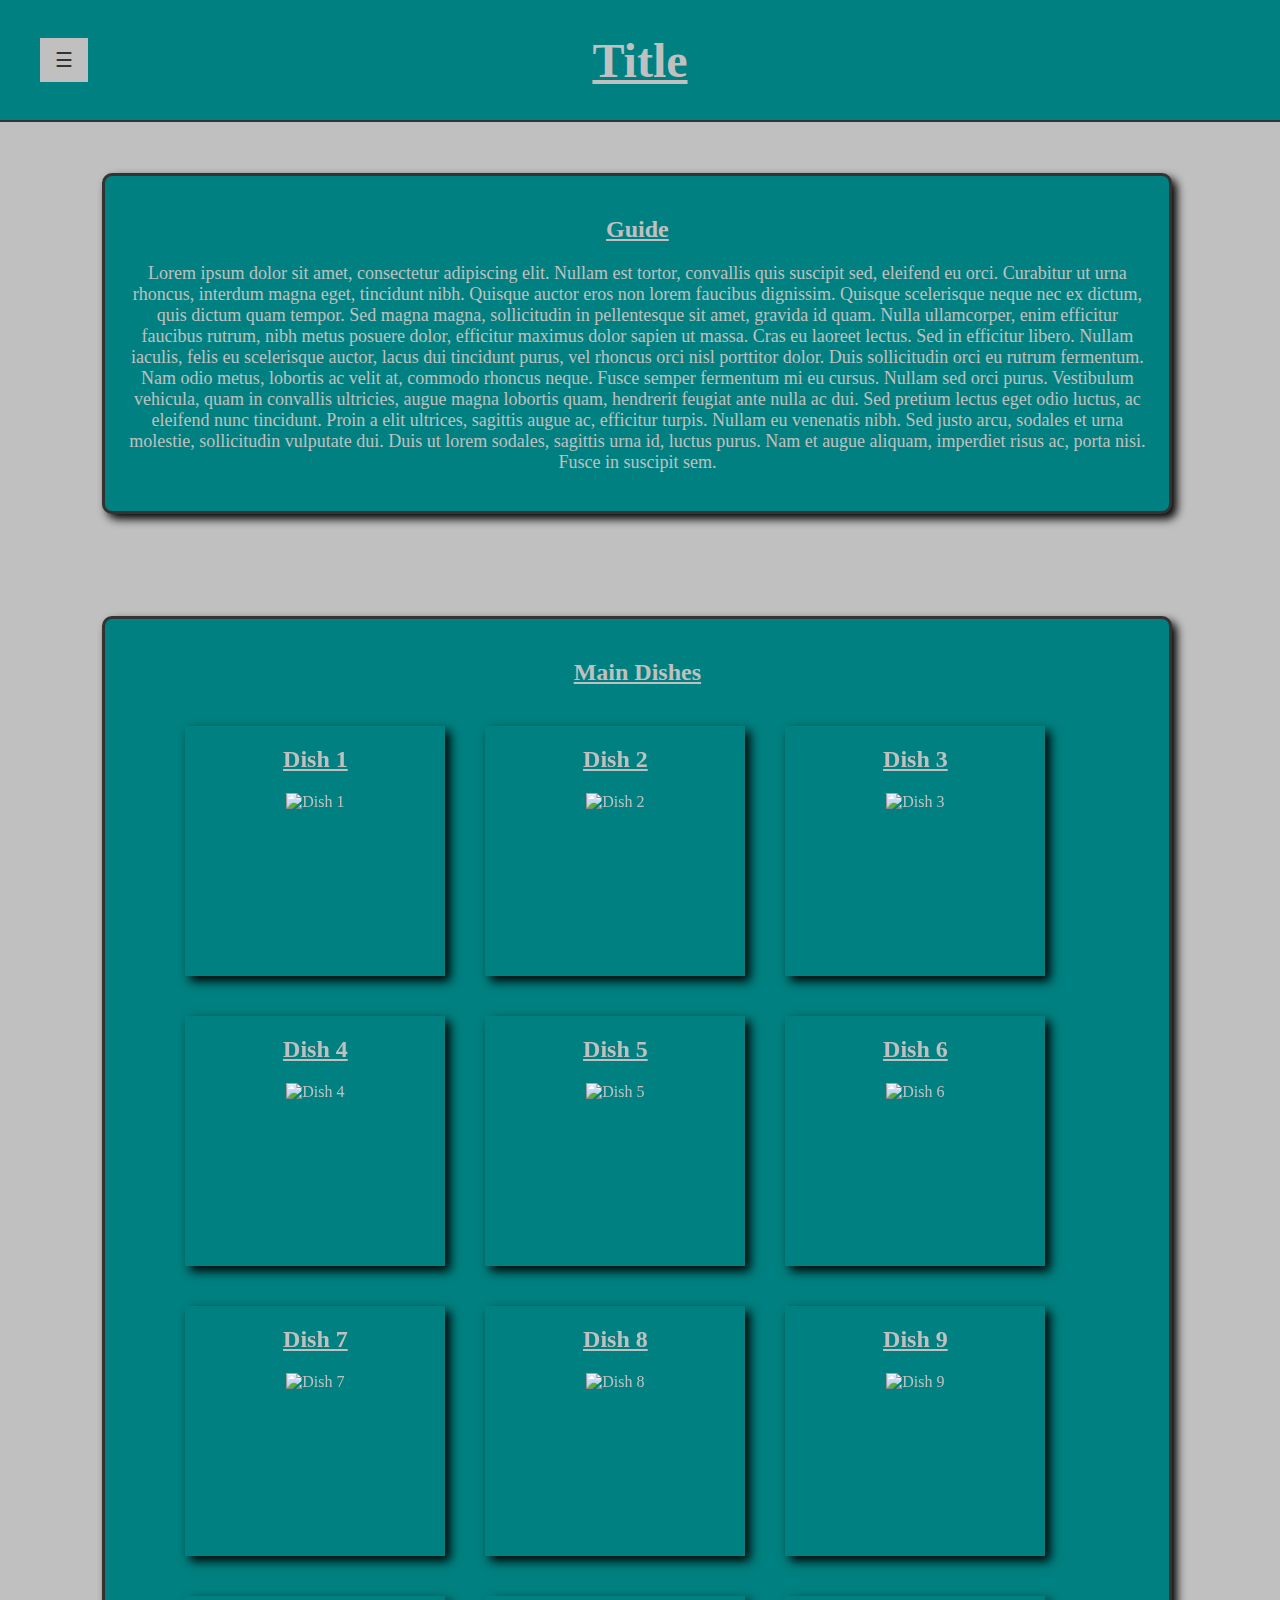
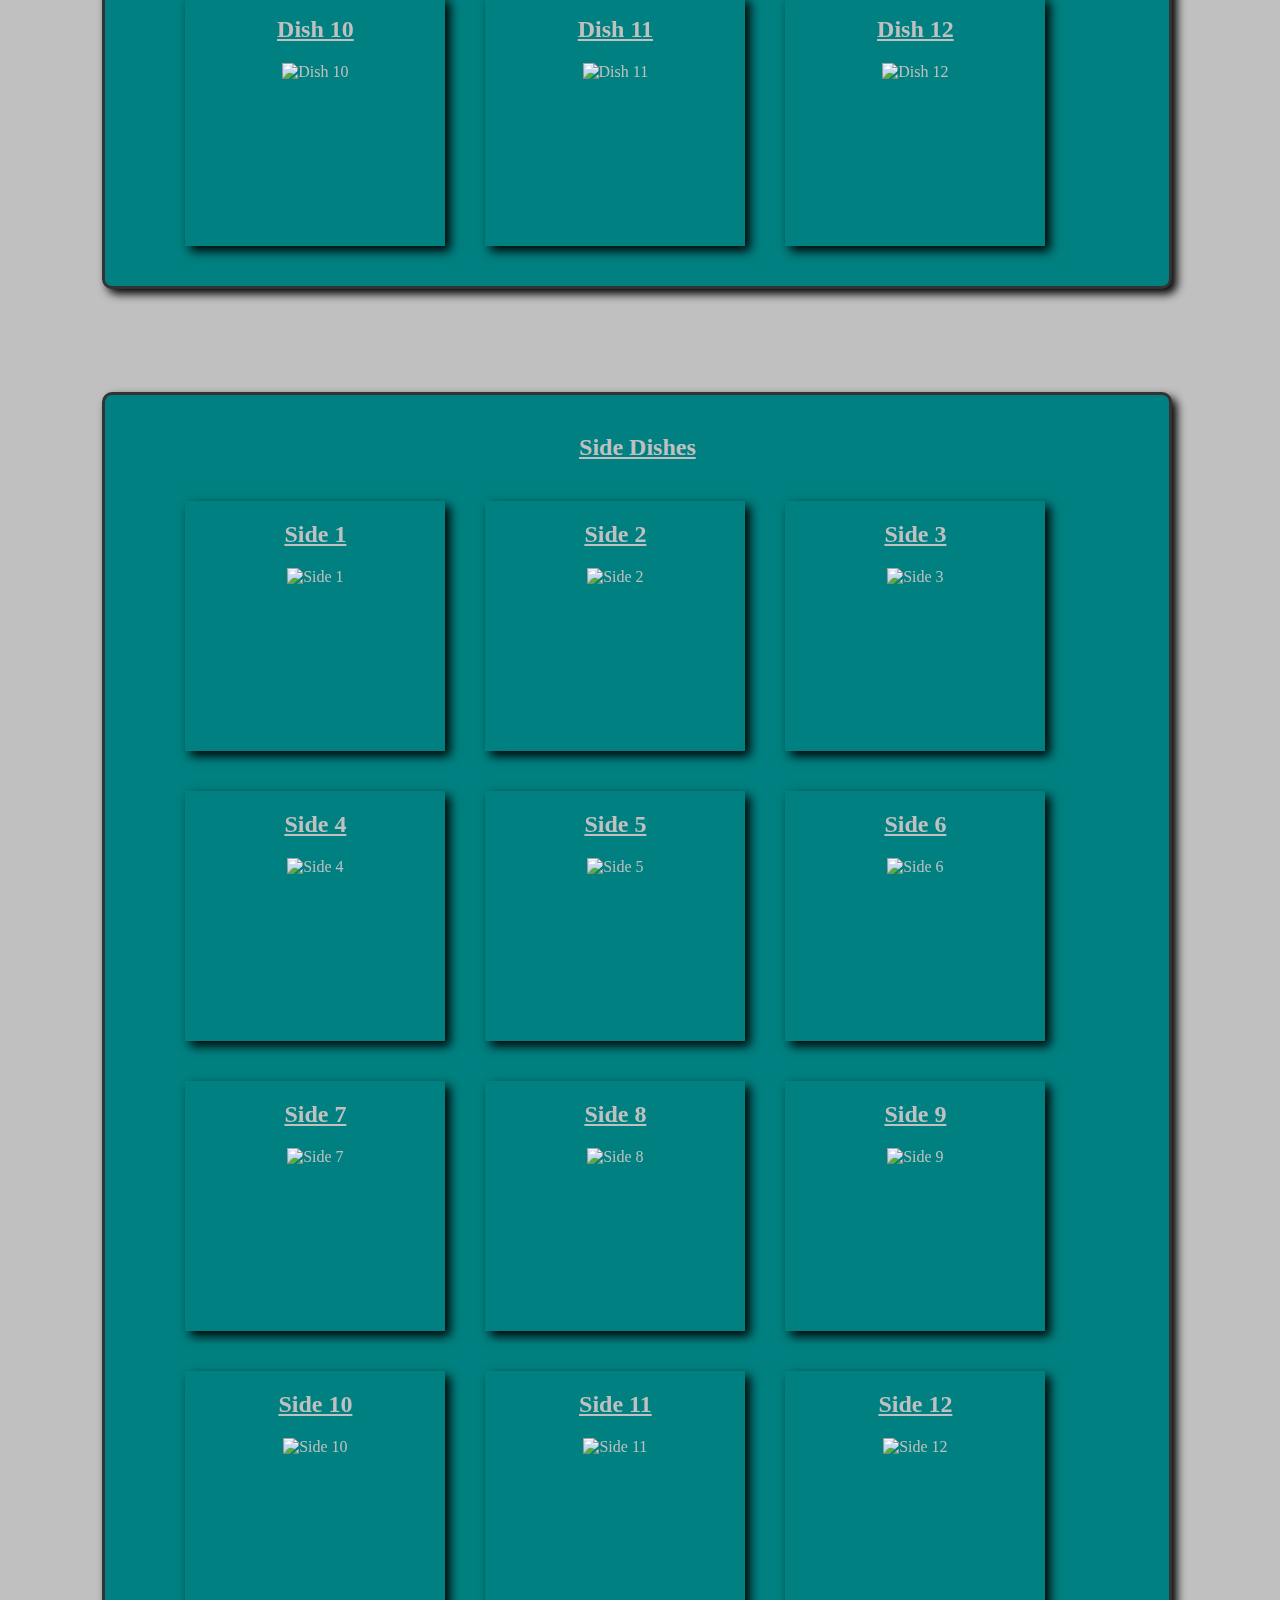
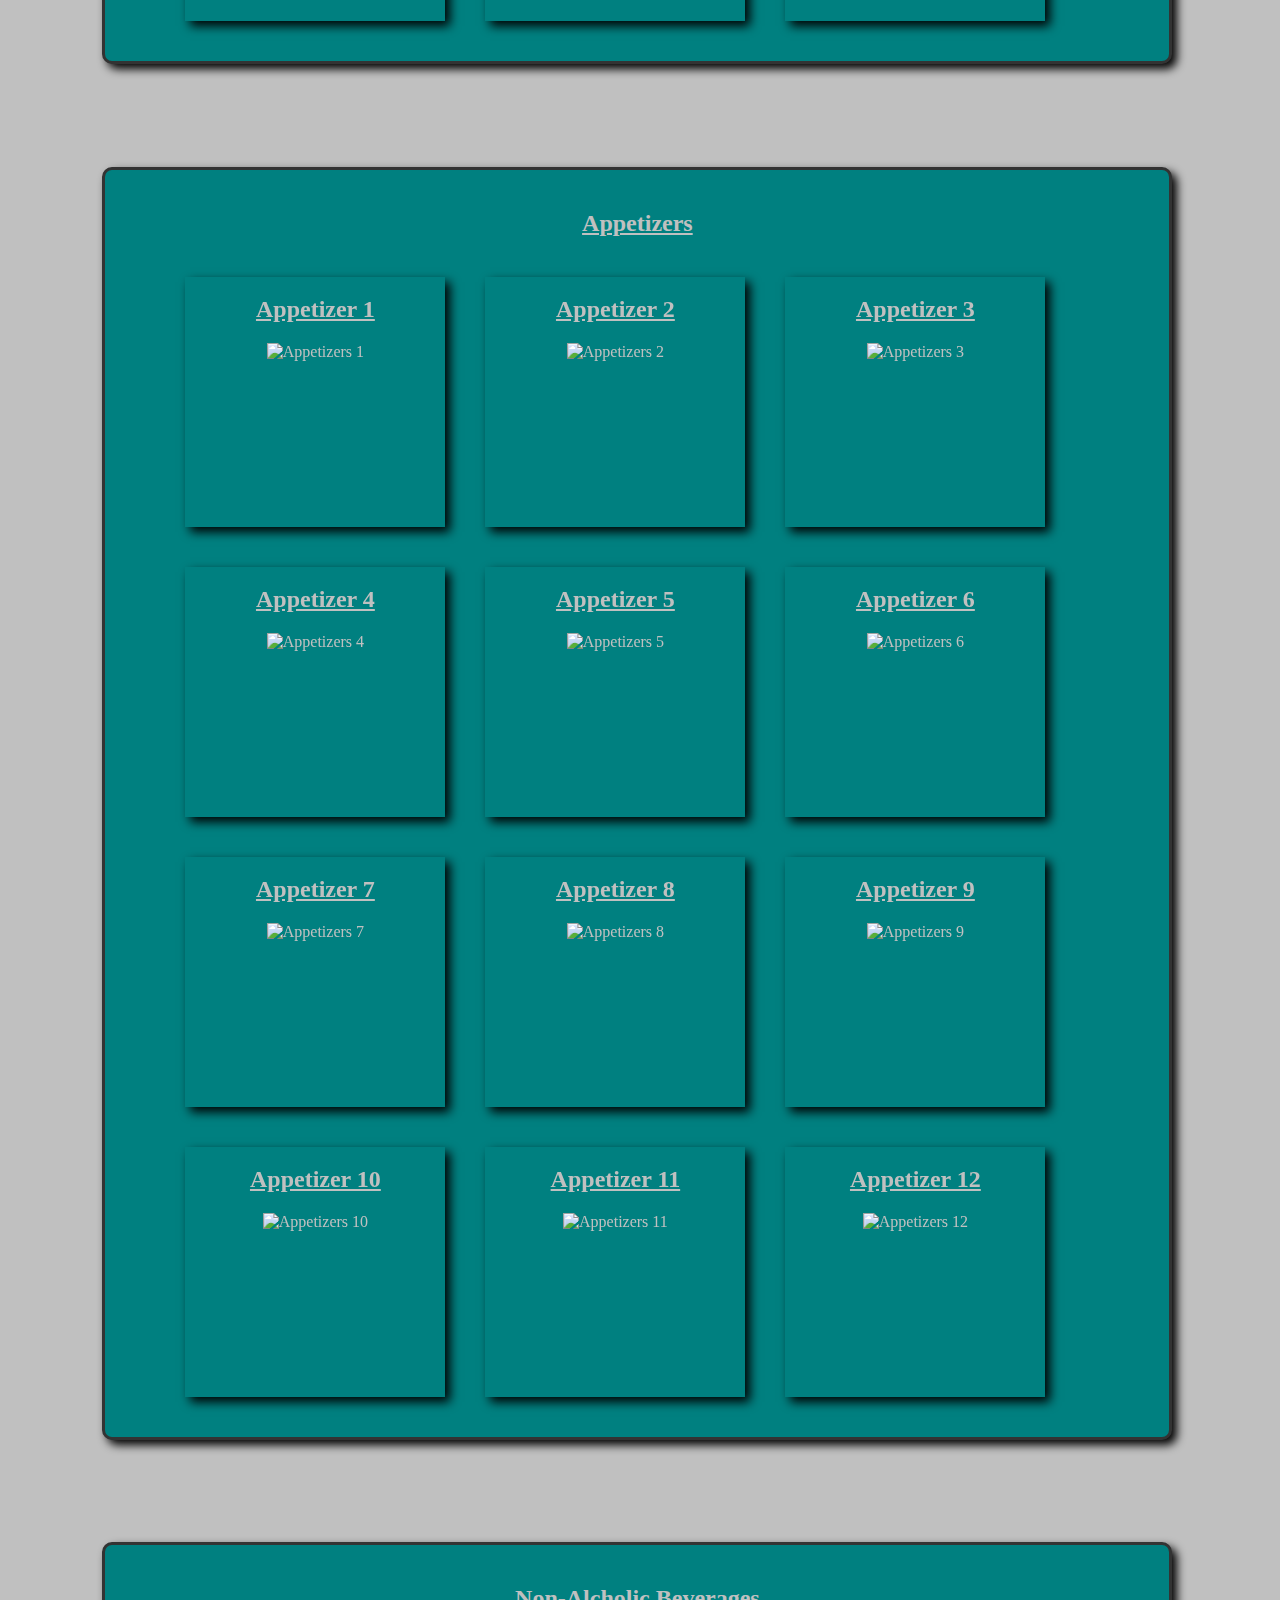
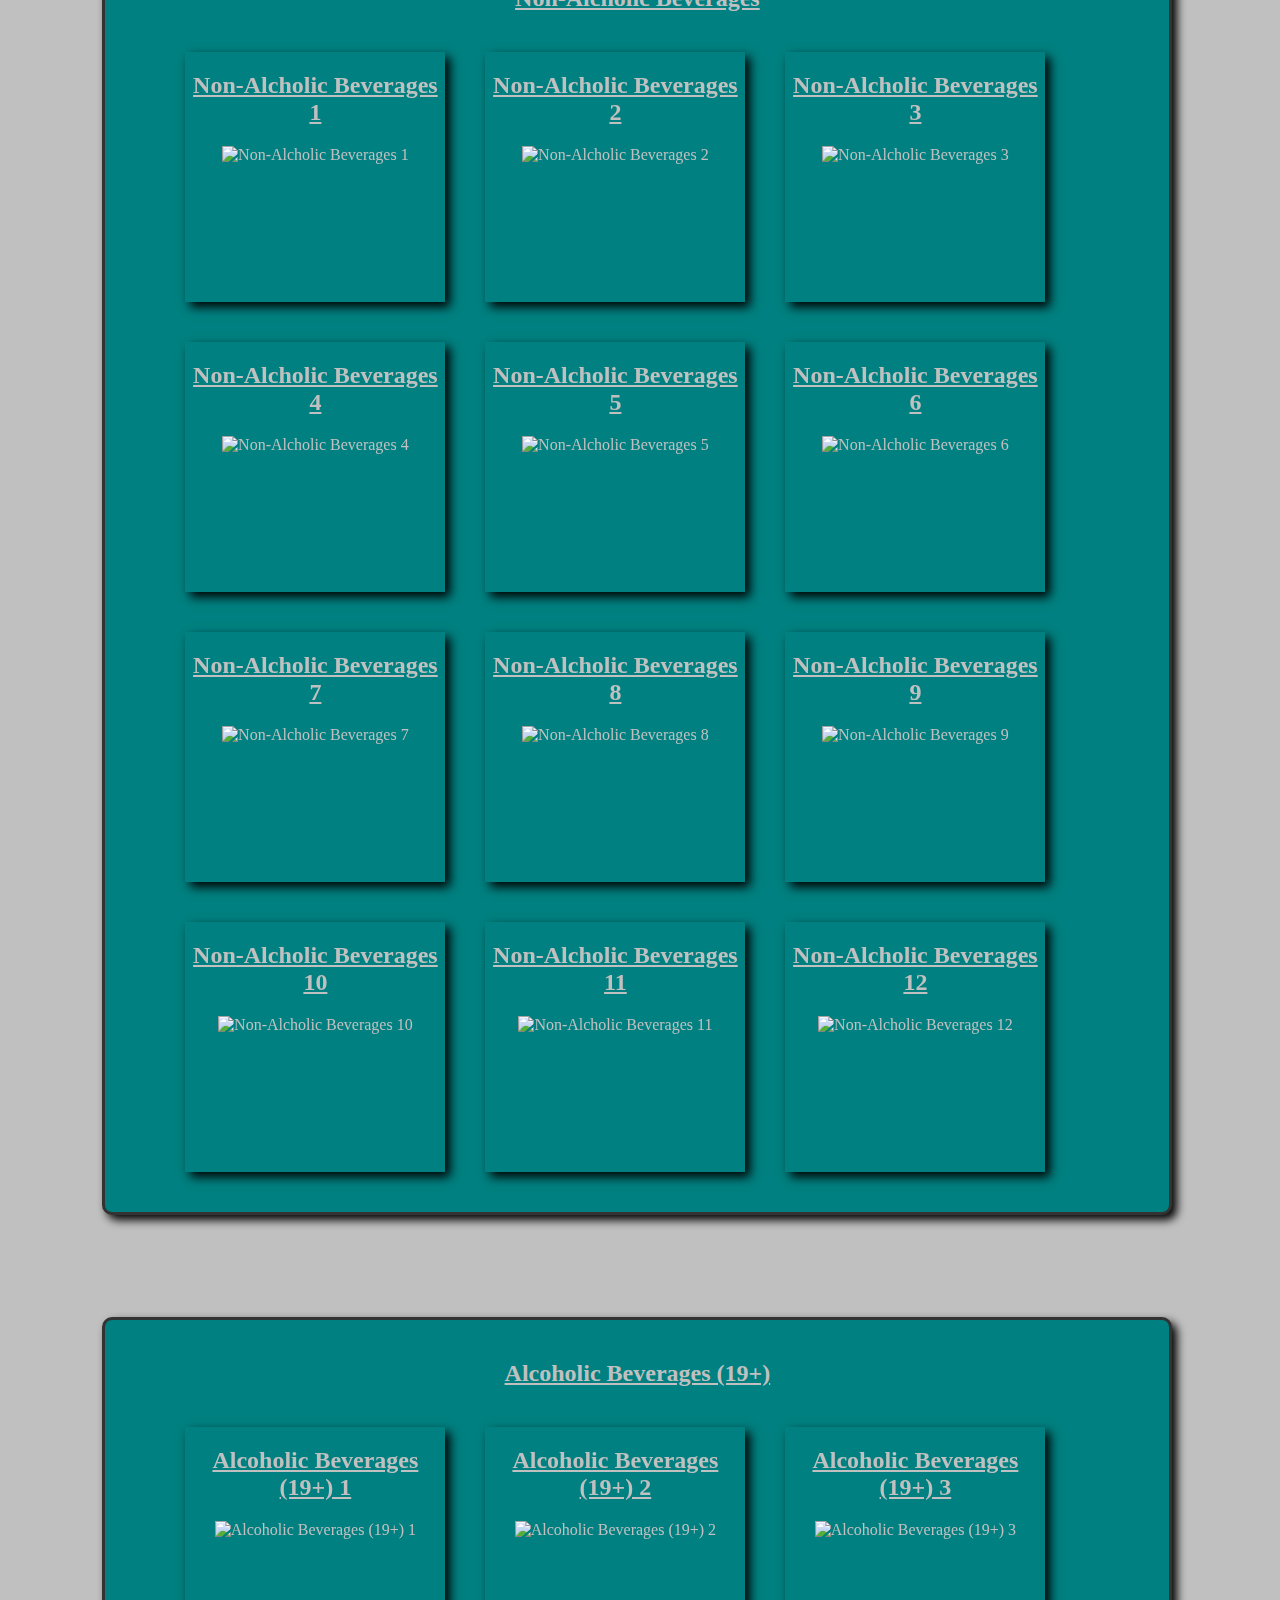
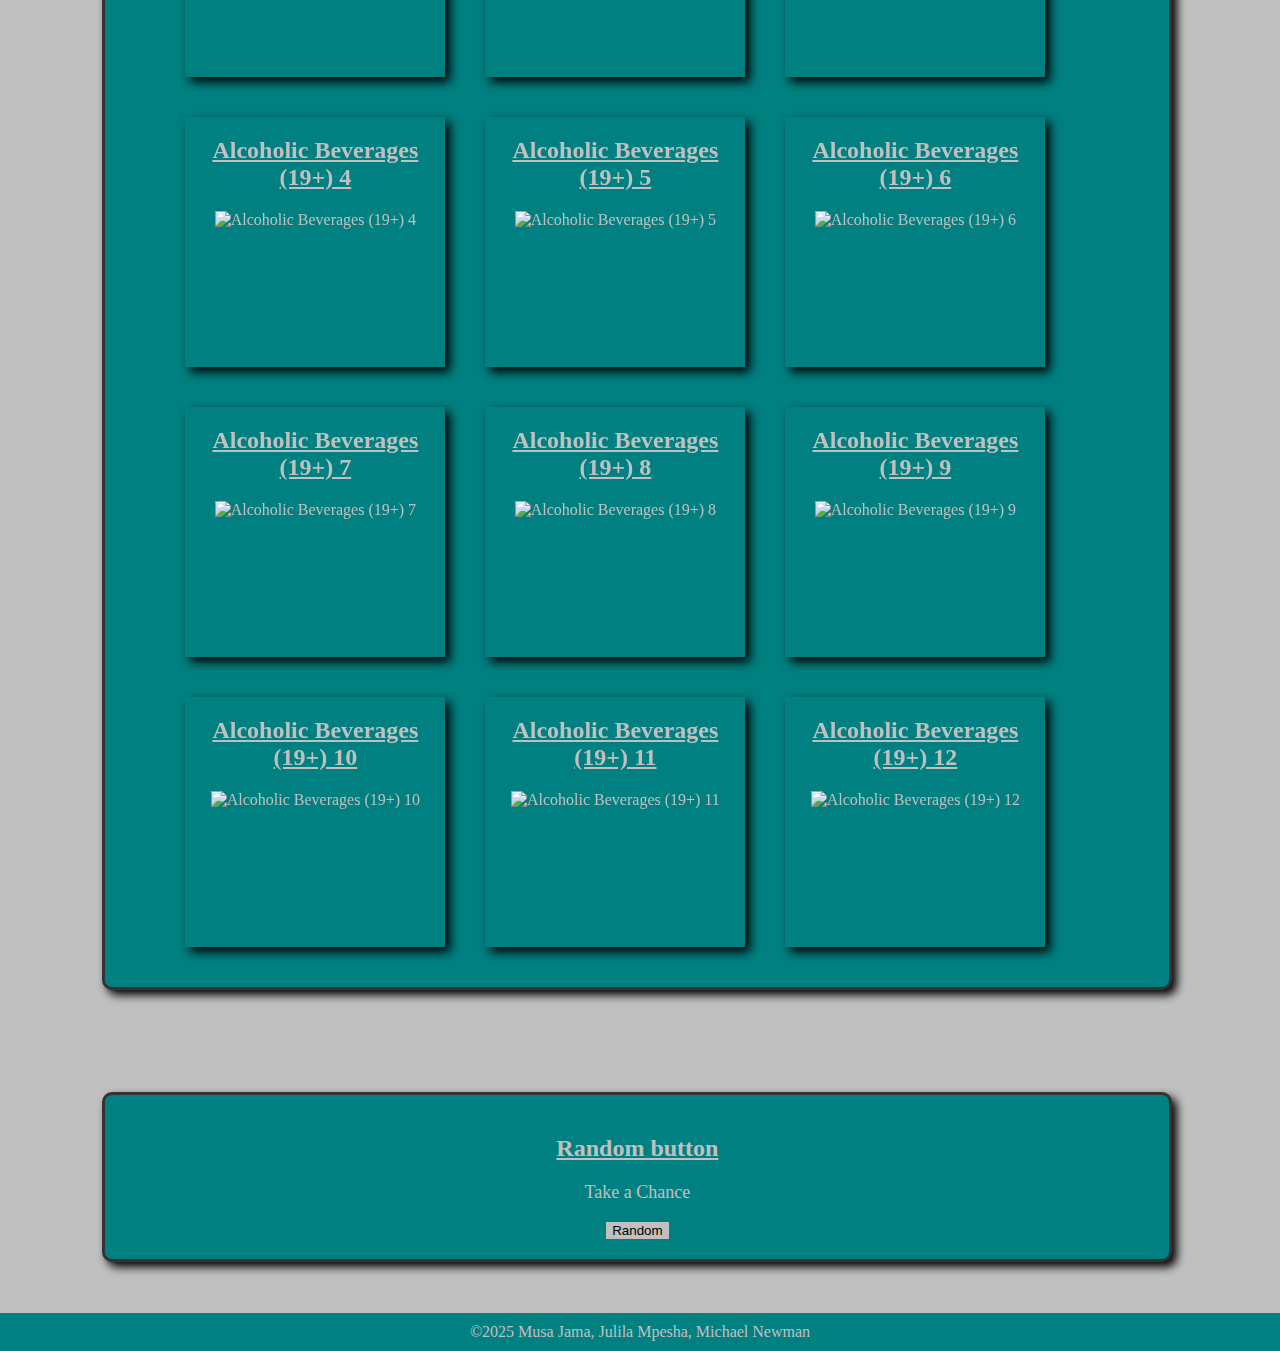
==== index.html @ 2bff41f9 "created section specific pages" ====
<!DOCTYPE html>
<html lang="en">
<head>
    <meta charset="UTF-8">
    <meta name="viewport" content="width=device-width, initial-scale=1.0">
    <link rel="stylesheet" href="style.css">
    <script type="text/javascript" src="script.js"></script>
    <title>Group project interactive recipe</title>
</head>
<body>
    
    <div class="header">
        <div id="title"><h1>Title</h1></div> 
<!-- nav -->
        <div id="navBar" class="navBar">
            <a href="#">Home</a>
            <a href="#">Mains</a>
            <a href="#">Sides</a>
            <a href="#">Apps</a>
            <a href="#">Drinks</a>
            <a href="#">18+ Drinks</a>
            <a href="#">Random</a>
            <a href="#" class="closebtn" onclick="closeNav()">&times;</a>
        </div>
        <button class="openbtn" onclick="openNav()">&#9776;</button>
    </div>


<!--Short descrip of the websites features for viewers to read and understand what they can do-->
<section id="guide">
    <h2>Guide</h2>
    <p>Lorem ipsum dolor sit amet, consectetur adipiscing elit. Nullam est tortor, convallis quis suscipit sed, eleifend eu orci. Curabitur ut urna rhoncus, interdum magna eget, tincidunt nibh. Quisque auctor eros non lorem faucibus dignissim. Quisque scelerisque neque nec ex dictum, quis dictum quam tempor. Sed magna magna, sollicitudin in pellentesque sit amet, gravida id quam. Nulla ullamcorper, enim efficitur faucibus rutrum, nibh metus posuere dolor, efficitur maximus dolor sapien ut massa. Cras eu laoreet lectus. Sed in efficitur libero.

        Nullam iaculis, felis eu scelerisque auctor, lacus dui tincidunt purus, vel rhoncus orci nisl porttitor dolor. Duis sollicitudin orci eu rutrum fermentum. Nam odio metus, lobortis ac velit at, commodo rhoncus neque. Fusce semper fermentum mi eu cursus. Nullam sed orci purus. Vestibulum vehicula, quam in convallis ultricies, augue magna lobortis quam, hendrerit feugiat ante nulla ac dui. Sed pretium lectus eget odio luctus, ac eleifend nunc tincidunt. Proin a elit ultrices, sagittis augue ac, efficitur turpis. Nullam eu venenatis nibh. Sed justo arcu, sodales et urna molestie, sollicitudin vulputate dui.
        
        Duis ut lorem sodales, sagittis urna id, luctus purus. Nam et augue aliquam, imperdiet risus ac, porta nisi. Fusce in suscipit sem.</p>
</section>
<!-- Need to space them properly and add food images for the src, same image for back  -->
<section id="main">
    <h2>Main Dishes</h2>
    <div id="mains">
        <ul>
            <li>
                <div class="flip-card">
                    <div class="flip-card-inner">
                        <div class="flip-card-front">
                            <h2 class="card-title">Dish 1</h2>
                            <img src="" alt="Dish 1" style="width:250px;height:250px;">
                        </div>
                        <div class="flip-card-back">
                            <h1>Dish 1</h1> 
                            <p>Ingredients</p>
                                <ul>
                                    <li>
                                        Lorem ipsum dolor sit amet, consectetur adipiscing elit.
                                    </li>
                                    <li>
                                        Lorem ipsum dolor sit amet, consectetur adipiscing elit.
                                    </li>
                                    <li>
                                        Lorem ipsum dolor sit amet, consectetur adipiscing elit.
                                    </li>
                                    <li>
                                        Lorem ipsum dolor sit amet, consectetur adipiscing elit.
                                    </li>
                                    <li>
                                        Lorem ipsum dolor sit amet, consectetur adipiscing elit.
                                    </li>
                                </ul>
                            <p>Directions
                                <ul>
                                    <li>
                                        Lorem ipsum dolor sit amet, consectetur adipiscing elit.
                                    </li>
                                    <li>
                                        Lorem ipsum dolor sit amet, consectetur adipiscing elit.
                                    </li>
                                    <li>
                                        Lorem ipsum dolor sit amet, consectetur adipiscing elit.
                                    </li>
                                    <li>
                                        Lorem ipsum dolor sit amet, consectetur adipiscing elit.
                                    </li>
                                    <li>
                                        Lorem ipsum dolor sit amet, consectetur adipiscing elit.
                                    </li>
                                </ul>
                            </p>
                        </div>
                    </div>
                </div>
            </li>
            <li>
                <div class="flip-card">
                    <div class="flip-card-inner">
                        <div class="flip-card-front">
                            <h2 class="card-title">Dish 2</h2>
                            <img src="" alt="Dish 2" style="width:250px;height:250px;">
                        </div>
                        <div class="flip-card-back">
                            <h1>Dish 2</h1> 
                            <p>Ingredients</p> 
                            <ul>
                                <li>
                                    Lorem ipsum dolor sit amet, consectetur adipiscing elit.
                                </li>
                                <li>
                                    Lorem ipsum dolor sit amet, consectetur adipiscing elit.
                                </li>
                                <li>
                                    Lorem ipsum dolor sit amet, consectetur adipiscing elit.
                                </li>
                                <li>
                                    Lorem ipsum dolor sit amet, consectetur adipiscing elit.
                                </li>
                                <li>
                                    Lorem ipsum dolor sit amet, consectetur adipiscing elit.
                                </li>
                            </ul>
                            <p>Description/Or steps</p>
                            <ul>
                                <li>
                                    Lorem ipsum dolor sit amet, consectetur adipiscing elit.
                                </li>
                                <li>
                                    Lorem ipsum dolor sit amet, consectetur adipiscing elit.
                                </li>
                                <li>
                                    Lorem ipsum dolor sit amet, consectetur adipiscing elit.
                                </li>
                                <li>
                                    Lorem ipsum dolor sit amet, consectetur adipiscing elit.
                                </li>
                                <li>
                                    Lorem ipsum dolor sit amet, consectetur adipiscing elit.
                                </li>
                            </ul>
                        </div>
                    </div>
                </div>
            </li>
            <li>
                <div class="flip-card">
                    <div class="flip-card-inner">
                        <div class="flip-card-front">
                            <h2 class="card-title">Dish 3</h2>
                            <img src="" alt="Dish 3" style="width:250px;height:250px;">
                        </div>
                        <div class="flip-card-back">
                            <h1>Dish 3</h1> 
                            <p>Ingredients</p>
                                <ul>
                                    <li>
                                        Lorem ipsum dolor sit amet, consectetur adipiscing elit.
                                    </li>
                                    <li>
                                        Lorem ipsum dolor sit amet, consectetur adipiscing elit.
                                    </li>
                                    <li>
                                        Lorem ipsum dolor sit amet, consectetur adipiscing elit.
                                    </li>
                                    <li>
                                        Lorem ipsum dolor sit amet, consectetur adipiscing elit.
                                    </li>
                                    <li>
                                        Lorem ipsum dolor sit amet, consectetur adipiscing elit.
                                    </li>
                                </ul>
                            <p>Directions
                                <ul>
                                    <li>
                                        Lorem ipsum dolor sit amet, consectetur adipiscing elit.
                                    </li>
                                    <li>
                                        Lorem ipsum dolor sit amet, consectetur adipiscing elit.
                                    </li>
                                    <li>
                                        Lorem ipsum dolor sit amet, consectetur adipiscing elit.
                                    </li>
                                    <li>
                                        Lorem ipsum dolor sit amet, consectetur adipiscing elit.
                                    </li>
                                    <li>
                                        Lorem ipsum dolor sit amet, consectetur adipiscing elit.
                                    </li>
                                </ul>
                            </p>
                        </div>
                    </div>
                </div>
            </li>
            <li>
                <div class="flip-card">
                    <div class="flip-card-inner">
                        <div class="flip-card-front">
                            <h2 class="card-title">Dish 4</h2>
                            <img src="" alt="Dish 4" style="width:250px;height:250px;">
                        </div>
                        <div class="flip-card-back">
                            <h1>Dish 4</h1> 
                            <p>Ingredients</p> 
                            <ul>
                                <li>
                                    Lorem ipsum dolor sit amet, consectetur adipiscing elit.
                                </li>
                                <li>
                                    Lorem ipsum dolor sit amet, consectetur adipiscing elit.
                                </li>
                                <li>
                                    Lorem ipsum dolor sit amet, consectetur adipiscing elit.
                                </li>
                                <li>
                                    Lorem ipsum dolor sit amet, consectetur adipiscing elit.
                                </li>
                                <li>
                                    Lorem ipsum dolor sit amet, consectetur adipiscing elit.
                                </li>
                            </ul>
                            <p>Description/Or steps</p>
                            <ul>
                                <li>
                                    Lorem ipsum dolor sit amet, consectetur adipiscing elit.
                                </li>
                                <li>
                                    Lorem ipsum dolor sit amet, consectetur adipiscing elit.
                                </li>
                                <li>
                                    Lorem ipsum dolor sit amet, consectetur adipiscing elit.
                                </li>
                                <li>
                                    Lorem ipsum dolor sit amet, consectetur adipiscing elit.
                                </li>
                                <li>
                                    Lorem ipsum dolor sit amet, consectetur adipiscing elit.
                                </li>
                            </ul>
                        </div>
                    </div>
                </div>
            </li>
            <li>
                <div class="flip-card">
                    <div class="flip-card-inner">
                        <div class="flip-card-front">
                            <h2 class="card-title">Dish 5</h2>
                            <img src="" alt="Dish 5" style="width:250px;height:250px;">
                        </div>
                        <div class="flip-card-back">
                            <h1>Dish 5</h1> 
                            <p>Ingredients</p>
                                <ul>
                                    <li>
                                        Lorem ipsum dolor sit amet, consectetur adipiscing elit.
                                    </li>
                                    <li>
                                        Lorem ipsum dolor sit amet, consectetur adipiscing elit.
                                    </li>
                                    <li>
                                        Lorem ipsum dolor sit amet, consectetur adipiscing elit.
                                    </li>
                                    <li>
                                        Lorem ipsum dolor sit amet, consectetur adipiscing elit.
                                    </li>
                                    <li>
                                        Lorem ipsum dolor sit amet, consectetur adipiscing elit.
                                    </li>
                                </ul>
                            <p>Directions
                                <ul>
                                    <li>
                                        Lorem ipsum dolor sit amet, consectetur adipiscing elit.
                                    </li>
                                    <li>
                                        Lorem ipsum dolor sit amet, consectetur adipiscing elit.
                                    </li>
                                    <li>
                                        Lorem ipsum dolor sit amet, consectetur adipiscing elit.
                                    </li>
                                    <li>
                                        Lorem ipsum dolor sit amet, consectetur adipiscing elit.
                                    </li>
                                    <li>
                                        Lorem ipsum dolor sit amet, consectetur adipiscing elit.
                                    </li>
                                </ul>
                            </p>
                        </div>
                    </div>
                </div>
            </li>
            <li>
                <div class="flip-card">
                    <div class="flip-card-inner">
                        <div class="flip-card-front">
                            <h2 class="card-title">Dish 6</h2>
                            <img src="" alt="Dish 6" style="width:250px;height:250px;">
                        </div>
                        <div class="flip-card-back">
                            <h1>Dish 6</h1> 
                            <p>Ingredients</p> 
                            <ul>
                                <li>
                                    Lorem ipsum dolor sit amet, consectetur adipiscing elit.
                                </li>
                                <li>
                                    Lorem ipsum dolor sit amet, consectetur adipiscing elit.
                                </li>
                                <li>
                                    Lorem ipsum dolor sit amet, consectetur adipiscing elit.
                                </li>
                                <li>
                                    Lorem ipsum dolor sit amet, consectetur adipiscing elit.
                                </li>
                                <li>
                                    Lorem ipsum dolor sit amet, consectetur adipiscing elit.
                                </li>
                            </ul>
                            <p>Description/Or steps</p>
                            <ul>
                                <li>
                                    Lorem ipsum dolor sit amet, consectetur adipiscing elit.
                                </li>
                                <li>
                                    Lorem ipsum dolor sit amet, consectetur adipiscing elit.
                                </li>
                                <li>
                                    Lorem ipsum dolor sit amet, consectetur adipiscing elit.
                                </li>
                                <li>
                                    Lorem ipsum dolor sit amet, consectetur adipiscing elit.
                                </li>
                                <li>
                                    Lorem ipsum dolor sit amet, consectetur adipiscing elit.
                                </li>
                            </ul>
                        </div>
                    </div>
                </div>
            </li>
            <li>
                <div class="flip-card">
                    <div class="flip-card-inner">
                        <div class="flip-card-front">
                            <h2 class="card-title">Dish 7</h2>
                            <img src="" alt="Dish 7" style="width:250px;height:250px;">
                        </div>
                        <div class="flip-card-back">
                            <h1>Dish 7</h1> 
                            <p>Ingredients</p>
                                <ul>
                                    <li>
                                        Lorem ipsum dolor sit amet, consectetur adipiscing elit.
                                    </li>
                                    <li>
                                        Lorem ipsum dolor sit amet, consectetur adipiscing elit.
                                    </li>
                                    <li>
                                        Lorem ipsum dolor sit amet, consectetur adipiscing elit.
                                    </li>
                                    <li>
                                        Lorem ipsum dolor sit amet, consectetur adipiscing elit.
                                    </li>
                                    <li>
                                        Lorem ipsum dolor sit amet, consectetur adipiscing elit.
                                    </li>
                                </ul>
                            <p>Directions
                                <ul>
                                    <li>
                                        Lorem ipsum dolor sit amet, consectetur adipiscing elit.
                                    </li>
                                    <li>
                                        Lorem ipsum dolor sit amet, consectetur adipiscing elit.
                                    </li>
                                    <li>
                                        Lorem ipsum dolor sit amet, consectetur adipiscing elit.
                                    </li>
                                    <li>
                                        Lorem ipsum dolor sit amet, consectetur adipiscing elit.
                                    </li>
                                    <li>
                                        Lorem ipsum dolor sit amet, consectetur adipiscing elit.
                                    </li>
                                </ul>
                            </p>
                        </div>
                    </div>
                </div>
            </li>
            <li>
                <div class="flip-card">
                    <div class="flip-card-inner">
                        <div class="flip-card-front">
                            <h2 class="card-title">Dish 8</h2>
                            <img src="" alt="Dish 8" style="width:250px;height:250px;">
                        </div>
                        <div class="flip-card-back">
                            <h1>Dish 8</h1> 
                            <p>Ingredients</p> 
                            <ul>
                                <li>
                                    Lorem ipsum dolor sit amet, consectetur adipiscing elit.
                                </li>
                                <li>
                                    Lorem ipsum dolor sit amet, consectetur adipiscing elit.
                                </li>
                                <li>
                                    Lorem ipsum dolor sit amet, consectetur adipiscing elit.
                                </li>
                                <li>
                                    Lorem ipsum dolor sit amet, consectetur adipiscing elit.
                                </li>
                                <li>
                                    Lorem ipsum dolor sit amet, consectetur adipiscing elit.
                                </li>
                            </ul>
                            <p>Description/Or steps</p>
                            <ul>
                                <li>
                                    Lorem ipsum dolor sit amet, consectetur adipiscing elit.
                                </li>
                                <li>
                                    Lorem ipsum dolor sit amet, consectetur adipiscing elit.
                                </li>
                                <li>
                                    Lorem ipsum dolor sit amet, consectetur adipiscing elit.
                                </li>
                                <li>
                                    Lorem ipsum dolor sit amet, consectetur adipiscing elit.
                                </li>
                                <li>
                                    Lorem ipsum dolor sit amet, consectetur adipiscing elit.
                                </li>
                            </ul>
                        </div>
                    </div>
                </div>
            </li>
            <li>
                <div class="flip-card">
                    <div class="flip-card-inner">
                        <div class="flip-card-front">
                            <h2 class="card-title">Dish 9</h2>
                            <img src="" alt="Dish 9" style="width:250px;height:250px;">
                        </div>
                        <div class="flip-card-back">
                            <h1>Dish 9</h1> 
                            <p>Ingredients</p>
                                <ul>
                                    <li>
                                        Lorem ipsum dolor sit amet, consectetur adipiscing elit.
                                    </li>
                                    <li>
                                        Lorem ipsum dolor sit amet, consectetur adipiscing elit.
                                    </li>
                                    <li>
                                        Lorem ipsum dolor sit amet, consectetur adipiscing elit.
                                    </li>
                                    <li>
                                        Lorem ipsum dolor sit amet, consectetur adipiscing elit.
                                    </li>
                                    <li>
                                        Lorem ipsum dolor sit amet, consectetur adipiscing elit.
                                    </li>
                                </ul>
                            <p>Directions
                                <ul>
                                    <li>
                                        Lorem ipsum dolor sit amet, consectetur adipiscing elit.
                                    </li>
                                    <li>
                                        Lorem ipsum dolor sit amet, consectetur adipiscing elit.
                                    </li>
                                    <li>
                                        Lorem ipsum dolor sit amet, consectetur adipiscing elit.
                                    </li>
                                    <li>
                                        Lorem ipsum dolor sit amet, consectetur adipiscing elit.
                                    </li>
                                    <li>
                                        Lorem ipsum dolor sit amet, consectetur adipiscing elit.
                                    </li>
                                </ul>
                            </p>
                        </div>
                    </div>
                </div>
            </li>
            <li>
                <div class="flip-card">
                    <div class="flip-card-inner">
                        <div class="flip-card-front">
                            <h2 class="card-title">Dish 10</h2>
                            <img src="" alt="Dish 10" style="width:250px;height:250px;">
                        </div>
                        <div class="flip-card-back">
                            <h1>Dish 10</h1> 
                            <p>Ingredients</p> 
                            <ul>
                                <li>
                                    Lorem ipsum dolor sit amet, consectetur adipiscing elit.
                                </li>
                                <li>
                                    Lorem ipsum dolor sit amet, consectetur adipiscing elit.
                                </li>
                                <li>
                                    Lorem ipsum dolor sit amet, consectetur adipiscing elit.
                                </li>
                                <li>
                                    Lorem ipsum dolor sit amet, consectetur adipiscing elit.
                                </li>
                                <li>
                                    Lorem ipsum dolor sit amet, consectetur adipiscing elit.
                                </li>
                            </ul>
                            <p>Description/Or steps</p>
                            <ul>
                                <li>
                                    Lorem ipsum dolor sit amet, consectetur adipiscing elit.
                                </li>
                                <li>
                                    Lorem ipsum dolor sit amet, consectetur adipiscing elit.
                                </li>
                                <li>
                                    Lorem ipsum dolor sit amet, consectetur adipiscing elit.
                                </li>
                                <li>
                                    Lorem ipsum dolor sit amet, consectetur adipiscing elit.
                                </li>
                                <li>
                                    Lorem ipsum dolor sit amet, consectetur adipiscing elit.
                                </li>
                            </ul>
                        </div>
                    </div>
                </div>
            </li>
            <li>
                <div class="flip-card">
                    <div class="flip-card-inner">
                        <div class="flip-card-front">
                            <h2 class="card-title">Dish 11</h2>
                            <img src="" alt="Dish 11" style="width:250px;height:250px;">
                        </div>
                        <div class="flip-card-back">
                            <h1>Dish 11</h1> 
                            <p>Ingredients</p>
                                <ul>
                                    <li>
                                        Lorem ipsum dolor sit amet, consectetur adipiscing elit.
                                    </li>
                                    <li>
                                        Lorem ipsum dolor sit amet, consectetur adipiscing elit.
                                    </li>
                                    <li>
                                        Lorem ipsum dolor sit amet, consectetur adipiscing elit.
                                    </li>
                                    <li>
                                        Lorem ipsum dolor sit amet, consectetur adipiscing elit.
                                    </li>
                                    <li>
                                        Lorem ipsum dolor sit amet, consectetur adipiscing elit.
                                    </li>
                                </ul>
                            <p>Directions
                                <ul>
                                    <li>
                                        Lorem ipsum dolor sit amet, consectetur adipiscing elit.
                                    </li>
                                    <li>
                                        Lorem ipsum dolor sit amet, consectetur adipiscing elit.
                                    </li>
                                    <li>
                                        Lorem ipsum dolor sit amet, consectetur adipiscing elit.
                                    </li>
                                    <li>
                                        Lorem ipsum dolor sit amet, consectetur adipiscing elit.
                                    </li>
                                    <li>
                                        Lorem ipsum dolor sit amet, consectetur adipiscing elit.
                                    </li>
                                </ul>
                            </p>
                        </div>
                    </div>
                </div>
            </li>
            <li>
                <div class="flip-card">
                    <div class="flip-card-inner">
                        <div class="flip-card-front">
                            <h2 class="card-title">Dish 12</h2>
                            <img src="" alt="Dish 12" style="width:250px;height:250px;">
                        </div>
                        <div class="flip-card-back">
                            <h1>Dish 12</h1> 
                            <p>Ingredients</p> 
                            <ul>
                                <li>
                                    Lorem ipsum dolor sit amet, consectetur adipiscing elit.
                                </li>
                                <li>
                                    Lorem ipsum dolor sit amet, consectetur adipiscing elit.
                                </li>
                                <li>
                                    Lorem ipsum dolor sit amet, consectetur adipiscing elit.
                                </li>
                                <li>
                                    Lorem ipsum dolor sit amet, consectetur adipiscing elit.
                                </li>
                                <li>
                                    Lorem ipsum dolor sit amet, consectetur adipiscing elit.
                                </li>
                            </ul>
                            <p>Description/Or steps</p>
                            <ul>
                                <li>
                                    Lorem ipsum dolor sit amet, consectetur adipiscing elit.
                                </li>
                                <li>
                                    Lorem ipsum dolor sit amet, consectetur adipiscing elit.
                                </li>
                                <li>
                                    Lorem ipsum dolor sit amet, consectetur adipiscing elit.
                                </li>
                                <li>
                                    Lorem ipsum dolor sit amet, consectetur adipiscing elit.
                                </li>
                                <li>
                                    Lorem ipsum dolor sit amet, consectetur adipiscing elit.
                                </li>
                            </ul>
                        </div>
                    </div>
                </div>
            </li>
        </ul>
    </div>
</section>

<section id="sides" >
    <h2>Side Dishes</h2>
    <div id="sides">
        <ul>
            <li>
                <div class="flip-card">
                    <div class="flip-card-inner">
                        <div class="flip-card-front">
                            <h2 class="card-title">Side 1</h2>
                            <img src="" alt="Side 1" style="width:250px;height:250px;">
                        </div>
                        <div class="flip-card-back">
                            <h1>Side 1</h1> 
                            <p>Ingredients</p>
                            <ul>
                                <li>
                                    Lorem ipsum dolor sit amet, consectetur adipiscing elit.
                                </li>
                                <li>
                                    Lorem ipsum dolor sit amet, consectetur adipiscing elit.
                                </li>
                                <li>
                                    Lorem ipsum dolor sit amet, consectetur adipiscing elit.
                                </li>
                                <li>
                                    Lorem ipsum dolor sit amet, consectetur adipiscing elit.
                                </li>
                                <li>
                                    Lorem ipsum dolor sit amet, consectetur adipiscing elit.
                                </li>
                            </ul>
                        <p>Description/Or steps</p>
                            <ul>
                                <li>
                                    Lorem ipsum dolor sit amet, consectetur adipiscing elit.
                                </li>
                                <li>
                                    Lorem ipsum dolor sit amet, consectetur adipiscing elit.
                                </li>
                                <li>
                                    Lorem ipsum dolor sit amet, consectetur adipiscing elit.
                                </li>
                                <li>
                                    Lorem ipsum dolor sit amet, consectetur adipiscing elit.
                                </li>
                                <li>
                                    Lorem ipsum dolor sit amet, consectetur adipiscing elit.
                                </li>
                            </ul>
                        </div>
                    </div>
                </div>
            </li>
            <li>
                <div class="flip-card">
                    <div class="flip-card-inner">
                        <div class="flip-card-front">
                            <h2 class="card-title">Side 2</h2>
                            <img src="" alt="Side 2" style="width:250px;height:250px;">
                        </div>
                        <div class="flip-card-back">
                            <h1>Side 2</h1> 
                            <p>Ingredients</p>
                            <ul>
                                <li>
                                    Lorem ipsum dolor sit amet, consectetur adipiscing elit.
                                </li>
                                <li>
                                    Lorem ipsum dolor sit amet, consectetur adipiscing elit.
                                </li>
                                <li>
                                    Lorem ipsum dolor sit amet, consectetur adipiscing elit.
                                </li>
                                <li>
                                    Lorem ipsum dolor sit amet, consectetur adipiscing elit.
                                </li>
                                <li>
                                    Lorem ipsum dolor sit amet, consectetur adipiscing elit.
                                </li>
                            </ul>
                        <p>Description/Or steps</p>
                            <ul>
                                <li>
                                    Lorem ipsum dolor sit amet, consectetur adipiscing elit.
                                </li>
                                <li>
                                    Lorem ipsum dolor sit amet, consectetur adipiscing elit.
                                </li>
                                <li>
                                    Lorem ipsum dolor sit amet, consectetur adipiscing elit.
                                </li>
                                <li>
                                    Lorem ipsum dolor sit amet, consectetur adipiscing elit.
                                </li>
                                <li>
                                    Lorem ipsum dolor sit amet, consectetur adipiscing elit.
                                </li>
                            </ul>
                        </div>
                    </div>
                </div>
            </li>
            <li>
                <div class="flip-card">
                    <div class="flip-card-inner">
                        <div class="flip-card-front">
                            <h2 class="card-title">Side 3</h2>
                            <img src="" alt="Side 3" style="width:250px;height:250px;">
                        </div>
                        <div class="flip-card-back">
                            <h1>Side 3</h1> 
                            <p>Ingredients</p>
                            <ul>
                                <li>
                                    Lorem ipsum dolor sit amet, consectetur adipiscing elit.
                                </li>
                                <li>
                                    Lorem ipsum dolor sit amet, consectetur adipiscing elit.
                                </li>
                                <li>
                                    Lorem ipsum dolor sit amet, consectetur adipiscing elit.
                                </li>
                                <li>
                                    Lorem ipsum dolor sit amet, consectetur adipiscing elit.
                                </li>
                                <li>
                                    Lorem ipsum dolor sit amet, consectetur adipiscing elit.
                                </li>
                            </ul>
                        <p>Description/Or steps</p>
                            <ul>
                                <li>
                                    Lorem ipsum dolor sit amet, consectetur adipiscing elit.
                                </li>
                                <li>
                                    Lorem ipsum dolor sit amet, consectetur adipiscing elit.
                                </li>
                                <li>
                                    Lorem ipsum dolor sit amet, consectetur adipiscing elit.
                                </li>
                                <li>
                                    Lorem ipsum dolor sit amet, consectetur adipiscing elit.
                                </li>
                                <li>
                                    Lorem ipsum dolor sit amet, consectetur adipiscing elit.
                                </li>
                            </ul>
                        </div>
                    </div>
                </div>
            </li>
            <li>
                <div class="flip-card">
                    <div class="flip-card-inner">
                        <div class="flip-card-front">
                            <h2 class="card-title">Side 4</h2>
                            <img src="" alt="Side 4" style="width:250px;height:250px;">
                        </div>
                        <div class="flip-card-back">
                            <h1>Side 4</h1> 
                            <p>Ingredients</p>
                            <ul>
                                <li>
                                    Lorem ipsum dolor sit amet, consectetur adipiscing elit.
                                </li>
                                <li>
                                    Lorem ipsum dolor sit amet, consectetur adipiscing elit.
                                </li>
                                <li>
                                    Lorem ipsum dolor sit amet, consectetur adipiscing elit.
                                </li>
                                <li>
                                    Lorem ipsum dolor sit amet, consectetur adipiscing elit.
                                </li>
                                <li>
                                    Lorem ipsum dolor sit amet, consectetur adipiscing elit.
                                </li>
                            </ul>
                        <p>Description/Or steps</p>
                            <ul>
                                <li>
                                    Lorem ipsum dolor sit amet, consectetur adipiscing elit.
                                </li>
                                <li>
                                    Lorem ipsum dolor sit amet, consectetur adipiscing elit.
                                </li>
                                <li>
                                    Lorem ipsum dolor sit amet, consectetur adipiscing elit.
                                </li>
                                <li>
                                    Lorem ipsum dolor sit amet, consectetur adipiscing elit.
                                </li>
                                <li>
                                    Lorem ipsum dolor sit amet, consectetur adipiscing elit.
                                </li>
                            </ul>
                        </div>
                    </div>
                </div>
            </li>
            <li>
                <div class="flip-card">
                    <div class="flip-card-inner">
                        <div class="flip-card-front">
                            <h2 class="card-title">Side 5</h2>
                            <img src="" alt="Side 5" style="width:250px;height:250px;">
                        </div>
                        <div class="flip-card-back">
                            <h1>Side 5</h1> 
                            <p>Ingredients</p>
                            <ul>
                                <li>
                                    Lorem ipsum dolor sit amet, consectetur adipiscing elit.
                                </li>
                                <li>
                                    Lorem ipsum dolor sit amet, consectetur adipiscing elit.
                                </li>
                                <li>
                                    Lorem ipsum dolor sit amet, consectetur adipiscing elit.
                                </li>
                                <li>
                                    Lorem ipsum dolor sit amet, consectetur adipiscing elit.
                                </li>
                                <li>
                                    Lorem ipsum dolor sit amet, consectetur adipiscing elit.
                                </li>
                            </ul>
                        <p>Description/Or steps</p>
                            <ul>
                                <li>
                                    Lorem ipsum dolor sit amet, consectetur adipiscing elit.
                                </li>
                                <li>
                                    Lorem ipsum dolor sit amet, consectetur adipiscing elit.
                                </li>
                                <li>
                                    Lorem ipsum dolor sit amet, consectetur adipiscing elit.
                                </li>
                                <li>
                                    Lorem ipsum dolor sit amet, consectetur adipiscing elit.
                                </li>
                                <li>
                                    Lorem ipsum dolor sit amet, consectetur adipiscing elit.
                                </li>
                            </ul>
                        </div>
                    </div>
                </div>
            </li>
            <li>
                <div class="flip-card">
                    <div class="flip-card-inner">
                        <div class="flip-card-front">
                            <h2 class="card-title">Side 6</h2>
                            <img src="" alt="Side 6" style="width:250px;height:250px;">
                        </div>
                        <div class="flip-card-back">
                            <h1>Side 6</h1> 
                            <p>Ingredients</p>
                            <ul>
                                <li>
                                    Lorem ipsum dolor sit amet, consectetur adipiscing elit.
                                </li>
                                <li>
                                    Lorem ipsum dolor sit amet, consectetur adipiscing elit.
                                </li>
                                <li>
                                    Lorem ipsum dolor sit amet, consectetur adipiscing elit.
                                </li>
                                <li>
                                    Lorem ipsum dolor sit amet, consectetur adipiscing elit.
                                </li>
                                <li>
                                    Lorem ipsum dolor sit amet, consectetur adipiscing elit.
                                </li>
                            </ul>
                        <p>Description/Or steps</p>
                            <ul>
                                <li>
                                    Lorem ipsum dolor sit amet, consectetur adipiscing elit.
                                </li>
                                <li>
                                    Lorem ipsum dolor sit amet, consectetur adipiscing elit.
                                </li>
                                <li>
                                    Lorem ipsum dolor sit amet, consectetur adipiscing elit.
                                </li>
                                <li>
                                    Lorem ipsum dolor sit amet, consectetur adipiscing elit.
                                </li>
                                <li>
                                    Lorem ipsum dolor sit amet, consectetur adipiscing elit.
                                </li>
                            </ul>
                        </div>
                    </div>
                </div>
            </li>
            <li>
                <div class="flip-card">
                    <div class="flip-card-inner">
                        <div class="flip-card-front">
                            <h2 class="card-title">Side 7</h2>
                            <img src="" alt="Side 7" style="width:250px;height:250px;">
                        </div>
                        <div class="flip-card-back">
                            <h1>Side 7</h1> 
                            <p>Ingredients</p>
                            <ul>
                                <li>
                                    Lorem ipsum dolor sit amet, consectetur adipiscing elit.
                                </li>
                                <li>
                                    Lorem ipsum dolor sit amet, consectetur adipiscing elit.
                                </li>
                                <li>
                                    Lorem ipsum dolor sit amet, consectetur adipiscing elit.
                                </li>
                                <li>
                                    Lorem ipsum dolor sit amet, consectetur adipiscing elit.
                                </li>
                                <li>
                                    Lorem ipsum dolor sit amet, consectetur adipiscing elit.
                                </li>
                            </ul>
                        <p>Description/Or steps</p>
                            <ul>
                                <li>
                                    Lorem ipsum dolor sit amet, consectetur adipiscing elit.
                                </li>
                                <li>
                                    Lorem ipsum dolor sit amet, consectetur adipiscing elit.
                                </li>
                                <li>
                                    Lorem ipsum dolor sit amet, consectetur adipiscing elit.
                                </li>
                                <li>
                                    Lorem ipsum dolor sit amet, consectetur adipiscing elit.
                                </li>
                                <li>
                                    Lorem ipsum dolor sit amet, consectetur adipiscing elit.
                                </li>
                            </ul>
                        </div>
                    </div>
                </div>
            </li>
            <li>
                <div class="flip-card">
                    <div class="flip-card-inner">
                        <div class="flip-card-front">
                            <h2 class="card-title">Side 8</h2>
                            <img src="" alt="Side 8" style="width:250px;height:250px;">
                        </div>
                        <div class="flip-card-back">
                            <h1>Side 8</h1> 
                            <p>Ingredients</p>
                            <ul>
                                <li>
                                    Lorem ipsum dolor sit amet, consectetur adipiscing elit.
                                </li>
                                <li>
                                    Lorem ipsum dolor sit amet, consectetur adipiscing elit.
                                </li>
                                <li>
                                    Lorem ipsum dolor sit amet, consectetur adipiscing elit.
                                </li>
                                <li>
                                    Lorem ipsum dolor sit amet, consectetur adipiscing elit.
                                </li>
                                <li>
                                    Lorem ipsum dolor sit amet, consectetur adipiscing elit.
                                </li>
                            </ul>
                        <p>Description/Or steps</p>
                            <ul>
                                <li>
                                    Lorem ipsum dolor sit amet, consectetur adipiscing elit.
                                </li>
                                <li>
                                    Lorem ipsum dolor sit amet, consectetur adipiscing elit.
                                </li>
                                <li>
                                    Lorem ipsum dolor sit amet, consectetur adipiscing elit.
                                </li>
                                <li>
                                    Lorem ipsum dolor sit amet, consectetur adipiscing elit.
                                </li>
                                <li>
                                    Lorem ipsum dolor sit amet, consectetur adipiscing elit.
                                </li>
                            </ul>
                        </div>
                    </div>
                </div>
            </li>
            <li>
                <div class="flip-card">
                    <div class="flip-card-inner">
                        <div class="flip-card-front">
                            <h2 class="card-title">Side 9</h2>
                            <img src="" alt="Side 9" style="width:250px;height:250px;">
                        </div>
                        <div class="flip-card-back">
                            <h1>Side 9</h1> 
                            <p>Ingredients</p>
                            <ul>
                                <li>
                                    Lorem ipsum dolor sit amet, consectetur adipiscing elit.
                                </li>
                                <li>
                                    Lorem ipsum dolor sit amet, consectetur adipiscing elit.
                                </li>
                                <li>
                                    Lorem ipsum dolor sit amet, consectetur adipiscing elit.
                                </li>
                                <li>
                                    Lorem ipsum dolor sit amet, consectetur adipiscing elit.
                                </li>
                                <li>
                                    Lorem ipsum dolor sit amet, consectetur adipiscing elit.
                                </li>
                            </ul>
                        <p>Description/Or steps</p>
                            <ul>
                                <li>
                                    Lorem ipsum dolor sit amet, consectetur adipiscing elit.
                                </li>
                                <li>
                                    Lorem ipsum dolor sit amet, consectetur adipiscing elit.
                                </li>
                                <li>
                                    Lorem ipsum dolor sit amet, consectetur adipiscing elit.
                                </li>
                                <li>
                                    Lorem ipsum dolor sit amet, consectetur adipiscing elit.
                                </li>
                                <li>
                                    Lorem ipsum dolor sit amet, consectetur adipiscing elit.
                                </li>
                            </ul>
                        </div>
                    </div>
                </div>
            </li>
            <li>
                <div class="flip-card">
                    <div class="flip-card-inner">
                        <div class="flip-card-front">
                            <h2 class="card-title">Side 10</h2>
                            <img src="" alt="Side 10" style="width:250px;height:250px;">
                        </div>
                        <div class="flip-card-back">
                            <h1>Side 10</h1> 
                            <p>Ingredients</p>
                            <ul>
                                <li>
                                    Lorem ipsum dolor sit amet, consectetur adipiscing elit.
                                </li>
                                <li>
                                    Lorem ipsum dolor sit amet, consectetur adipiscing elit.
                                </li>
                                <li>
                                    Lorem ipsum dolor sit amet, consectetur adipiscing elit.
                                </li>
                                <li>
                                    Lorem ipsum dolor sit amet, consectetur adipiscing elit.
                                </li>
                                <li>
                                    Lorem ipsum dolor sit amet, consectetur adipiscing elit.
                                </li>
                            </ul>
                        <p>Description/Or steps</p>
                            <ul>
                                <li>
                                    Lorem ipsum dolor sit amet, consectetur adipiscing elit.
                                </li>
                                <li>
                                    Lorem ipsum dolor sit amet, consectetur adipiscing elit.
                                </li>
                                <li>
                                    Lorem ipsum dolor sit amet, consectetur adipiscing elit.
                                </li>
                                <li>
                                    Lorem ipsum dolor sit amet, consectetur adipiscing elit.
                                </li>
                                <li>
                                    Lorem ipsum dolor sit amet, consectetur adipiscing elit.
                                </li>
                            </ul>
                        </div>
                    </div>
                </div>
            </li>
            <li>
                <div class="flip-card">
                    <div class="flip-card-inner">
                        <div class="flip-card-front">
                            <h2 class="card-title">Side 11</h2>
                            <img src="" alt="Side 11" style="width:250px;height:250px;">
                        </div>
                        <div class="flip-card-back">
                            <h1>Side 11</h1> 
                            <p>Ingredients</p>
                            <ul>
                                <li>
                                    Lorem ipsum dolor sit amet, consectetur adipiscing elit.
                                </li>
                                <li>
                                    Lorem ipsum dolor sit amet, consectetur adipiscing elit.
                                </li>
                                <li>
                                    Lorem ipsum dolor sit amet, consectetur adipiscing elit.
                                </li>
                                <li>
                                    Lorem ipsum dolor sit amet, consectetur adipiscing elit.
                                </li>
                                <li>
                                    Lorem ipsum dolor sit amet, consectetur adipiscing elit.
                                </li>
                            </ul>
                        <p>Description/Or steps</p>
                            <ul>
                                <li>
                                    Lorem ipsum dolor sit amet, consectetur adipiscing elit.
                                </li>
                                <li>
                                    Lorem ipsum dolor sit amet, consectetur adipiscing elit.
                                </li>
                                <li>
                                    Lorem ipsum dolor sit amet, consectetur adipiscing elit.
                                </li>
                                <li>
                                    Lorem ipsum dolor sit amet, consectetur adipiscing elit.
                                </li>
                                <li>
                                    Lorem ipsum dolor sit amet, consectetur adipiscing elit.
                                </li>
                            </ul>
                        </div>
                    </div>
                </div>
            </li>
            <li>
                <div class="flip-card">
                    <div class="flip-card-inner">
                        <div class="flip-card-front">
                            <h2 class="card-title">Side 12</h2>
                            <img src="" alt="Side 12" style="width:250px;height:250px;">
                        </div>
                        <div class="flip-card-back">
                            <h1>Side 12</h1> 
                            <p>Ingredients</p>
                            <ul>
                                <li>
                                    Lorem ipsum dolor sit amet, consectetur adipiscing elit.
                                </li>
                                <li>
                                    Lorem ipsum dolor sit amet, consectetur adipiscing elit.
                                </li>
                                <li>
                                    Lorem ipsum dolor sit amet, consectetur adipiscing elit.
                                </li>
                                <li>
                                    Lorem ipsum dolor sit amet, consectetur adipiscing elit.
                                </li>
                                <li>
                                    Lorem ipsum dolor sit amet, consectetur adipiscing elit.
                                </li>
                            </ul>
                        <p>Description/Or steps</p>
                            <ul>
                                <li>
                                    Lorem ipsum dolor sit amet, consectetur adipiscing elit.
                                </li>
                                <li>
                                    Lorem ipsum dolor sit amet, consectetur adipiscing elit.
                                </li>
                                <li>
                                    Lorem ipsum dolor sit amet, consectetur adipiscing elit.
                                </li>
                                <li>
                                    Lorem ipsum dolor sit amet, consectetur adipiscing elit.
                                </li>
                                <li>
                                    Lorem ipsum dolor sit amet, consectetur adipiscing elit.
                                </li>
                            </ul>
                        </div>
                    </div>
                </div>
            </li>
        </ul>
    </div>
</section>

<section id="appetizers" >
    <h2>Appetizers</h2>
    <div id="appetizers">
        <ul>
            <li>
                <div class="flip-card">
                    <div class="flip-card-inner">
                        <div class="flip-card-front">
                            <h2 class="card-title">Appetizer 1</h2>
                            <img src="" alt="Appetizers 1" style="width:250px;height:250px;">
                        </div>
                        <div class="flip-card-back">
                            <h1>Appetizers 1</h1> 
                            <p>Ingredients</p>
                            <ul>
                                <li>
                                    Lorem ipsum dolor sit amet, consectetur adipiscing elit.
                                </li>
                                <li>
                                    Lorem ipsum dolor sit amet, consectetur adipiscing elit.
                                </li>
                                <li>
                                    Lorem ipsum dolor sit amet, consectetur adipiscing elit.
                                </li>
                                <li>
                                    Lorem ipsum dolor sit amet, consectetur adipiscing elit.
                                </li>
                                <li>
                                    Lorem ipsum dolor sit amet, consectetur adipiscing elit.
                                </li>
                            </ul>
                            <p>Description/Or steps</p>
                            <ul>
                                <li>
                                    Lorem ipsum dolor sit amet, consectetur adipiscing elit.
                                </li>
                                <li>
                                    Lorem ipsum dolor sit amet, consectetur adipiscing elit.
                                </li>
                                <li>
                                    Lorem ipsum dolor sit amet, consectetur adipiscing elit.
                                </li>
                                <li>
                                    Lorem ipsum dolor sit amet, consectetur adipiscing elit.
                                </li>
                                <li>
                                    Lorem ipsum dolor sit amet, consectetur adipiscing elit.
                                </li>
                            </ul>
                        </div>
                    </div>
                </div>
            </li>
            <li>
                <div class="flip-card">
                    <div class="flip-card-inner">
                        <div class="flip-card-front">
                            <h2 class="card-title">Appetizer 2</h2>
                            <img src="" alt="Appetizers 2" style="width:250px;height:250px;">
                        </div>
                        <div class="flip-card-back">
                            <h1>Appetizers 2</h1> 
                            <p>Ingredients</p>
                            <ul>
                                <li>
                                    Lorem ipsum dolor sit amet, consectetur adipiscing elit.
                                </li>
                                <li>
                                    Lorem ipsum dolor sit amet, consectetur adipiscing elit.
                                </li>
                                <li>
                                    Lorem ipsum dolor sit amet, consectetur adipiscing elit.
                                </li>
                                <li>
                                    Lorem ipsum dolor sit amet, consectetur adipiscing elit.
                                </li>
                                <li>
                                    Lorem ipsum dolor sit amet, consectetur adipiscing elit.
                                </li>
                            </ul>
                            <p>Description/Or steps</p>
                            <ul>
                                <li>
                                    Lorem ipsum dolor sit amet, consectetur adipiscing elit.
                                </li>
                                <li>
                                    Lorem ipsum dolor sit amet, consectetur adipiscing elit.
                                </li>
                                <li>
                                    Lorem ipsum dolor sit amet, consectetur adipiscing elit.
                                </li>
                                <li>
                                    Lorem ipsum dolor sit amet, consectetur adipiscing elit.
                                </li>
                                <li>
                                    Lorem ipsum dolor sit amet, consectetur adipiscing elit.
                                </li>
                            </ul>
                        </div>
                    </div>
                </div>
            </li>
            <li>
                <div class="flip-card">
                    <div class="flip-card-inner">
                        <div class="flip-card-front">
                            <h2 class="card-title">Appetizer 3</h2>
                            <img src="" alt="Appetizers 3" style="width:250px;height:250px;">
                        </div>
                        <div class="flip-card-back">
                            <h1>Appetizers 3</h1> 
                            <p>Ingredients</p>
                            <ul>
                                <li>
                                    Lorem ipsum dolor sit amet, consectetur adipiscing elit.
                                </li>
                                <li>
                                    Lorem ipsum dolor sit amet, consectetur adipiscing elit.
                                </li>
                                <li>
                                    Lorem ipsum dolor sit amet, consectetur adipiscing elit.
                                </li>
                                <li>
                                    Lorem ipsum dolor sit amet, consectetur adipiscing elit.
                                </li>
                                <li>
                                    Lorem ipsum dolor sit amet, consectetur adipiscing elit.
                                </li>
                            </ul>
                            <p>Description/Or steps</p>
                            <ul>
                                <li>
                                    Lorem ipsum dolor sit amet, consectetur adipiscing elit.
                                </li>
                                <li>
                                    Lorem ipsum dolor sit amet, consectetur adipiscing elit.
                                </li>
                                <li>
                                    Lorem ipsum dolor sit amet, consectetur adipiscing elit.
                                </li>
                                <li>
                                    Lorem ipsum dolor sit amet, consectetur adipiscing elit.
                                </li>
                                <li>
                                    Lorem ipsum dolor sit amet, consectetur adipiscing elit.
                                </li>
                            </ul>
                        </div>
                    </div>
                </div>
            </li>
            <li>
                <div class="flip-card">
                    <div class="flip-card-inner">
                        <div class="flip-card-front">
                            <h2 class="card-title">Appetizer 4</h2>
                            <img src="" alt="Appetizers 4" style="width:250px;height:250px;">
                        </div>
                        <div class="flip-card-back">
                            <h1>Appetizers 4</h1> 
                            <p>Ingredients</p>
                            <ul>
                                <li>
                                    Lorem ipsum dolor sit amet, consectetur adipiscing elit.
                                </li>
                                <li>
                                    Lorem ipsum dolor sit amet, consectetur adipiscing elit.
                                </li>
                                <li>
                                    Lorem ipsum dolor sit amet, consectetur adipiscing elit.
                                </li>
                                <li>
                                    Lorem ipsum dolor sit amet, consectetur adipiscing elit.
                                </li>
                                <li>
                                    Lorem ipsum dolor sit amet, consectetur adipiscing elit.
                                </li>
                            </ul>
                            <p>Description/Or steps</p>
                            <ul>
                                <li>
                                    Lorem ipsum dolor sit amet, consectetur adipiscing elit.
                                </li>
                                <li>
                                    Lorem ipsum dolor sit amet, consectetur adipiscing elit.
                                </li>
                                <li>
                                    Lorem ipsum dolor sit amet, consectetur adipiscing elit.
                                </li>
                                <li>
                                    Lorem ipsum dolor sit amet, consectetur adipiscing elit.
                                </li>
                                <li>
                                    Lorem ipsum dolor sit amet, consectetur adipiscing elit.
                                </li>
                            </ul>
                        </div>
                    </div>
                </div>
            </li>
            <li>
                <div class="flip-card">
                    <div class="flip-card-inner">
                        <div class="flip-card-front">
                            <h2 class="card-title">Appetizer 5</h2>
                            <img src="" alt="Appetizers 5" style="width:250px;height:250px;">
                        </div>
                        <div class="flip-card-back">
                            <h1>Appetizers 5</h1> 
                            <p>Ingredients</p>
                            <ul>
                                <li>
                                    Lorem ipsum dolor sit amet, consectetur adipiscing elit.
                                </li>
                                <li>
                                    Lorem ipsum dolor sit amet, consectetur adipiscing elit.
                                </li>
                                <li>
                                    Lorem ipsum dolor sit amet, consectetur adipiscing elit.
                                </li>
                                <li>
                                    Lorem ipsum dolor sit amet, consectetur adipiscing elit.
                                </li>
                                <li>
                                    Lorem ipsum dolor sit amet, consectetur adipiscing elit.
                                </li>
                            </ul>
                            <p>Description/Or steps</p>
                            <ul>
                                <li>
                                    Lorem ipsum dolor sit amet, consectetur adipiscing elit.
                                </li>
                                <li>
                                    Lorem ipsum dolor sit amet, consectetur adipiscing elit.
                                </li>
                                <li>
                                    Lorem ipsum dolor sit amet, consectetur adipiscing elit.
                                </li>
                                <li>
                                    Lorem ipsum dolor sit amet, consectetur adipiscing elit.
                                </li>
                                <li>
                                    Lorem ipsum dolor sit amet, consectetur adipiscing elit.
                                </li>
                            </ul>
                        </div>
                    </div>
                </div>
            </li>
            <li>
                <div class="flip-card">
                    <div class="flip-card-inner">
                        <div class="flip-card-front">
                            <h2 class="card-title">Appetizer 6</h2>
                            <img src="" alt="Appetizers 6" style="width:250px;height:250px;">
                        </div>
                        <div class="flip-card-back">
                            <h1>Appetizers 6</h1> 
                            <p>Ingredients</p>
                            <ul>
                                <li>
                                    Lorem ipsum dolor sit amet, consectetur adipiscing elit.
                                </li>
                                <li>
                                    Lorem ipsum dolor sit amet, consectetur adipiscing elit.
                                </li>
                                <li>
                                    Lorem ipsum dolor sit amet, consectetur adipiscing elit.
                                </li>
                                <li>
                                    Lorem ipsum dolor sit amet, consectetur adipiscing elit.
                                </li>
                                <li>
                                    Lorem ipsum dolor sit amet, consectetur adipiscing elit.
                                </li>
                            </ul>
                            <p>Description/Or steps</p>
                            <ul>
                                <li>
                                    Lorem ipsum dolor sit amet, consectetur adipiscing elit.
                                </li>
                                <li>
                                    Lorem ipsum dolor sit amet, consectetur adipiscing elit.
                                </li>
                                <li>
                                    Lorem ipsum dolor sit amet, consectetur adipiscing elit.
                                </li>
                                <li>
                                    Lorem ipsum dolor sit amet, consectetur adipiscing elit.
                                </li>
                                <li>
                                    Lorem ipsum dolor sit amet, consectetur adipiscing elit.
                                </li>
                            </ul>
                        </div>
                    </div>
                </div>
            </li>
            <li>
                <div class="flip-card">
                    <div class="flip-card-inner">
                        <div class="flip-card-front">
                            <h2 class="card-title">Appetizer 7</h2>
                            <img src="" alt="Appetizers 7" style="width:250px;height:250px;">
                        </div>
                        <div class="flip-card-back">
                            <h1>Appetizers 7</h1> 
                            <p>Ingredients</p>
                            <ul>
                                <li>
                                    Lorem ipsum dolor sit amet, consectetur adipiscing elit.
                                </li>
                                <li>
                                    Lorem ipsum dolor sit amet, consectetur adipiscing elit.
                                </li>
                                <li>
                                    Lorem ipsum dolor sit amet, consectetur adipiscing elit.
                                </li>
                                <li>
                                    Lorem ipsum dolor sit amet, consectetur adipiscing elit.
                                </li>
                                <li>
                                    Lorem ipsum dolor sit amet, consectetur adipiscing elit.
                                </li>
                            </ul>
                            <p>Description/Or steps</p>
                            <ul>
                                <li>
                                    Lorem ipsum dolor sit amet, consectetur adipiscing elit.
                                </li>
                                <li>
                                    Lorem ipsum dolor sit amet, consectetur adipiscing elit.
                                </li>
                                <li>
                                    Lorem ipsum dolor sit amet, consectetur adipiscing elit.
                                </li>
                                <li>
                                    Lorem ipsum dolor sit amet, consectetur adipiscing elit.
                                </li>
                                <li>
                                    Lorem ipsum dolor sit amet, consectetur adipiscing elit.
                                </li>
                            </ul>
                        </div>
                    </div>
                </div>
            </li>
            <li>
                <div class="flip-card">
                    <div class="flip-card-inner">
                        <div class="flip-card-front">
                            <h2 class="card-title">Appetizer 8</h2>
                            <img src="" alt="Appetizers 8" style="width:250px;height:250px;">
                        </div>
                        <div class="flip-card-back">
                            <h1>Appetizers 8</h1> 
                            <p>Ingredients</p>
                            <ul>
                                <li>
                                    Lorem ipsum dolor sit amet, consectetur adipiscing elit.
                                </li>
                                <li>
                                    Lorem ipsum dolor sit amet, consectetur adipiscing elit.
                                </li>
                                <li>
                                    Lorem ipsum dolor sit amet, consectetur adipiscing elit.
                                </li>
                                <li>
                                    Lorem ipsum dolor sit amet, consectetur adipiscing elit.
                                </li>
                                <li>
                                    Lorem ipsum dolor sit amet, consectetur adipiscing elit.
                                </li>
                            </ul>
                            <p>Description/Or steps</p>
                            <ul>
                                <li>
                                    Lorem ipsum dolor sit amet, consectetur adipiscing elit.
                                </li>
                                <li>
                                    Lorem ipsum dolor sit amet, consectetur adipiscing elit.
                                </li>
                                <li>
                                    Lorem ipsum dolor sit amet, consectetur adipiscing elit.
                                </li>
                                <li>
                                    Lorem ipsum dolor sit amet, consectetur adipiscing elit.
                                </li>
                                <li>
                                    Lorem ipsum dolor sit amet, consectetur adipiscing elit.
                                </li>
                            </ul>
                        </div>
                    </div>
                </div>
            </li>
            <li>
                <div class="flip-card">
                    <div class="flip-card-inner">
                        <div class="flip-card-front">
                            <h2 class="card-title">Appetizer 9</h2>
                            <img src="" alt="Appetizers 9" style="width:250px;height:250px;">
                        </div>
                        <div class="flip-card-back">
                            <h1>Appetizers 9</h1> 
                            <p>Ingredients</p>
                            <ul>
                                <li>
                                    Lorem ipsum dolor sit amet, consectetur adipiscing elit.
                                </li>
                                <li>
                                    Lorem ipsum dolor sit amet, consectetur adipiscing elit.
                                </li>
                                <li>
                                    Lorem ipsum dolor sit amet, consectetur adipiscing elit.
                                </li>
                                <li>
                                    Lorem ipsum dolor sit amet, consectetur adipiscing elit.
                                </li>
                                <li>
                                    Lorem ipsum dolor sit amet, consectetur adipiscing elit.
                                </li>
                            </ul>
                            <p>Description/Or steps</p>
                            <ul>
                                <li>
                                    Lorem ipsum dolor sit amet, consectetur adipiscing elit.
                                </li>
                                <li>
                                    Lorem ipsum dolor sit amet, consectetur adipiscing elit.
                                </li>
                                <li>
                                    Lorem ipsum dolor sit amet, consectetur adipiscing elit.
                                </li>
                                <li>
                                    Lorem ipsum dolor sit amet, consectetur adipiscing elit.
                                </li>
                                <li>
                                    Lorem ipsum dolor sit amet, consectetur adipiscing elit.
                                </li>
                            </ul>
                        </div>
                    </div>
                </div>
            </li>
            <li>
                <div class="flip-card">
                    <div class="flip-card-inner">
                        <div class="flip-card-front">
                            <h2 class="card-title">Appetizer 10</h2>
                            <img src="" alt="Appetizers 10" style="width:250px;height:250px;">
                        </div>
                        <div class="flip-card-back">
                            <h1>Appetizers 10</h1> 
                            <p>Ingredients</p>
                            <ul>
                                <li>
                                    Lorem ipsum dolor sit amet, consectetur adipiscing elit.
                                </li>
                                <li>
                                    Lorem ipsum dolor sit amet, consectetur adipiscing elit.
                                </li>
                                <li>
                                    Lorem ipsum dolor sit amet, consectetur adipiscing elit.
                                </li>
                                <li>
                                    Lorem ipsum dolor sit amet, consectetur adipiscing elit.
                                </li>
                                <li>
                                    Lorem ipsum dolor sit amet, consectetur adipiscing elit.
                                </li>
                            </ul>
                            <p>Description/Or steps</p>
                            <ul>
                                <li>
                                    Lorem ipsum dolor sit amet, consectetur adipiscing elit.
                                </li>
                                <li>
                                    Lorem ipsum dolor sit amet, consectetur adipiscing elit.
                                </li>
                                <li>
                                    Lorem ipsum dolor sit amet, consectetur adipiscing elit.
                                </li>
                                <li>
                                    Lorem ipsum dolor sit amet, consectetur adipiscing elit.
                                </li>
                                <li>
                                    Lorem ipsum dolor sit amet, consectetur adipiscing elit.
                                </li>
                            </ul>
                        </div>
                    </div>
                </div>
            </li>
            <li>
                <div class="flip-card">
                    <div class="flip-card-inner">
                        <div class="flip-card-front">
                            <h2 class="card-title">Appetizer 11</h2>
                            <img src="" alt="Appetizers 11" style="width:250px;height:250px;">
                        </div>
                        <div class="flip-card-back">
                            <h1>Appetizers 11</h1> 
                            <p>Ingredients</p>
                            <ul>
                                <li>
                                    Lorem ipsum dolor sit amet, consectetur adipiscing elit.
                                </li>
                                <li>
                                    Lorem ipsum dolor sit amet, consectetur adipiscing elit.
                                </li>
                                <li>
                                    Lorem ipsum dolor sit amet, consectetur adipiscing elit.
                                </li>
                                <li>
                                    Lorem ipsum dolor sit amet, consectetur adipiscing elit.
                                </li>
                                <li>
                                    Lorem ipsum dolor sit amet, consectetur adipiscing elit.
                                </li>
                            </ul>
                            <p>Description/Or steps</p>
                            <ul>
                                <li>
                                    Lorem ipsum dolor sit amet, consectetur adipiscing elit.
                                </li>
                                <li>
                                    Lorem ipsum dolor sit amet, consectetur adipiscing elit.
                                </li>
                                <li>
                                    Lorem ipsum dolor sit amet, consectetur adipiscing elit.
                                </li>
                                <li>
                                    Lorem ipsum dolor sit amet, consectetur adipiscing elit.
                                </li>
                                <li>
                                    Lorem ipsum dolor sit amet, consectetur adipiscing elit.
                                </li>
                            </ul>
                        </div>
                    </div>
                </div>
            </li>
            <li>
                <div class="flip-card">
                    <div class="flip-card-inner">
                        <div class="flip-card-front">
                            <h2 class="card-title">Appetizer 12</h2>
                            <img src="" alt="Appetizers 12" style="width:250px;height:250px;">
                        </div>
                        <div class="flip-card-back">
                            <h1>Appetizers 12</h1> 
                            <p>Ingredients</p>
                            <ul>
                                <li>
                                    Lorem ipsum dolor sit amet, consectetur adipiscing elit.
                                </li>
                                <li>
                                    Lorem ipsum dolor sit amet, consectetur adipiscing elit.
                                </li>
                                <li>
                                    Lorem ipsum dolor sit amet, consectetur adipiscing elit.
                                </li>
                                <li>
                                    Lorem ipsum dolor sit amet, consectetur adipiscing elit.
                                </li>
                                <li>
                                    Lorem ipsum dolor sit amet, consectetur adipiscing elit.
                                </li>
                            </ul>
                            <p>Description/Or steps</p>
                            <ul>
                                <li>
                                    Lorem ipsum dolor sit amet, consectetur adipiscing elit.
                                </li>
                                <li>
                                    Lorem ipsum dolor sit amet, consectetur adipiscing elit.
                                </li>
                                <li>
                                    Lorem ipsum dolor sit amet, consectetur adipiscing elit.
                                </li>
                                <li>
                                    Lorem ipsum dolor sit amet, consectetur adipiscing elit.
                                </li>
                                <li>
                                    Lorem ipsum dolor sit amet, consectetur adipiscing elit.
                                </li>
                            </ul>
                        </div>
                    </div>
                </div>
            </li>
        </ul>
    </div>
</section>

<section id="nons" >
    <h2>Non-Alcholic Beverages</h2>
    <div id="nons">
        <ul>
            <li>
                <div class="flip-card">
                    <div class="flip-card-inner">
                        <div class="flip-card-front">
                            <h2 class="card-title">Non-Alcholic Beverages 1</h2>
                            <img src="" alt="Non-Alcholic Beverages 1" style="width:250px;height:250px;">
                        </div>
                        <div class="flip-card-back">
                            <h1>Non-Alcholic Beverages 1</h1> 
                            <p>Ingredients</p>
                            <ul>
                                <li>
                                    Lorem ipsum dolor sit amet, consectetur adipiscing elit.
                                </li>
                                <li>
                                    Lorem ipsum dolor sit amet, consectetur adipiscing elit.
                                </li>
                                <li>
                                    Lorem ipsum dolor sit amet, consectetur adipiscing elit.
                                </li>
                                <li>
                                    Lorem ipsum dolor sit amet, consectetur adipiscing elit.
                                </li>
                                <li>
                                    Lorem ipsum dolor sit amet, consectetur adipiscing elit.
                                </li>
                            </ul>
                            <p>Description/Or steps</p>
                            <ul>
                                <li>
                                    Lorem ipsum dolor sit amet, consectetur adipiscing elit.
                                </li>
                                <li>
                                    Lorem ipsum dolor sit amet, consectetur adipiscing elit.
                                </li>
                                <li>
                                    Lorem ipsum dolor sit amet, consectetur adipiscing elit.
                                </li>
                                <li>
                                    Lorem ipsum dolor sit amet, consectetur adipiscing elit.
                                </li>
                                <li>
                                    Lorem ipsum dolor sit amet, consectetur adipiscing elit.
                                </li>
                            </ul>
                        </div>
                    </div>
                </div>
            </li>
            <li>
                <div class="flip-card">
                    <div class="flip-card-inner">
                        <div class="flip-card-front">
                            <h2 class="card-title">Non-Alcholic Beverages 2</h2>
                            <img src="" alt="Non-Alcholic Beverages 2" style="width:250px;height:250px;">
                        </div>
                        <div class="flip-card-back">
                            <h1>Non-Alcholic Beverages 2</h1> 
                            <p>Ingredients</p>
                            <ul>
                                <li>
                                    Lorem ipsum dolor sit amet, consectetur adipiscing elit.
                                </li>
                                <li>
                                    Lorem ipsum dolor sit amet, consectetur adipiscing elit.
                                </li>
                                <li>
                                    Lorem ipsum dolor sit amet, consectetur adipiscing elit.
                                </li>
                                <li>
                                    Lorem ipsum dolor sit amet, consectetur adipiscing elit.
                                </li>
                                <li>
                                    Lorem ipsum dolor sit amet, consectetur adipiscing elit.
                                </li>
                            </ul>
                            <p>Description/Or steps</p>
                            <ul>
                                <li>
                                    Lorem ipsum dolor sit amet, consectetur adipiscing elit.
                                </li>
                                <li>
                                    Lorem ipsum dolor sit amet, consectetur adipiscing elit.
                                </li>
                                <li>
                                    Lorem ipsum dolor sit amet, consectetur adipiscing elit.
                                </li>
                                <li>
                                    Lorem ipsum dolor sit amet, consectetur adipiscing elit.
                                </li>
                                <li>
                                    Lorem ipsum dolor sit amet, consectetur adipiscing elit.
                                </li>
                            </ul>
                        </div>
                    </div>
                </div>
            </li>
            <li>
                <div class="flip-card">
                    <div class="flip-card-inner">
                        <div class="flip-card-front">
                            <h2 class="card-title">Non-Alcholic Beverages 3</h2>
                            <img src="" alt="Non-Alcholic Beverages 3" style="width:250px;height:250px;">
                        </div>
                        <div class="flip-card-back">
                            <h1>Non-Alcholic Beverages 3</h1> 
                            <p>Ingredients</p>
                            <ul>
                                <li>
                                    Lorem ipsum dolor sit amet, consectetur adipiscing elit.
                                </li>
                                <li>
                                    Lorem ipsum dolor sit amet, consectetur adipiscing elit.
                                </li>
                                <li>
                                    Lorem ipsum dolor sit amet, consectetur adipiscing elit.
                                </li>
                                <li>
                                    Lorem ipsum dolor sit amet, consectetur adipiscing elit.
                                </li>
                                <li>
                                    Lorem ipsum dolor sit amet, consectetur adipiscing elit.
                                </li>
                            </ul>
                            <p>Description/Or steps</p>
                            <ul>
                                <li>
                                    Lorem ipsum dolor sit amet, consectetur adipiscing elit.
                                </li>
                                <li>
                                    Lorem ipsum dolor sit amet, consectetur adipiscing elit.
                                </li>
                                <li>
                                    Lorem ipsum dolor sit amet, consectetur adipiscing elit.
                                </li>
                                <li>
                                    Lorem ipsum dolor sit amet, consectetur adipiscing elit.
                                </li>
                                <li>
                                    Lorem ipsum dolor sit amet, consectetur adipiscing elit.
                                </li>
                            </ul>
                        </div>
                    </div>
                </div>
            </li>
            <li>
                <div class="flip-card">
                    <div class="flip-card-inner">
                        <div class="flip-card-front">
                            <h2 class="card-title">Non-Alcholic Beverages 4</h2>
                            <img src="" alt="Non-Alcholic Beverages 4" style="width:250px;height:250px;">
                        </div>
                        <div class="flip-card-back">
                            <h1>Non-Alcholic Beverages 4</h1> 
                            <p>Ingredients</p>
                            <ul>
                                <li>
                                    Lorem ipsum dolor sit amet, consectetur adipiscing elit.
                                </li>
                                <li>
                                    Lorem ipsum dolor sit amet, consectetur adipiscing elit.
                                </li>
                                <li>
                                    Lorem ipsum dolor sit amet, consectetur adipiscing elit.
                                </li>
                                <li>
                                    Lorem ipsum dolor sit amet, consectetur adipiscing elit.
                                </li>
                                <li>
                                    Lorem ipsum dolor sit amet, consectetur adipiscing elit.
                                </li>
                            </ul>
                            <p>Description/Or steps</p>
                            <ul>
                                <li>
                                    Lorem ipsum dolor sit amet, consectetur adipiscing elit.
                                </li>
                                <li>
                                    Lorem ipsum dolor sit amet, consectetur adipiscing elit.
                                </li>
                                <li>
                                    Lorem ipsum dolor sit amet, consectetur adipiscing elit.
                                </li>
                                <li>
                                    Lorem ipsum dolor sit amet, consectetur adipiscing elit.
                                </li>
                                <li>
                                    Lorem ipsum dolor sit amet, consectetur adipiscing elit.
                                </li>
                            </ul>
                        </div>
                    </div>
                </div>
            </li>
            <li>
                <div class="flip-card">
                    <div class="flip-card-inner">
                        <div class="flip-card-front">
                            <h2 class="card-title">Non-Alcholic Beverages 5</h2>
                            <img src="" alt="Non-Alcholic Beverages 5" style="width:250px;height:250px;">
                        </div>
                        <div class="flip-card-back">
                            <h1>Non-Alcholic Beverages 5</h1> 
                            <p>Ingredients</p>
                            <ul>
                                <li>
                                    Lorem ipsum dolor sit amet, consectetur adipiscing elit.
                                </li>
                                <li>
                                    Lorem ipsum dolor sit amet, consectetur adipiscing elit.
                                </li>
                                <li>
                                    Lorem ipsum dolor sit amet, consectetur adipiscing elit.
                                </li>
                                <li>
                                    Lorem ipsum dolor sit amet, consectetur adipiscing elit.
                                </li>
                                <li>
                                    Lorem ipsum dolor sit amet, consectetur adipiscing elit.
                                </li>
                            </ul>
                            <p>Description/Or steps</p>
                            <ul>
                                <li>
                                    Lorem ipsum dolor sit amet, consectetur adipiscing elit.
                                </li>
                                <li>
                                    Lorem ipsum dolor sit amet, consectetur adipiscing elit.
                                </li>
                                <li>
                                    Lorem ipsum dolor sit amet, consectetur adipiscing elit.
                                </li>
                                <li>
                                    Lorem ipsum dolor sit amet, consectetur adipiscing elit.
                                </li>
                                <li>
                                    Lorem ipsum dolor sit amet, consectetur adipiscing elit.
                                </li>
                            </ul>
                        </div>
                    </div>
                </div>
            </li>
            <li>
                <div class="flip-card">
                    <div class="flip-card-inner">
                        <div class="flip-card-front">
                            <h2 class="card-title">Non-Alcholic Beverages 6</h2>
                            <img src="" alt="Non-Alcholic Beverages 6" style="width:250px;height:250px;">
                        </div>
                        <div class="flip-card-back">
                            <h1>Non-Alcholic Beverages 6</h1> 
                            <p>Ingredients</p>
                            <ul>
                                <li>
                                    Lorem ipsum dolor sit amet, consectetur adipiscing elit.
                                </li>
                                <li>
                                    Lorem ipsum dolor sit amet, consectetur adipiscing elit.
                                </li>
                                <li>
                                    Lorem ipsum dolor sit amet, consectetur adipiscing elit.
                                </li>
                                <li>
                                    Lorem ipsum dolor sit amet, consectetur adipiscing elit.
                                </li>
                                <li>
                                    Lorem ipsum dolor sit amet, consectetur adipiscing elit.
                                </li>
                            </ul>
                            <p>Description/Or steps</p>
                            <ul>
                                <li>
                                    Lorem ipsum dolor sit amet, consectetur adipiscing elit.
                                </li>
                                <li>
                                    Lorem ipsum dolor sit amet, consectetur adipiscing elit.
                                </li>
                                <li>
                                    Lorem ipsum dolor sit amet, consectetur adipiscing elit.
                                </li>
                                <li>
                                    Lorem ipsum dolor sit amet, consectetur adipiscing elit.
                                </li>
                                <li>
                                    Lorem ipsum dolor sit amet, consectetur adipiscing elit.
                                </li>
                            </ul>
                        </div>
                    </div>
                </div>
            </li>
            <li>
                <div class="flip-card">
                    <div class="flip-card-inner">
                        <div class="flip-card-front">
                            <h2 class="card-title">Non-Alcholic Beverages 7</h2>
                            <img src="" alt="Non-Alcholic Beverages 7" style="width:250px;height:250px;">
                        </div>
                        <div class="flip-card-back">
                            <h1>Non-Alcholic Beverages 7</h1> 
                            <p>Ingredients</p>
                            <ul>
                                <li>
                                    Lorem ipsum dolor sit amet, consectetur adipiscing elit.
                                </li>
                                <li>
                                    Lorem ipsum dolor sit amet, consectetur adipiscing elit.
                                </li>
                                <li>
                                    Lorem ipsum dolor sit amet, consectetur adipiscing elit.
                                </li>
                                <li>
                                    Lorem ipsum dolor sit amet, consectetur adipiscing elit.
                                </li>
                                <li>
                                    Lorem ipsum dolor sit amet, consectetur adipiscing elit.
                                </li>
                            </ul>
                            <p>Description/Or steps</p>
                            <ul>
                                <li>
                                    Lorem ipsum dolor sit amet, consectetur adipiscing elit.
                                </li>
                                <li>
                                    Lorem ipsum dolor sit amet, consectetur adipiscing elit.
                                </li>
                                <li>
                                    Lorem ipsum dolor sit amet, consectetur adipiscing elit.
                                </li>
                                <li>
                                    Lorem ipsum dolor sit amet, consectetur adipiscing elit.
                                </li>
                                <li>
                                    Lorem ipsum dolor sit amet, consectetur adipiscing elit.
                                </li>
                            </ul>
                        </div>
                    </div>
                </div>
            </li>
            <li>
                <div class="flip-card">
                    <div class="flip-card-inner">
                        <div class="flip-card-front">
                            <h2 class="card-title">Non-Alcholic Beverages 8</h2>
                            <img src="" alt="Non-Alcholic Beverages 8" style="width:250px;height:250px;">
                        </div>
                        <div class="flip-card-back">
                            <h1>Non-Alcholic Beverages 8</h1> 
                            <p>Ingredients</p>
                            <ul>
                                <li>
                                    Lorem ipsum dolor sit amet, consectetur adipiscing elit.
                                </li>
                                <li>
                                    Lorem ipsum dolor sit amet, consectetur adipiscing elit.
                                </li>
                                <li>
                                    Lorem ipsum dolor sit amet, consectetur adipiscing elit.
                                </li>
                                <li>
                                    Lorem ipsum dolor sit amet, consectetur adipiscing elit.
                                </li>
                                <li>
                                    Lorem ipsum dolor sit amet, consectetur adipiscing elit.
                                </li>
                            </ul>
                            <p>Description/Or steps</p>
                            <ul>
                                <li>
                                    Lorem ipsum dolor sit amet, consectetur adipiscing elit.
                                </li>
                                <li>
                                    Lorem ipsum dolor sit amet, consectetur adipiscing elit.
                                </li>
                                <li>
                                    Lorem ipsum dolor sit amet, consectetur adipiscing elit.
                                </li>
                                <li>
                                    Lorem ipsum dolor sit amet, consectetur adipiscing elit.
                                </li>
                                <li>
                                    Lorem ipsum dolor sit amet, consectetur adipiscing elit.
                                </li>
                            </ul>
                        </div>
                    </div>
                </div>
            </li>
            <li>
                <div class="flip-card">
                    <div class="flip-card-inner">
                        <div class="flip-card-front">
                            <h2 class="card-title">Non-Alcholic Beverages 9</h2>
                            <img src="" alt="Non-Alcholic Beverages 9" style="width:250px;height:250px;">
                        </div>
                        <div class="flip-card-back">
                            <h1>Non-Alcholic Beverages 9</h1> 
                            <p>Ingredients</p>
                            <ul>
                                <li>
                                    Lorem ipsum dolor sit amet, consectetur adipiscing elit.
                                </li>
                                <li>
                                    Lorem ipsum dolor sit amet, consectetur adipiscing elit.
                                </li>
                                <li>
                                    Lorem ipsum dolor sit amet, consectetur adipiscing elit.
                                </li>
                                <li>
                                    Lorem ipsum dolor sit amet, consectetur adipiscing elit.
                                </li>
                                <li>
                                    Lorem ipsum dolor sit amet, consectetur adipiscing elit.
                                </li>
                            </ul>
                            <p>Description/Or steps</p>
                            <ul>
                                <li>
                                    Lorem ipsum dolor sit amet, consectetur adipiscing elit.
                                </li>
                                <li>
                                    Lorem ipsum dolor sit amet, consectetur adipiscing elit.
                                </li>
                                <li>
                                    Lorem ipsum dolor sit amet, consectetur adipiscing elit.
                                </li>
                                <li>
                                    Lorem ipsum dolor sit amet, consectetur adipiscing elit.
                                </li>
                                <li>
                                    Lorem ipsum dolor sit amet, consectetur adipiscing elit.
                                </li>
                            </ul>
                        </div>
                    </div>
                </div>
            </li>
            <li>
                <div class="flip-card">
                    <div class="flip-card-inner">
                        <div class="flip-card-front">
                            <h2 class="card-title">Non-Alcholic Beverages 10</h2>
                            <img src="" alt="Non-Alcholic Beverages 10" style="width:250px;height:250px;">
                        </div>
                        <div class="flip-card-back">
                            <h1>Non-Alcholic Beverages 10</h1> 
                            <p>Ingredients</p>
                            <ul>
                                <li>
                                    Lorem ipsum dolor sit amet, consectetur adipiscing elit.
                                </li>
                                <li>
                                    Lorem ipsum dolor sit amet, consectetur adipiscing elit.
                                </li>
                                <li>
                                    Lorem ipsum dolor sit amet, consectetur adipiscing elit.
                                </li>
                                <li>
                                    Lorem ipsum dolor sit amet, consectetur adipiscing elit.
                                </li>
                                <li>
                                    Lorem ipsum dolor sit amet, consectetur adipiscing elit.
                                </li>
                            </ul>
                            <p>Description/Or steps</p>
                            <ul>
                                <li>
                                    Lorem ipsum dolor sit amet, consectetur adipiscing elit.
                                </li>
                                <li>
                                    Lorem ipsum dolor sit amet, consectetur adipiscing elit.
                                </li>
                                <li>
                                    Lorem ipsum dolor sit amet, consectetur adipiscing elit.
                                </li>
                                <li>
                                    Lorem ipsum dolor sit amet, consectetur adipiscing elit.
                                </li>
                                <li>
                                    Lorem ipsum dolor sit amet, consectetur adipiscing elit.
                                </li>
                            </ul>
                        </div>
                    </div>
                </div>
            </li>
            <li>
                <div class="flip-card">
                    <div class="flip-card-inner">
                        <div class="flip-card-front">
                            <h2 class="card-title">Non-Alcholic Beverages 11</h2>
                            <img src="" alt="Non-Alcholic Beverages 11" style="width:250px;height:250px;">
                        </div>
                        <div class="flip-card-back">
                            <h1>Non-Alcholic Beverages 11</h1> 
                            <p>Ingredients</p>
                            <ul>
                                <li>
                                    Lorem ipsum dolor sit amet, consectetur adipiscing elit.
                                </li>
                                <li>
                                    Lorem ipsum dolor sit amet, consectetur adipiscing elit.
                                </li>
                                <li>
                                    Lorem ipsum dolor sit amet, consectetur adipiscing elit.
                                </li>
                                <li>
                                    Lorem ipsum dolor sit amet, consectetur adipiscing elit.
                                </li>
                                <li>
                                    Lorem ipsum dolor sit amet, consectetur adipiscing elit.
                                </li>
                            </ul>
                            <p>Description/Or steps</p>
                            <ul>
                                <li>
                                    Lorem ipsum dolor sit amet, consectetur adipiscing elit.
                                </li>
                                <li>
                                    Lorem ipsum dolor sit amet, consectetur adipiscing elit.
                                </li>
                                <li>
                                    Lorem ipsum dolor sit amet, consectetur adipiscing elit.
                                </li>
                                <li>
                                    Lorem ipsum dolor sit amet, consectetur adipiscing elit.
                                </li>
                                <li>
                                    Lorem ipsum dolor sit amet, consectetur adipiscing elit.
                                </li>
                            </ul>
                        </div>
                    </div>
                </div>
            </li>
            <li>
                <div class="flip-card">
                    <div class="flip-card-inner">
                        <div class="flip-card-front">
                            <h2 class="card-title">Non-Alcholic Beverages 12</h2>
                            <img src="" alt="Non-Alcholic Beverages 12" style="width:250px;height:250px;">
                        </div>
                        <div class="flip-card-back">
                            <h1>Non-Alcholic Beverages 12</h1> 
                            <p>Ingredients</p>
                            <ul>
                                <li>
                                    Lorem ipsum dolor sit amet, consectetur adipiscing elit.
                                </li>
                                <li>
                                    Lorem ipsum dolor sit amet, consectetur adipiscing elit.
                                </li>
                                <li>
                                    Lorem ipsum dolor sit amet, consectetur adipiscing elit.
                                </li>
                                <li>
                                    Lorem ipsum dolor sit amet, consectetur adipiscing elit.
                                </li>
                                <li>
                                    Lorem ipsum dolor sit amet, consectetur adipiscing elit.
                                </li>
                            </ul>
                            <p>Description/Or steps</p>
                            <ul>
                                <li>
                                    Lorem ipsum dolor sit amet, consectetur adipiscing elit.
                                </li>
                                <li>
                                    Lorem ipsum dolor sit amet, consectetur adipiscing elit.
                                </li>
                                <li>
                                    Lorem ipsum dolor sit amet, consectetur adipiscing elit.
                                </li>
                                <li>
                                    Lorem ipsum dolor sit amet, consectetur adipiscing elit.
                                </li>
                                <li>
                                    Lorem ipsum dolor sit amet, consectetur adipiscing elit.
                                </li>
                            </ul>
                        </div>
                    </div>
                </div>
            </li>
        </ul>
    </div>
</section>

<section id="alchs" >
    <h2>Alcoholic Beverages (19+)</h2>
    <div id="alchs">
        <ul>
            <li>
                <div class="flip-card">
                    <div class="flip-card-inner">
                        <div class="flip-card-front">
                            <h2 class="card-title">Alcoholic Beverages (19+) 1</h2>
                            <img src="" alt="Alcoholic Beverages (19+) 1" style="width:250px;height:250px;">
                        </div>
                        <div class="flip-card-back">
                            <h1>Alcoholic Beverages (19+) 1</h1> 
                            <p>Ingredients</p>
                            <ul>
                                <li>
                                    Lorem ipsum dolor sit amet, consectetur adipiscing elit.
                                </li>
                                <li>
                                    Lorem ipsum dolor sit amet, consectetur adipiscing elit.
                                </li>
                                <li>
                                    Lorem ipsum dolor sit amet, consectetur adipiscing elit.
                                </li>
                                <li>
                                    Lorem ipsum dolor sit amet, consectetur adipiscing elit.
                                </li>
                                <li>
                                    Lorem ipsum dolor sit amet, consectetur adipiscing elit.
                                </li>
                            </ul>
                            <p>Description/Or steps</p>
                            <ul>
                                <li>
                                    Lorem ipsum dolor sit amet, consectetur adipiscing elit.
                                </li>
                                <li>
                                    Lorem ipsum dolor sit amet, consectetur adipiscing elit.
                                </li>
                                <li>
                                    Lorem ipsum dolor sit amet, consectetur adipiscing elit.
                                </li>
                                <li>
                                    Lorem ipsum dolor sit amet, consectetur adipiscing elit.
                                </li>
                                <li>
                                    Lorem ipsum dolor sit amet, consectetur adipiscing elit.
                                </li>
                            </ul>
                        </div>
                    </div>
                </div>
            </li>
            <li>
                <div class="flip-card">
                    <div class="flip-card-inner">
                        <div class="flip-card-front">
                            <h2 class="card-title">Alcoholic Beverages (19+) 2</h2>
                            <img src="" alt="Alcoholic Beverages (19+) 2" style="width:250px;height:250px;">
                        </div>
                        <div class="flip-card-back">
                            <h1>Alcoholic Beverages (19+) 2</h1> 
                            <p>Ingredients</p>
                            <ul>
                                <li>
                                    Lorem ipsum dolor sit amet, consectetur adipiscing elit.
                                </li>
                                <li>
                                    Lorem ipsum dolor sit amet, consectetur adipiscing elit.
                                </li>
                                <li>
                                    Lorem ipsum dolor sit amet, consectetur adipiscing elit.
                                </li>
                                <li>
                                    Lorem ipsum dolor sit amet, consectetur adipiscing elit.
                                </li>
                                <li>
                                    Lorem ipsum dolor sit amet, consectetur adipiscing elit.
                                </li>
                            </ul>
                            <p>Description/Or steps</p>
                            <ul>
                                <li>
                                    Lorem ipsum dolor sit amet, consectetur adipiscing elit.
                                </li>
                                <li>
                                    Lorem ipsum dolor sit amet, consectetur adipiscing elit.
                                </li>
                                <li>
                                    Lorem ipsum dolor sit amet, consectetur adipiscing elit.
                                </li>
                                <li>
                                    Lorem ipsum dolor sit amet, consectetur adipiscing elit.
                                </li>
                                <li>
                                    Lorem ipsum dolor sit amet, consectetur adipiscing elit.
                                </li>
                            </ul>
                        </div>
                    </div>
                </div>
            </li>
            <li>
                <div class="flip-card">
                    <div class="flip-card-inner">
                        <div class="flip-card-front">
                            <h2 class="card-title">Alcoholic Beverages (19+) 3</h2>
                            <img src="" alt="Alcoholic Beverages (19+) 3" style="width:250px;height:250px;">
                        </div>
                        <div class="flip-card-back">
                            <h1>Alcoholic Beverages (19+) 3</h1> 
                            <p>Ingredients</p>
                            <ul>
                                <li>
                                    Lorem ipsum dolor sit amet, consectetur adipiscing elit.
                                </li>
                                <li>
                                    Lorem ipsum dolor sit amet, consectetur adipiscing elit.
                                </li>
                                <li>
                                    Lorem ipsum dolor sit amet, consectetur adipiscing elit.
                                </li>
                                <li>
                                    Lorem ipsum dolor sit amet, consectetur adipiscing elit.
                                </li>
                                <li>
                                    Lorem ipsum dolor sit amet, consectetur adipiscing elit.
                                </li>
                            </ul>
                            <p>Description/Or steps</p>
                            <ul>
                                <li>
                                    Lorem ipsum dolor sit amet, consectetur adipiscing elit.
                                </li>
                                <li>
                                    Lorem ipsum dolor sit amet, consectetur adipiscing elit.
                                </li>
                                <li>
                                    Lorem ipsum dolor sit amet, consectetur adipiscing elit.
                                </li>
                                <li>
                                    Lorem ipsum dolor sit amet, consectetur adipiscing elit.
                                </li>
                                <li>
                                    Lorem ipsum dolor sit amet, consectetur adipiscing elit.
                                </li>
                            </ul>
                        </div>
                    </div>
                </div>
            </li>
            <li>
                <div class="flip-card">
                    <div class="flip-card-inner">
                        <div class="flip-card-front">
                            <h2 class="card-title">Alcoholic Beverages (19+) 4</h2>
                            <img src="" alt="Alcoholic Beverages (19+) 4" style="width:250px;height:250px;">
                        </div>
                        <div class="flip-card-back">
                            <h1>Alcoholic Beverages (19+) 4</h1> 
                            <p>Ingredients</p>
                            <ul>
                                <li>
                                    Lorem ipsum dolor sit amet, consectetur adipiscing elit.
                                </li>
                                <li>
                                    Lorem ipsum dolor sit amet, consectetur adipiscing elit.
                                </li>
                                <li>
                                    Lorem ipsum dolor sit amet, consectetur adipiscing elit.
                                </li>
                                <li>
                                    Lorem ipsum dolor sit amet, consectetur adipiscing elit.
                                </li>
                                <li>
                                    Lorem ipsum dolor sit amet, consectetur adipiscing elit.
                                </li>
                            </ul>
                            <p>Description/Or steps</p>
                            <ul>
                                <li>
                                    Lorem ipsum dolor sit amet, consectetur adipiscing elit.
                                </li>
                                <li>
                                    Lorem ipsum dolor sit amet, consectetur adipiscing elit.
                                </li>
                                <li>
                                    Lorem ipsum dolor sit amet, consectetur adipiscing elit.
                                </li>
                                <li>
                                    Lorem ipsum dolor sit amet, consectetur adipiscing elit.
                                </li>
                                <li>
                                    Lorem ipsum dolor sit amet, consectetur adipiscing elit.
                                </li>
                            </ul>
                        </div>
                    </div>
                </div>
            </li>
            <li>
                <div class="flip-card">
                    <div class="flip-card-inner">
                        <div class="flip-card-front">
                            <h2 class="card-title">Alcoholic Beverages (19+) 5</h2>
                            <img src="" alt="Alcoholic Beverages (19+) 5" style="width:250px;height:250px;">
                        </div>
                        <div class="flip-card-back">
                            <h1>Alcoholic Beverages (19+) 5</h1> 
                            <p>Ingredients</p>
                            <ul>
                                <li>
                                    Lorem ipsum dolor sit amet, consectetur adipiscing elit.
                                </li>
                                <li>
                                    Lorem ipsum dolor sit amet, consectetur adipiscing elit.
                                </li>
                                <li>
                                    Lorem ipsum dolor sit amet, consectetur adipiscing elit.
                                </li>
                                <li>
                                    Lorem ipsum dolor sit amet, consectetur adipiscing elit.
                                </li>
                                <li>
                                    Lorem ipsum dolor sit amet, consectetur adipiscing elit.
                                </li>
                            </ul>
                            <p>Description/Or steps</p>
                            <ul>
                                <li>
                                    Lorem ipsum dolor sit amet, consectetur adipiscing elit.
                                </li>
                                <li>
                                    Lorem ipsum dolor sit amet, consectetur adipiscing elit.
                                </li>
                                <li>
                                    Lorem ipsum dolor sit amet, consectetur adipiscing elit.
                                </li>
                                <li>
                                    Lorem ipsum dolor sit amet, consectetur adipiscing elit.
                                </li>
                                <li>
                                    Lorem ipsum dolor sit amet, consectetur adipiscing elit.
                                </li>
                            </ul>
                        </div>
                    </div>
                </div>
            </li>
            <li>
                <div class="flip-card">
                    <div class="flip-card-inner">
                        <div class="flip-card-front">
                            <h2 class="card-title">Alcoholic Beverages (19+) 6</h2>
                            <img src="" alt="Alcoholic Beverages (19+) 6" style="width:250px;height:250px;">
                        </div>
                        <div class="flip-card-back">
                            <h1>Alcoholic Beverages (19+) 6</h1> 
                            <p>Ingredients</p>
                            <ul>
                                <li>
                                    Lorem ipsum dolor sit amet, consectetur adipiscing elit.
                                </li>
                                <li>
                                    Lorem ipsum dolor sit amet, consectetur adipiscing elit.
                                </li>
                                <li>
                                    Lorem ipsum dolor sit amet, consectetur adipiscing elit.
                                </li>
                                <li>
                                    Lorem ipsum dolor sit amet, consectetur adipiscing elit.
                                </li>
                                <li>
                                    Lorem ipsum dolor sit amet, consectetur adipiscing elit.
                                </li>
                            </ul>
                            <p>Description/Or steps</p>
                            <ul>
                                <li>
                                    Lorem ipsum dolor sit amet, consectetur adipiscing elit.
                                </li>
                                <li>
                                    Lorem ipsum dolor sit amet, consectetur adipiscing elit.
                                </li>
                                <li>
                                    Lorem ipsum dolor sit amet, consectetur adipiscing elit.
                                </li>
                                <li>
                                    Lorem ipsum dolor sit amet, consectetur adipiscing elit.
                                </li>
                                <li>
                                    Lorem ipsum dolor sit amet, consectetur adipiscing elit.
                                </li>
                            </ul>
                        </div>
                    </div>
                </div>
            </li>
            <li>
                <div class="flip-card">
                    <div class="flip-card-inner">
                        <div class="flip-card-front">
                            <h2 class="card-title">Alcoholic Beverages (19+) 7</h2>
                            <img src="" alt="Alcoholic Beverages (19+) 7" style="width:250px;height:250px;">
                        </div>
                        <div class="flip-card-back">
                            <h1>Alcoholic Beverages (19+) 7</h1> 
                            <p>Ingredients</p>
                            <ul>
                                <li>
                                    Lorem ipsum dolor sit amet, consectetur adipiscing elit.
                                </li>
                                <li>
                                    Lorem ipsum dolor sit amet, consectetur adipiscing elit.
                                </li>
                                <li>
                                    Lorem ipsum dolor sit amet, consectetur adipiscing elit.
                                </li>
                                <li>
                                    Lorem ipsum dolor sit amet, consectetur adipiscing elit.
                                </li>
                                <li>
                                    Lorem ipsum dolor sit amet, consectetur adipiscing elit.
                                </li>
                            </ul>
                            <p>Description/Or steps</p>
                            <ul>
                                <li>
                                    Lorem ipsum dolor sit amet, consectetur adipiscing elit.
                                </li>
                                <li>
                                    Lorem ipsum dolor sit amet, consectetur adipiscing elit.
                                </li>
                                <li>
                                    Lorem ipsum dolor sit amet, consectetur adipiscing elit.
                                </li>
                                <li>
                                    Lorem ipsum dolor sit amet, consectetur adipiscing elit.
                                </li>
                                <li>
                                    Lorem ipsum dolor sit amet, consectetur adipiscing elit.
                                </li>
                            </ul>
                        </div>
                    </div>
                </div>
            </li>
            <li>
                <div class="flip-card">
                    <div class="flip-card-inner">
                        <div class="flip-card-front">
                            <h2 class="card-title">Alcoholic Beverages (19+) 8</h2>
                            <img src="" alt="Alcoholic Beverages (19+) 8" style="width:250px;height:250px;">
                        </div>
                        <div class="flip-card-back">
                            <h1>Alcoholic Beverages (19+) 8</h1> 
                            <p>Ingredients</p>
                            <ul>
                                <li>
                                    Lorem ipsum dolor sit amet, consectetur adipiscing elit.
                                </li>
                                <li>
                                    Lorem ipsum dolor sit amet, consectetur adipiscing elit.
                                </li>
                                <li>
                                    Lorem ipsum dolor sit amet, consectetur adipiscing elit.
                                </li>
                                <li>
                                    Lorem ipsum dolor sit amet, consectetur adipiscing elit.
                                </li>
                                <li>
                                    Lorem ipsum dolor sit amet, consectetur adipiscing elit.
                                </li>
                            </ul>
                            <p>Description/Or steps</p>
                            <ul>
                                <li>
                                    Lorem ipsum dolor sit amet, consectetur adipiscing elit.
                                </li>
                                <li>
                                    Lorem ipsum dolor sit amet, consectetur adipiscing elit.
                                </li>
                                <li>
                                    Lorem ipsum dolor sit amet, consectetur adipiscing elit.
                                </li>
                                <li>
                                    Lorem ipsum dolor sit amet, consectetur adipiscing elit.
                                </li>
                                <li>
                                    Lorem ipsum dolor sit amet, consectetur adipiscing elit.
                                </li>
                            </ul>
                        </div>
                    </div>
                </div>
            </li>
            <li>
                <div class="flip-card">
                    <div class="flip-card-inner">
                        <div class="flip-card-front">
                            <h2 class="card-title">Alcoholic Beverages (19+) 9</h2>
                            <img src="" alt="Alcoholic Beverages (19+) 9" style="width:250px;height:250px;">
                        </div>
                        <div class="flip-card-back">
                            <h1>Alcoholic Beverages (19+) 9</h1> 
                            <p>Ingredients</p>
                            <ul>
                                <li>
                                    Lorem ipsum dolor sit amet, consectetur adipiscing elit.
                                </li>
                                <li>
                                    Lorem ipsum dolor sit amet, consectetur adipiscing elit.
                                </li>
                                <li>
                                    Lorem ipsum dolor sit amet, consectetur adipiscing elit.
                                </li>
                                <li>
                                    Lorem ipsum dolor sit amet, consectetur adipiscing elit.
                                </li>
                                <li>
                                    Lorem ipsum dolor sit amet, consectetur adipiscing elit.
                                </li>
                            </ul>
                            <p>Description/Or steps</p>
                            <ul>
                                <li>
                                    Lorem ipsum dolor sit amet, consectetur adipiscing elit.
                                </li>
                                <li>
                                    Lorem ipsum dolor sit amet, consectetur adipiscing elit.
                                </li>
                                <li>
                                    Lorem ipsum dolor sit amet, consectetur adipiscing elit.
                                </li>
                                <li>
                                    Lorem ipsum dolor sit amet, consectetur adipiscing elit.
                                </li>
                                <li>
                                    Lorem ipsum dolor sit amet, consectetur adipiscing elit.
                                </li>
                            </ul>
                        </div>
                    </div>
                </div>
            </li>
            <li>
                <div class="flip-card">
                    <div class="flip-card-inner">
                        <div class="flip-card-front">
                            <h2 class="card-title">Alcoholic Beverages (19+) 10</h2>
                            <img src="" alt="Alcoholic Beverages (19+) 10" style="width:250px;height:250px;">
                        </div>
                        <div class="flip-card-back">
                            <h1>Alcoholic Beverages (19+) 10</h1> 
                            <p>Ingredients</p>
                            <ul>
                                <li>
                                    Lorem ipsum dolor sit amet, consectetur adipiscing elit.
                                </li>
                                <li>
                                    Lorem ipsum dolor sit amet, consectetur adipiscing elit.
                                </li>
                                <li>
                                    Lorem ipsum dolor sit amet, consectetur adipiscing elit.
                                </li>
                                <li>
                                    Lorem ipsum dolor sit amet, consectetur adipiscing elit.
                                </li>
                                <li>
                                    Lorem ipsum dolor sit amet, consectetur adipiscing elit.
                                </li>
                            </ul>
                            <p>Description/Or steps</p>
                            <ul>
                                <li>
                                    Lorem ipsum dolor sit amet, consectetur adipiscing elit.
                                </li>
                                <li>
                                    Lorem ipsum dolor sit amet, consectetur adipiscing elit.
                                </li>
                                <li>
                                    Lorem ipsum dolor sit amet, consectetur adipiscing elit.
                                </li>
                                <li>
                                    Lorem ipsum dolor sit amet, consectetur adipiscing elit.
                                </li>
                                <li>
                                    Lorem ipsum dolor sit amet, consectetur adipiscing elit.
                                </li>
                            </ul>
                        </div>
                    </div>
                </div>
            </li>
            <li>
                <div class="flip-card">
                    <div class="flip-card-inner">
                        <div class="flip-card-front">
                            <h2 class="card-title">Alcoholic Beverages (19+) 11</h2>
                            <img src="" alt="Alcoholic Beverages (19+) 11" style="width:250px;height:250px;">
                        </div>
                        <div class="flip-card-back">
                            <h1>Alcoholic Beverages (19+) 11</h1> 
                            <p>Ingredients</p>
                            <ul>
                                <li>
                                    Lorem ipsum dolor sit amet, consectetur adipiscing elit.
                                </li>
                                <li>
                                    Lorem ipsum dolor sit amet, consectetur adipiscing elit.
                                </li>
                                <li>
                                    Lorem ipsum dolor sit amet, consectetur adipiscing elit.
                                </li>
                                <li>
                                    Lorem ipsum dolor sit amet, consectetur adipiscing elit.
                                </li>
                                <li>
                                    Lorem ipsum dolor sit amet, consectetur adipiscing elit.
                                </li>
                            </ul>
                            <p>Description/Or steps</p>
                            <ul>
                                <li>
                                    Lorem ipsum dolor sit amet, consectetur adipiscing elit.
                                </li>
                                <li>
                                    Lorem ipsum dolor sit amet, consectetur adipiscing elit.
                                </li>
                                <li>
                                    Lorem ipsum dolor sit amet, consectetur adipiscing elit.
                                </li>
                                <li>
                                    Lorem ipsum dolor sit amet, consectetur adipiscing elit.
                                </li>
                                <li>
                                    Lorem ipsum dolor sit amet, consectetur adipiscing elit.
                                </li>
                            </ul>
                        </div>
                    </div>
                </div>
            </li>
            <li>
                <div class="flip-card">
                    <div class="flip-card-inner">
                        <div class="flip-card-front">
                            <h2 class="card-title">Alcoholic Beverages (19+) 12</h2>
                            <img src="" alt="Alcoholic Beverages (19+) 12" style="width:250px;height:250px;">
                        </div>
                        <div class="flip-card-back">
                            <h1>Alcoholic Beverages (19+) 12</h1> 
                            <p>Ingredients</p>
                            <ul>
                                <li>
                                    Lorem ipsum dolor sit amet, consectetur adipiscing elit.
                                </li>
                                <li>
                                    Lorem ipsum dolor sit amet, consectetur adipiscing elit.
                                </li>
                                <li>
                                    Lorem ipsum dolor sit amet, consectetur adipiscing elit.
                                </li>
                                <li>
                                    Lorem ipsum dolor sit amet, consectetur adipiscing elit.
                                </li>
                                <li>
                                    Lorem ipsum dolor sit amet, consectetur adipiscing elit.
                                </li>
                            </ul>
                            <p>Description/Or steps</p>
                            <ul>
                                <li>
                                    Lorem ipsum dolor sit amet, consectetur adipiscing elit.
                                </li>
                                <li>
                                    Lorem ipsum dolor sit amet, consectetur adipiscing elit.
                                </li>
                                <li>
                                    Lorem ipsum dolor sit amet, consectetur adipiscing elit.
                                </li>
                                <li>
                                    Lorem ipsum dolor sit amet, consectetur adipiscing elit.
                                </li>
                                <li>
                                    Lorem ipsum dolor sit amet, consectetur adipiscing elit.
                                </li>
                            </ul>
                        </div>
                    </div>
                </div>
            </li>
        </ul>
    </div>
</section>
<section id="rndmBtn" >
    <h2>Random button</h2>
    <p>Take a Chance</p>
    <button type="button" class="random" id="random">Random</button>
    <div id="random-result"></div>
</section>



<footer> &copy;2025 Musa Jama, Julila Mpesha, Michael Newman</footer>

</body>
</html>
---- style.css ----
body {
    display: flex;
    flex-direction: column;
    background-color: silver;
    margin: 0;
    width: 100%;
    min-height: 100%;
    padding: auto;
}

div.header {
    display: flex;
    justify-content: center;
    align-items: center;
    position: relative;
    background-color: teal;
    font-weight: bolder;
    color: silver;
    text-decoration: underline;
    text-align: center;
    margin: 0;
    font-size: 30px;
    border-bottom: 2px solid #333;
    height: 80px;
    width: 100%;
    max-width: none;
    padding-top: 20px;
    padding-bottom: 20px
}

#title {
    margin: 0;
    text-align: center;
    display: flex;
    justify-content: center;
    align-items: center;
    height: 100%;
    font-size: 24px;
}

.navBar {
    position: absolute;
    border: #333;
    height: 380px;
    width: 0;
    position: fixed;
    z-index: 1;
    top: 0;
    left: 0;
    background-color: silver;
    overflow-x: hidden;
    padding-top: 60px;
    transition: 0.5s;
    box-shadow: 5px 5px 10px #333;
}

.navBar a {
    padding: 8px 8px 8px 32px;
    text-decoration: none;
    font-size: 25px;
    color: #333;
    display: block;
    transition: 0.3s;
}

.navBar a:hover {
    color: teal;
}

.navBar .closebtn {
    position: absolute;
    top: 0;
    right: 25px;
    font-size: 36px;
    margin-left: 50px;
}

.openbtn {
    position: absolute;
    left: 40px;
    top: 50%;
    transform: translateY(-50%);
    font-size: 20px;
    cursor: pointer;
    background-color: silver;
    color: #333;
    padding: 10px 15px;
    border: none;
}

.openbtn:hover {
    background-color: teal;
}

footer {
    background-color: teal;
    color: silver;
    margin-top: auto;
    width: 100%;
    padding-top: 10px;
    text-align: center;
    padding-bottom: 10px;
}
section {
    background-color: teal;
    color: silver;
    border: solid, #333;
    border-radius: 10px;
    margin-left: 8%;
    margin-right: 8%;
    margin-top: 4%;
    margin-bottom: 4%;
    width: 80%;
    padding: 20px;
    text-align: center;
    box-shadow: 5px 5px 10px black;
}

h2 {
    text-decoration: underline;
}

p {
    font-size: 18px;
    text-decoration: none;
}

button.random {
    border:none;
    background-color: silver;
}

li {
    margin-right: 40px;
    list-style: none;
}

.flip-card {
    background-color: transparent;
    width: 260px;
    height: 250px;
    perspective: 1000px;
    float: left;
    margin: 20px;
    border-radius: 10px;
    justify-content: space-evenly;
}

.flip-card-inner {
    position: relative;
    width: 100%;
    height: 100%;
    text-align: center;
    transition: transform 0.6s;
    transform-style: preserve-3d;
}

.flip-card:hover .flip-card-inner {
    transform: rotateY(180deg);
    box-shadow: 5px 5px 10px black;
}

.flip-card-front,
.flip-card-back {
    position: absolute;
    width: 100%;
    height: 100%;
    -webkit-backface-visibility: hidden;
    backface-visibility: hidden;
}

.flip-card-front {
    background-color: teal;
    color: silver;
    box-shadow: 5px 5px 10px black;
}

.flip-card-back {
    background-color: silver;
    color: #333;
    transform: rotateY(180deg);
    box-sizing: border-box;
    padding: 20px;
    overflow: scroll;
    justify-content: center;
    align-items: center;
    text-align: left;
}

.mains {
    display: flex;
    flex-wrap: wrap;
    justify-content: center;
    gap: 20px;
}

.random-result {
    margin-top: 15px;
    font-size: 16px;
    color: silver;
    }
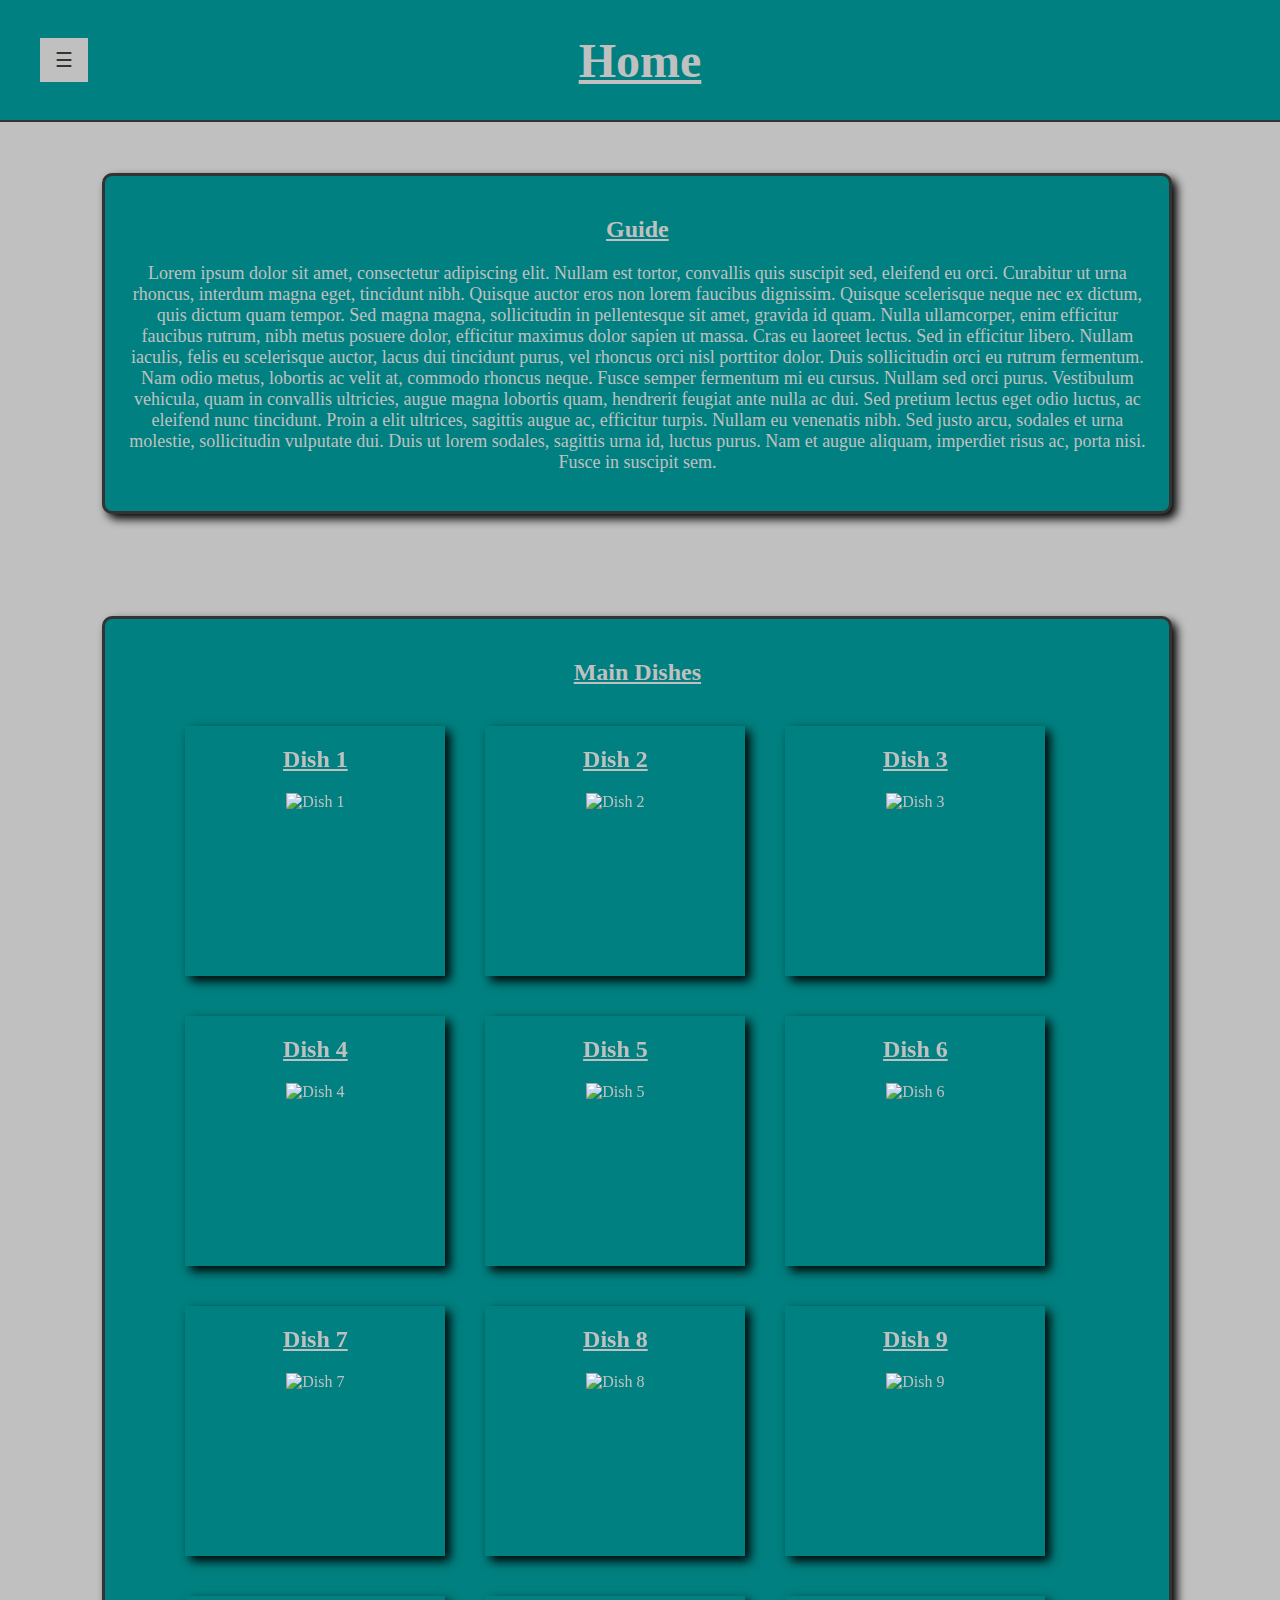
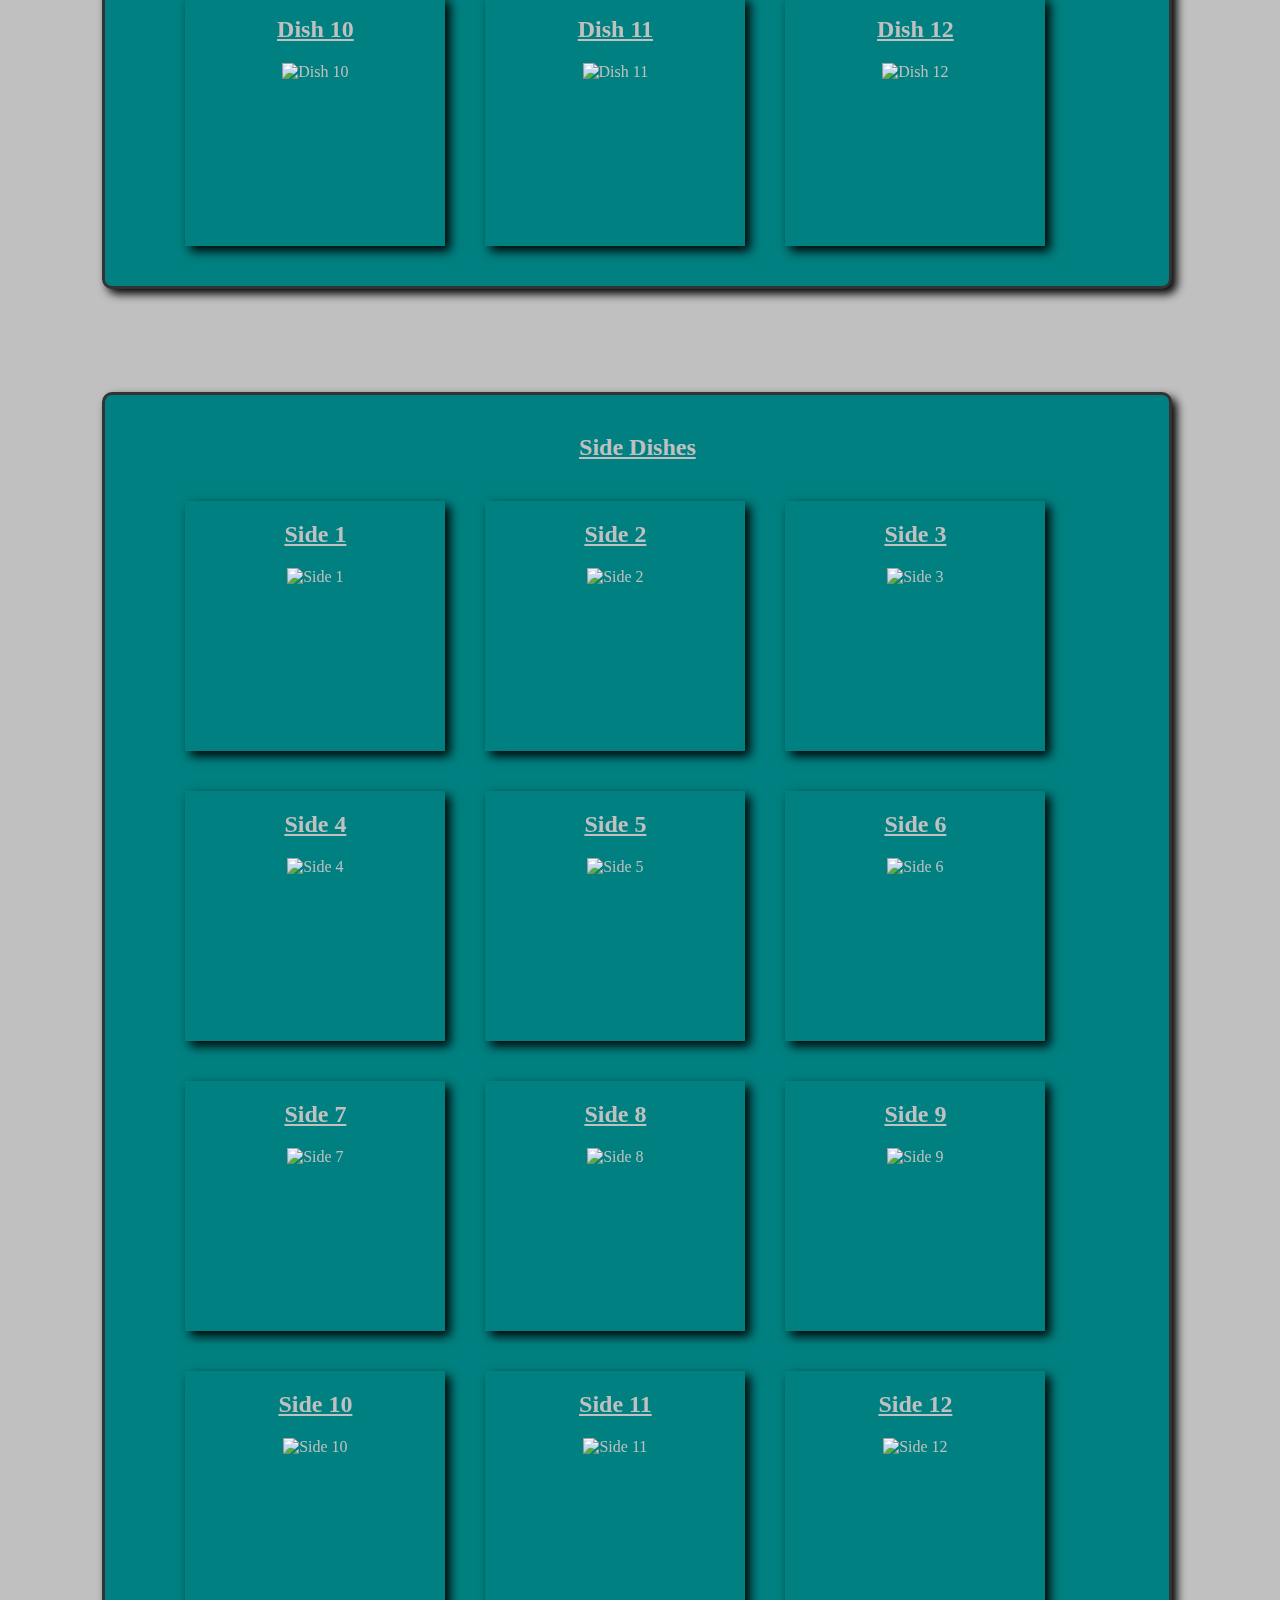
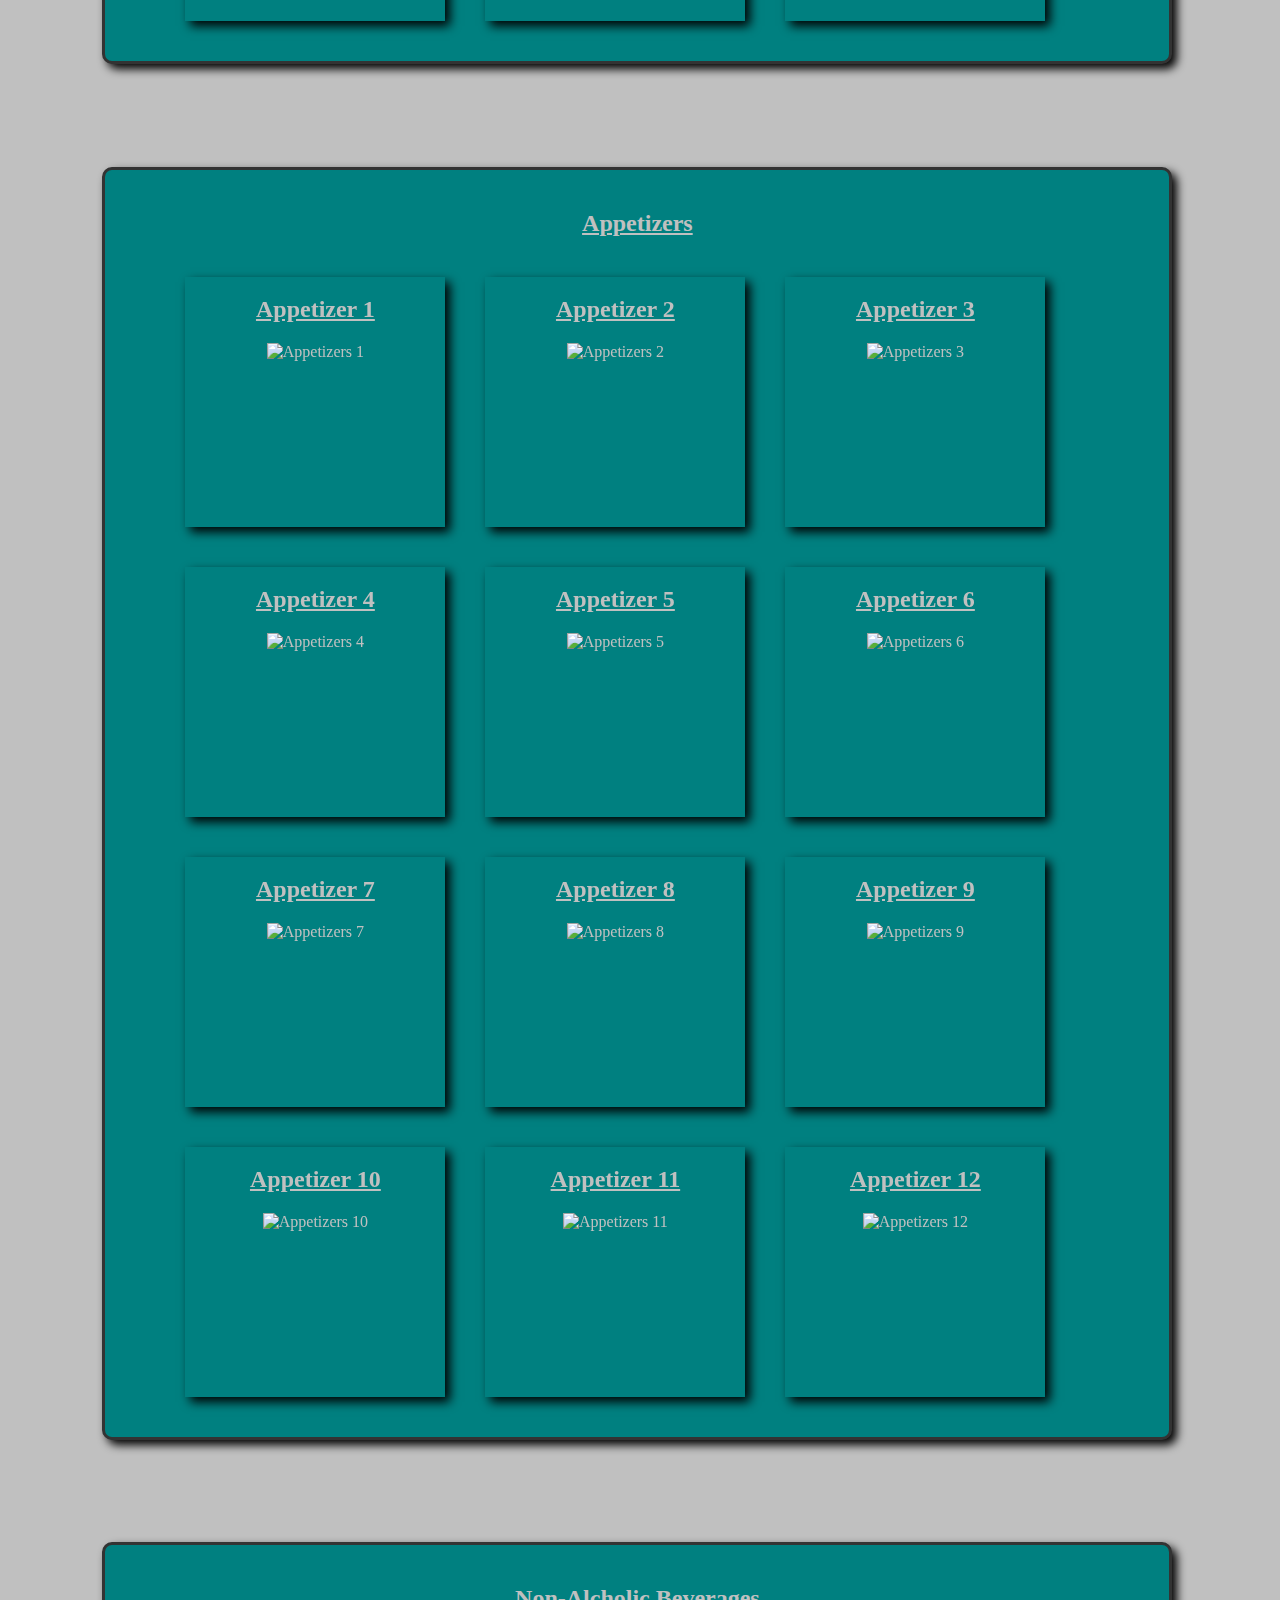
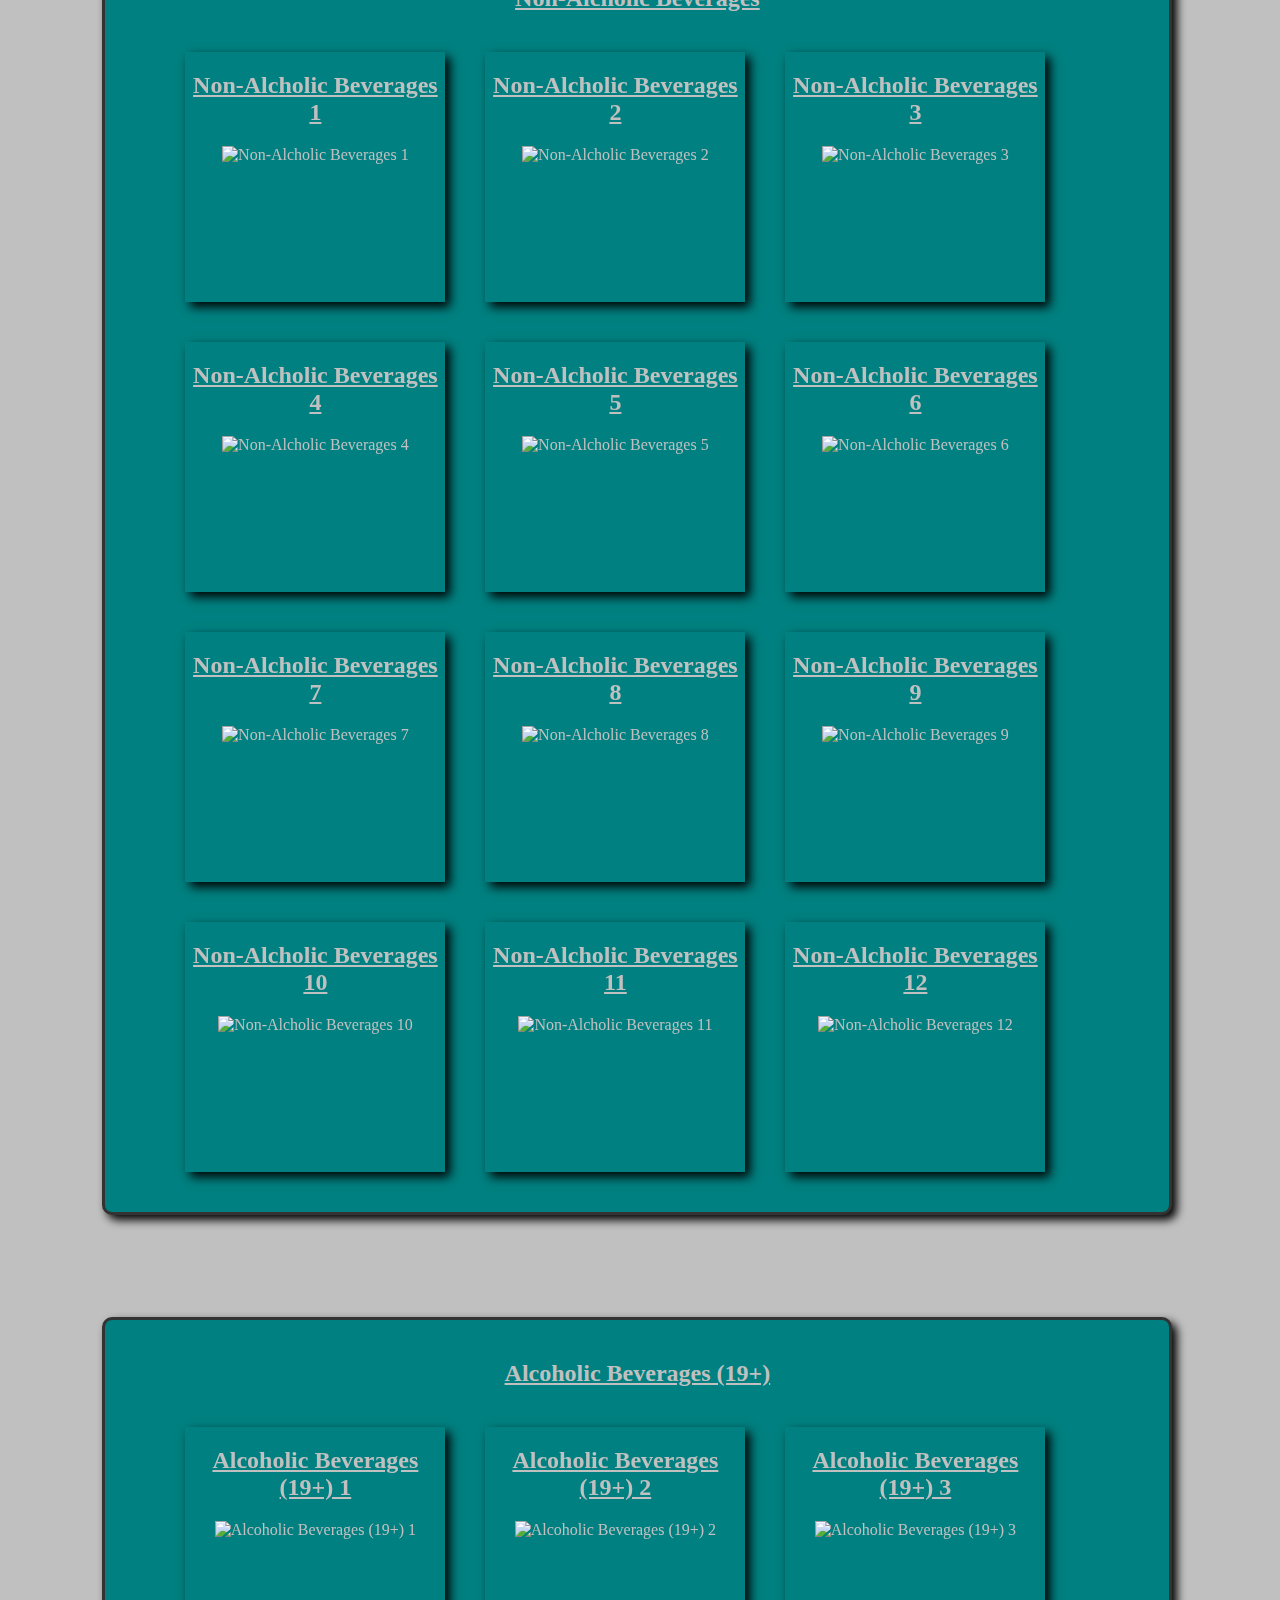
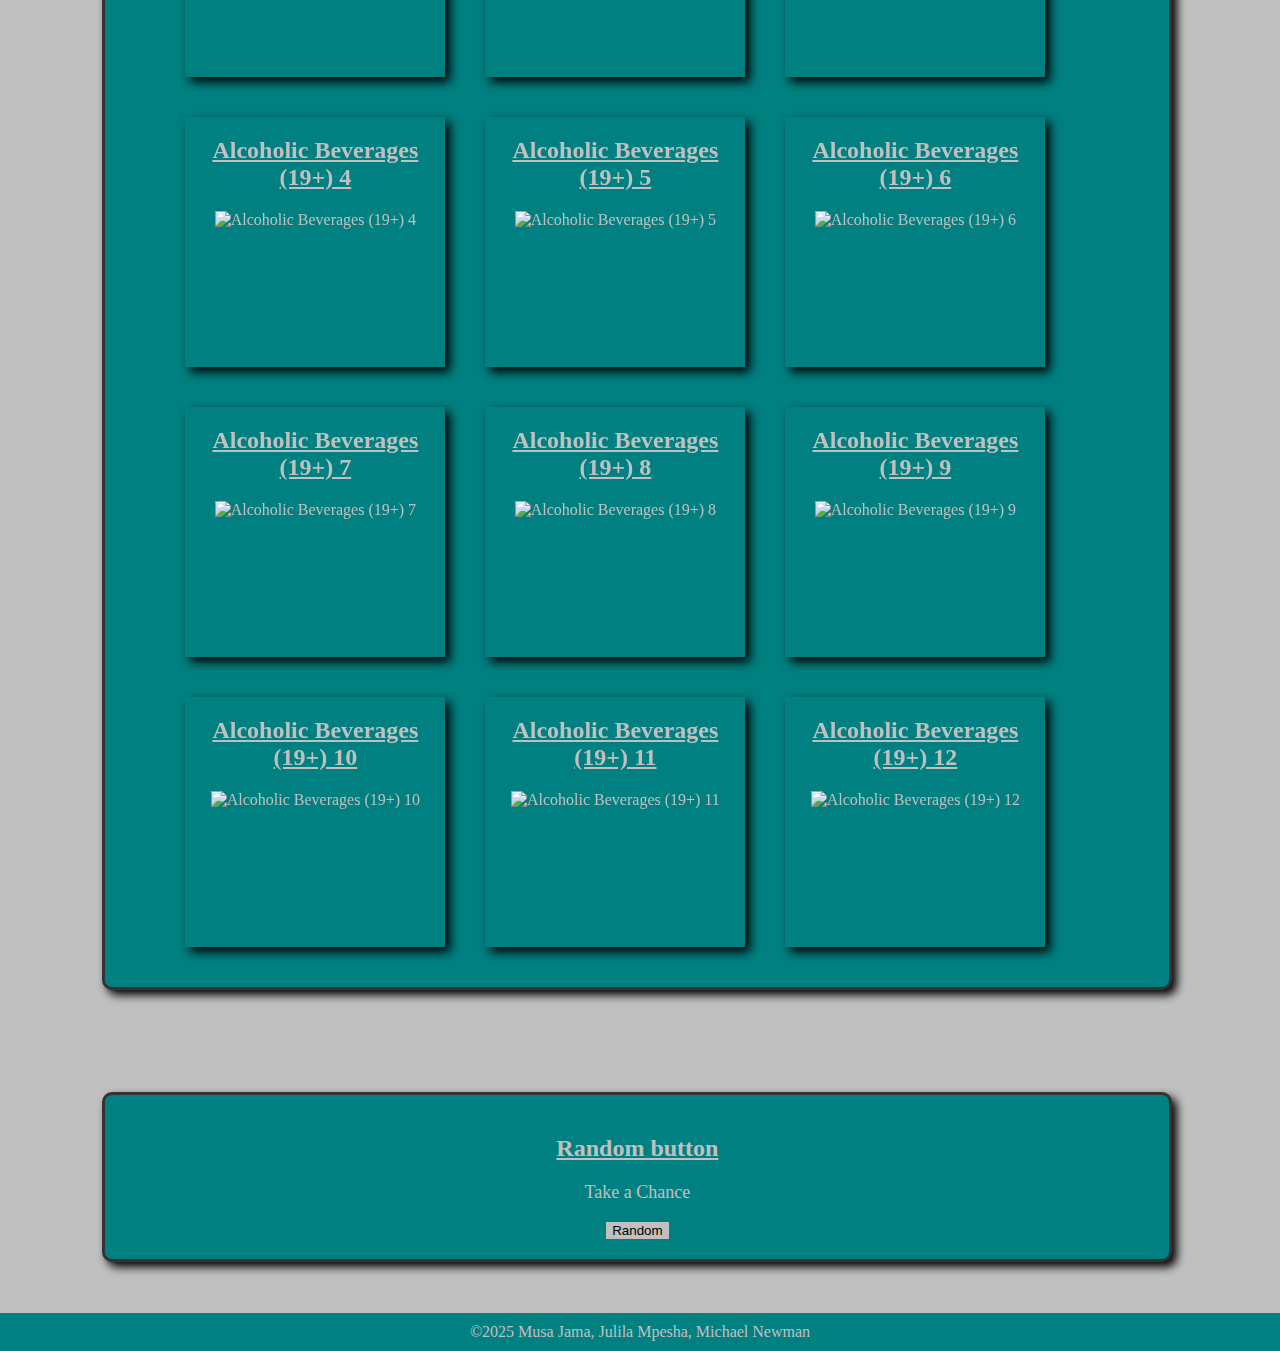
==== commit 741b6222: "added  nav links to section specific pages" ====
--- a/index.html
+++ b/index.html
@@ -5,26 +5,26 @@
     <meta name="viewport" content="width=device-width, initial-scale=1.0">
     <link rel="stylesheet" href="style.css">
     <script type="text/javascript" src="script.js"></script>
-    <title>Group project interactive recipe</title>
+    <title>Group project interactive recipe/Home</title>
 </head>
 <body>
     
     <div class="header">
-        <div id="title"><h1>Title</h1></div> 
+        <div id="title"><h1>Home</h1></div> 
+
 <!-- nav -->
         <div id="navBar" class="navBar">
-            <a href="#">Home</a>
-            <a href="#">Mains</a>
-            <a href="#">Sides</a>
-            <a href="#">Apps</a>
-            <a href="#">Drinks</a>
-            <a href="#">18+ Drinks</a>
+            <a href="index.html">Home</a>
+            <a href="mainDish.html">Mains</a>
+            <a href="sideDish.html">Sides</a>
+            <a href="app.html">Apps</a>
+            <a href="drinks.html">Drinks</a>
+            <a href="19.html">19+ Drinks</a>
             <a href="#">Random</a>
             <a href="#" class="closebtn" onclick="closeNav()">&times;</a>
         </div>
         <button class="openbtn" onclick="openNav()">&#9776;</button>
     </div>
-
 
 <!--Short descrip of the websites features for viewers to read and understand what they can do-->
 <section id="guide">
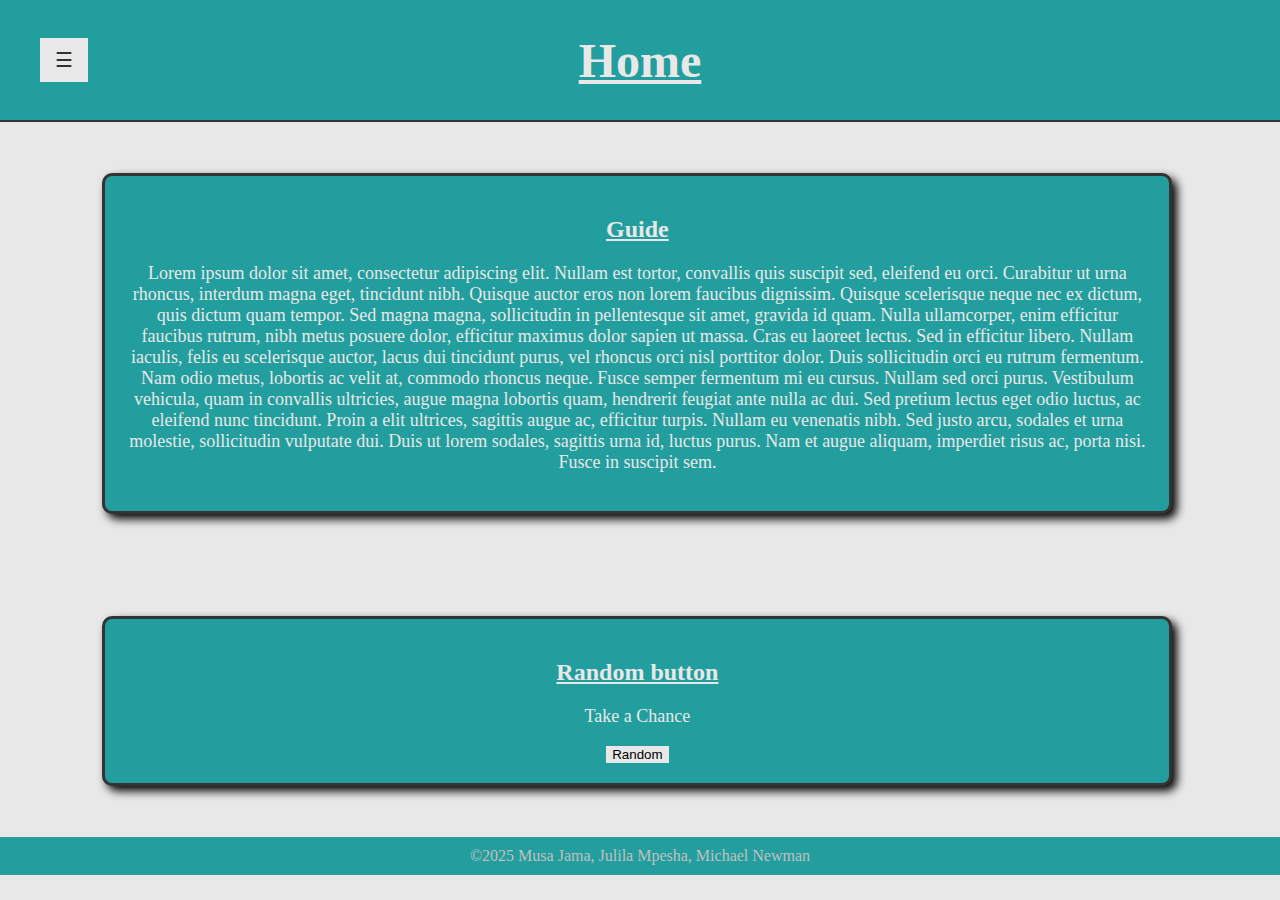
==== commit cf1aaacf: "deleted sections from home page" ====
--- a/index.html
+++ b/index.html
@@ -20,7 +20,6 @@
             <a href="app.html">Apps</a>
             <a href="drinks.html">Drinks</a>
             <a href="19.html">19+ Drinks</a>
-            <a href="#">Random</a>
             <a href="#" class="closebtn" onclick="closeNav()">&times;</a>
         </div>
         <button class="openbtn" onclick="openNav()">&#9776;</button>
@@ -35,2992 +34,7 @@
         
         Duis ut lorem sodales, sagittis urna id, luctus purus. Nam et augue aliquam, imperdiet risus ac, porta nisi. Fusce in suscipit sem.</p>
 </section>
-<!-- Need to space them properly and add food images for the src, same image for back  -->
-<section id="main">
-    <h2>Main Dishes</h2>
-    <div id="mains">
-        <ul>
-            <li>
-                <div class="flip-card">
-                    <div class="flip-card-inner">
-                        <div class="flip-card-front">
-                            <h2 class="card-title">Dish 1</h2>
-                            <img src="" alt="Dish 1" style="width:250px;height:250px;">
-                        </div>
-                        <div class="flip-card-back">
-                            <h1>Dish 1</h1> 
-                            <p>Ingredients</p>
-                                <ul>
-                                    <li>
-                                        Lorem ipsum dolor sit amet, consectetur adipiscing elit.
-                                    </li>
-                                    <li>
-                                        Lorem ipsum dolor sit amet, consectetur adipiscing elit.
-                                    </li>
-                                    <li>
-                                        Lorem ipsum dolor sit amet, consectetur adipiscing elit.
-                                    </li>
-                                    <li>
-                                        Lorem ipsum dolor sit amet, consectetur adipiscing elit.
-                                    </li>
-                                    <li>
-                                        Lorem ipsum dolor sit amet, consectetur adipiscing elit.
-                                    </li>
-                                </ul>
-                            <p>Directions
-                                <ul>
-                                    <li>
-                                        Lorem ipsum dolor sit amet, consectetur adipiscing elit.
-                                    </li>
-                                    <li>
-                                        Lorem ipsum dolor sit amet, consectetur adipiscing elit.
-                                    </li>
-                                    <li>
-                                        Lorem ipsum dolor sit amet, consectetur adipiscing elit.
-                                    </li>
-                                    <li>
-                                        Lorem ipsum dolor sit amet, consectetur adipiscing elit.
-                                    </li>
-                                    <li>
-                                        Lorem ipsum dolor sit amet, consectetur adipiscing elit.
-                                    </li>
-                                </ul>
-                            </p>
-                        </div>
-                    </div>
-                </div>
-            </li>
-            <li>
-                <div class="flip-card">
-                    <div class="flip-card-inner">
-                        <div class="flip-card-front">
-                            <h2 class="card-title">Dish 2</h2>
-                            <img src="" alt="Dish 2" style="width:250px;height:250px;">
-                        </div>
-                        <div class="flip-card-back">
-                            <h1>Dish 2</h1> 
-                            <p>Ingredients</p> 
-                            <ul>
-                                <li>
-                                    Lorem ipsum dolor sit amet, consectetur adipiscing elit.
-                                </li>
-                                <li>
-                                    Lorem ipsum dolor sit amet, consectetur adipiscing elit.
-                                </li>
-                                <li>
-                                    Lorem ipsum dolor sit amet, consectetur adipiscing elit.
-                                </li>
-                                <li>
-                                    Lorem ipsum dolor sit amet, consectetur adipiscing elit.
-                                </li>
-                                <li>
-                                    Lorem ipsum dolor sit amet, consectetur adipiscing elit.
-                                </li>
-                            </ul>
-                            <p>Description/Or steps</p>
-                            <ul>
-                                <li>
-                                    Lorem ipsum dolor sit amet, consectetur adipiscing elit.
-                                </li>
-                                <li>
-                                    Lorem ipsum dolor sit amet, consectetur adipiscing elit.
-                                </li>
-                                <li>
-                                    Lorem ipsum dolor sit amet, consectetur adipiscing elit.
-                                </li>
-                                <li>
-                                    Lorem ipsum dolor sit amet, consectetur adipiscing elit.
-                                </li>
-                                <li>
-                                    Lorem ipsum dolor sit amet, consectetur adipiscing elit.
-                                </li>
-                            </ul>
-                        </div>
-                    </div>
-                </div>
-            </li>
-            <li>
-                <div class="flip-card">
-                    <div class="flip-card-inner">
-                        <div class="flip-card-front">
-                            <h2 class="card-title">Dish 3</h2>
-                            <img src="" alt="Dish 3" style="width:250px;height:250px;">
-                        </div>
-                        <div class="flip-card-back">
-                            <h1>Dish 3</h1> 
-                            <p>Ingredients</p>
-                                <ul>
-                                    <li>
-                                        Lorem ipsum dolor sit amet, consectetur adipiscing elit.
-                                    </li>
-                                    <li>
-                                        Lorem ipsum dolor sit amet, consectetur adipiscing elit.
-                                    </li>
-                                    <li>
-                                        Lorem ipsum dolor sit amet, consectetur adipiscing elit.
-                                    </li>
-                                    <li>
-                                        Lorem ipsum dolor sit amet, consectetur adipiscing elit.
-                                    </li>
-                                    <li>
-                                        Lorem ipsum dolor sit amet, consectetur adipiscing elit.
-                                    </li>
-                                </ul>
-                            <p>Directions
-                                <ul>
-                                    <li>
-                                        Lorem ipsum dolor sit amet, consectetur adipiscing elit.
-                                    </li>
-                                    <li>
-                                        Lorem ipsum dolor sit amet, consectetur adipiscing elit.
-                                    </li>
-                                    <li>
-                                        Lorem ipsum dolor sit amet, consectetur adipiscing elit.
-                                    </li>
-                                    <li>
-                                        Lorem ipsum dolor sit amet, consectetur adipiscing elit.
-                                    </li>
-                                    <li>
-                                        Lorem ipsum dolor sit amet, consectetur adipiscing elit.
-                                    </li>
-                                </ul>
-                            </p>
-                        </div>
-                    </div>
-                </div>
-            </li>
-            <li>
-                <div class="flip-card">
-                    <div class="flip-card-inner">
-                        <div class="flip-card-front">
-                            <h2 class="card-title">Dish 4</h2>
-                            <img src="" alt="Dish 4" style="width:250px;height:250px;">
-                        </div>
-                        <div class="flip-card-back">
-                            <h1>Dish 4</h1> 
-                            <p>Ingredients</p> 
-                            <ul>
-                                <li>
-                                    Lorem ipsum dolor sit amet, consectetur adipiscing elit.
-                                </li>
-                                <li>
-                                    Lorem ipsum dolor sit amet, consectetur adipiscing elit.
-                                </li>
-                                <li>
-                                    Lorem ipsum dolor sit amet, consectetur adipiscing elit.
-                                </li>
-                                <li>
-                                    Lorem ipsum dolor sit amet, consectetur adipiscing elit.
-                                </li>
-                                <li>
-                                    Lorem ipsum dolor sit amet, consectetur adipiscing elit.
-                                </li>
-                            </ul>
-                            <p>Description/Or steps</p>
-                            <ul>
-                                <li>
-                                    Lorem ipsum dolor sit amet, consectetur adipiscing elit.
-                                </li>
-                                <li>
-                                    Lorem ipsum dolor sit amet, consectetur adipiscing elit.
-                                </li>
-                                <li>
-                                    Lorem ipsum dolor sit amet, consectetur adipiscing elit.
-                                </li>
-                                <li>
-                                    Lorem ipsum dolor sit amet, consectetur adipiscing elit.
-                                </li>
-                                <li>
-                                    Lorem ipsum dolor sit amet, consectetur adipiscing elit.
-                                </li>
-                            </ul>
-                        </div>
-                    </div>
-                </div>
-            </li>
-            <li>
-                <div class="flip-card">
-                    <div class="flip-card-inner">
-                        <div class="flip-card-front">
-                            <h2 class="card-title">Dish 5</h2>
-                            <img src="" alt="Dish 5" style="width:250px;height:250px;">
-                        </div>
-                        <div class="flip-card-back">
-                            <h1>Dish 5</h1> 
-                            <p>Ingredients</p>
-                                <ul>
-                                    <li>
-                                        Lorem ipsum dolor sit amet, consectetur adipiscing elit.
-                                    </li>
-                                    <li>
-                                        Lorem ipsum dolor sit amet, consectetur adipiscing elit.
-                                    </li>
-                                    <li>
-                                        Lorem ipsum dolor sit amet, consectetur adipiscing elit.
-                                    </li>
-                                    <li>
-                                        Lorem ipsum dolor sit amet, consectetur adipiscing elit.
-                                    </li>
-                                    <li>
-                                        Lorem ipsum dolor sit amet, consectetur adipiscing elit.
-                                    </li>
-                                </ul>
-                            <p>Directions
-                                <ul>
-                                    <li>
-                                        Lorem ipsum dolor sit amet, consectetur adipiscing elit.
-                                    </li>
-                                    <li>
-                                        Lorem ipsum dolor sit amet, consectetur adipiscing elit.
-                                    </li>
-                                    <li>
-                                        Lorem ipsum dolor sit amet, consectetur adipiscing elit.
-                                    </li>
-                                    <li>
-                                        Lorem ipsum dolor sit amet, consectetur adipiscing elit.
-                                    </li>
-                                    <li>
-                                        Lorem ipsum dolor sit amet, consectetur adipiscing elit.
-                                    </li>
-                                </ul>
-                            </p>
-                        </div>
-                    </div>
-                </div>
-            </li>
-            <li>
-                <div class="flip-card">
-                    <div class="flip-card-inner">
-                        <div class="flip-card-front">
-                            <h2 class="card-title">Dish 6</h2>
-                            <img src="" alt="Dish 6" style="width:250px;height:250px;">
-                        </div>
-                        <div class="flip-card-back">
-                            <h1>Dish 6</h1> 
-                            <p>Ingredients</p> 
-                            <ul>
-                                <li>
-                                    Lorem ipsum dolor sit amet, consectetur adipiscing elit.
-                                </li>
-                                <li>
-                                    Lorem ipsum dolor sit amet, consectetur adipiscing elit.
-                                </li>
-                                <li>
-                                    Lorem ipsum dolor sit amet, consectetur adipiscing elit.
-                                </li>
-                                <li>
-                                    Lorem ipsum dolor sit amet, consectetur adipiscing elit.
-                                </li>
-                                <li>
-                                    Lorem ipsum dolor sit amet, consectetur adipiscing elit.
-                                </li>
-                            </ul>
-                            <p>Description/Or steps</p>
-                            <ul>
-                                <li>
-                                    Lorem ipsum dolor sit amet, consectetur adipiscing elit.
-                                </li>
-                                <li>
-                                    Lorem ipsum dolor sit amet, consectetur adipiscing elit.
-                                </li>
-                                <li>
-                                    Lorem ipsum dolor sit amet, consectetur adipiscing elit.
-                                </li>
-                                <li>
-                                    Lorem ipsum dolor sit amet, consectetur adipiscing elit.
-                                </li>
-                                <li>
-                                    Lorem ipsum dolor sit amet, consectetur adipiscing elit.
-                                </li>
-                            </ul>
-                        </div>
-                    </div>
-                </div>
-            </li>
-            <li>
-                <div class="flip-card">
-                    <div class="flip-card-inner">
-                        <div class="flip-card-front">
-                            <h2 class="card-title">Dish 7</h2>
-                            <img src="" alt="Dish 7" style="width:250px;height:250px;">
-                        </div>
-                        <div class="flip-card-back">
-                            <h1>Dish 7</h1> 
-                            <p>Ingredients</p>
-                                <ul>
-                                    <li>
-                                        Lorem ipsum dolor sit amet, consectetur adipiscing elit.
-                                    </li>
-                                    <li>
-                                        Lorem ipsum dolor sit amet, consectetur adipiscing elit.
-                                    </li>
-                                    <li>
-                                        Lorem ipsum dolor sit amet, consectetur adipiscing elit.
-                                    </li>
-                                    <li>
-                                        Lorem ipsum dolor sit amet, consectetur adipiscing elit.
-                                    </li>
-                                    <li>
-                                        Lorem ipsum dolor sit amet, consectetur adipiscing elit.
-                                    </li>
-                                </ul>
-                            <p>Directions
-                                <ul>
-                                    <li>
-                                        Lorem ipsum dolor sit amet, consectetur adipiscing elit.
-                                    </li>
-                                    <li>
-                                        Lorem ipsum dolor sit amet, consectetur adipiscing elit.
-                                    </li>
-                                    <li>
-                                        Lorem ipsum dolor sit amet, consectetur adipiscing elit.
-                                    </li>
-                                    <li>
-                                        Lorem ipsum dolor sit amet, consectetur adipiscing elit.
-                                    </li>
-                                    <li>
-                                        Lorem ipsum dolor sit amet, consectetur adipiscing elit.
-                                    </li>
-                                </ul>
-                            </p>
-                        </div>
-                    </div>
-                </div>
-            </li>
-            <li>
-                <div class="flip-card">
-                    <div class="flip-card-inner">
-                        <div class="flip-card-front">
-                            <h2 class="card-title">Dish 8</h2>
-                            <img src="" alt="Dish 8" style="width:250px;height:250px;">
-                        </div>
-                        <div class="flip-card-back">
-                            <h1>Dish 8</h1> 
-                            <p>Ingredients</p> 
-                            <ul>
-                                <li>
-                                    Lorem ipsum dolor sit amet, consectetur adipiscing elit.
-                                </li>
-                                <li>
-                                    Lorem ipsum dolor sit amet, consectetur adipiscing elit.
-                                </li>
-                                <li>
-                                    Lorem ipsum dolor sit amet, consectetur adipiscing elit.
-                                </li>
-                                <li>
-                                    Lorem ipsum dolor sit amet, consectetur adipiscing elit.
-                                </li>
-                                <li>
-                                    Lorem ipsum dolor sit amet, consectetur adipiscing elit.
-                                </li>
-                            </ul>
-                            <p>Description/Or steps</p>
-                            <ul>
-                                <li>
-                                    Lorem ipsum dolor sit amet, consectetur adipiscing elit.
-                                </li>
-                                <li>
-                                    Lorem ipsum dolor sit amet, consectetur adipiscing elit.
-                                </li>
-                                <li>
-                                    Lorem ipsum dolor sit amet, consectetur adipiscing elit.
-                                </li>
-                                <li>
-                                    Lorem ipsum dolor sit amet, consectetur adipiscing elit.
-                                </li>
-                                <li>
-                                    Lorem ipsum dolor sit amet, consectetur adipiscing elit.
-                                </li>
-                            </ul>
-                        </div>
-                    </div>
-                </div>
-            </li>
-            <li>
-                <div class="flip-card">
-                    <div class="flip-card-inner">
-                        <div class="flip-card-front">
-                            <h2 class="card-title">Dish 9</h2>
-                            <img src="" alt="Dish 9" style="width:250px;height:250px;">
-                        </div>
-                        <div class="flip-card-back">
-                            <h1>Dish 9</h1> 
-                            <p>Ingredients</p>
-                                <ul>
-                                    <li>
-                                        Lorem ipsum dolor sit amet, consectetur adipiscing elit.
-                                    </li>
-                                    <li>
-                                        Lorem ipsum dolor sit amet, consectetur adipiscing elit.
-                                    </li>
-                                    <li>
-                                        Lorem ipsum dolor sit amet, consectetur adipiscing elit.
-                                    </li>
-                                    <li>
-                                        Lorem ipsum dolor sit amet, consectetur adipiscing elit.
-                                    </li>
-                                    <li>
-                                        Lorem ipsum dolor sit amet, consectetur adipiscing elit.
-                                    </li>
-                                </ul>
-                            <p>Directions
-                                <ul>
-                                    <li>
-                                        Lorem ipsum dolor sit amet, consectetur adipiscing elit.
-                                    </li>
-                                    <li>
-                                        Lorem ipsum dolor sit amet, consectetur adipiscing elit.
-                                    </li>
-                                    <li>
-                                        Lorem ipsum dolor sit amet, consectetur adipiscing elit.
-                                    </li>
-                                    <li>
-                                        Lorem ipsum dolor sit amet, consectetur adipiscing elit.
-                                    </li>
-                                    <li>
-                                        Lorem ipsum dolor sit amet, consectetur adipiscing elit.
-                                    </li>
-                                </ul>
-                            </p>
-                        </div>
-                    </div>
-                </div>
-            </li>
-            <li>
-                <div class="flip-card">
-                    <div class="flip-card-inner">
-                        <div class="flip-card-front">
-                            <h2 class="card-title">Dish 10</h2>
-                            <img src="" alt="Dish 10" style="width:250px;height:250px;">
-                        </div>
-                        <div class="flip-card-back">
-                            <h1>Dish 10</h1> 
-                            <p>Ingredients</p> 
-                            <ul>
-                                <li>
-                                    Lorem ipsum dolor sit amet, consectetur adipiscing elit.
-                                </li>
-                                <li>
-                                    Lorem ipsum dolor sit amet, consectetur adipiscing elit.
-                                </li>
-                                <li>
-                                    Lorem ipsum dolor sit amet, consectetur adipiscing elit.
-                                </li>
-                                <li>
-                                    Lorem ipsum dolor sit amet, consectetur adipiscing elit.
-                                </li>
-                                <li>
-                                    Lorem ipsum dolor sit amet, consectetur adipiscing elit.
-                                </li>
-                            </ul>
-                            <p>Description/Or steps</p>
-                            <ul>
-                                <li>
-                                    Lorem ipsum dolor sit amet, consectetur adipiscing elit.
-                                </li>
-                                <li>
-                                    Lorem ipsum dolor sit amet, consectetur adipiscing elit.
-                                </li>
-                                <li>
-                                    Lorem ipsum dolor sit amet, consectetur adipiscing elit.
-                                </li>
-                                <li>
-                                    Lorem ipsum dolor sit amet, consectetur adipiscing elit.
-                                </li>
-                                <li>
-                                    Lorem ipsum dolor sit amet, consectetur adipiscing elit.
-                                </li>
-                            </ul>
-                        </div>
-                    </div>
-                </div>
-            </li>
-            <li>
-                <div class="flip-card">
-                    <div class="flip-card-inner">
-                        <div class="flip-card-front">
-                            <h2 class="card-title">Dish 11</h2>
-                            <img src="" alt="Dish 11" style="width:250px;height:250px;">
-                        </div>
-                        <div class="flip-card-back">
-                            <h1>Dish 11</h1> 
-                            <p>Ingredients</p>
-                                <ul>
-                                    <li>
-                                        Lorem ipsum dolor sit amet, consectetur adipiscing elit.
-                                    </li>
-                                    <li>
-                                        Lorem ipsum dolor sit amet, consectetur adipiscing elit.
-                                    </li>
-                                    <li>
-                                        Lorem ipsum dolor sit amet, consectetur adipiscing elit.
-                                    </li>
-                                    <li>
-                                        Lorem ipsum dolor sit amet, consectetur adipiscing elit.
-                                    </li>
-                                    <li>
-                                        Lorem ipsum dolor sit amet, consectetur adipiscing elit.
-                                    </li>
-                                </ul>
-                            <p>Directions
-                                <ul>
-                                    <li>
-                                        Lorem ipsum dolor sit amet, consectetur adipiscing elit.
-                                    </li>
-                                    <li>
-                                        Lorem ipsum dolor sit amet, consectetur adipiscing elit.
-                                    </li>
-                                    <li>
-                                        Lorem ipsum dolor sit amet, consectetur adipiscing elit.
-                                    </li>
-                                    <li>
-                                        Lorem ipsum dolor sit amet, consectetur adipiscing elit.
-                                    </li>
-                                    <li>
-                                        Lorem ipsum dolor sit amet, consectetur adipiscing elit.
-                                    </li>
-                                </ul>
-                            </p>
-                        </div>
-                    </div>
-                </div>
-            </li>
-            <li>
-                <div class="flip-card">
-                    <div class="flip-card-inner">
-                        <div class="flip-card-front">
-                            <h2 class="card-title">Dish 12</h2>
-                            <img src="" alt="Dish 12" style="width:250px;height:250px;">
-                        </div>
-                        <div class="flip-card-back">
-                            <h1>Dish 12</h1> 
-                            <p>Ingredients</p> 
-                            <ul>
-                                <li>
-                                    Lorem ipsum dolor sit amet, consectetur adipiscing elit.
-                                </li>
-                                <li>
-                                    Lorem ipsum dolor sit amet, consectetur adipiscing elit.
-                                </li>
-                                <li>
-                                    Lorem ipsum dolor sit amet, consectetur adipiscing elit.
-                                </li>
-                                <li>
-                                    Lorem ipsum dolor sit amet, consectetur adipiscing elit.
-                                </li>
-                                <li>
-                                    Lorem ipsum dolor sit amet, consectetur adipiscing elit.
-                                </li>
-                            </ul>
-                            <p>Description/Or steps</p>
-                            <ul>
-                                <li>
-                                    Lorem ipsum dolor sit amet, consectetur adipiscing elit.
-                                </li>
-                                <li>
-                                    Lorem ipsum dolor sit amet, consectetur adipiscing elit.
-                                </li>
-                                <li>
-                                    Lorem ipsum dolor sit amet, consectetur adipiscing elit.
-                                </li>
-                                <li>
-                                    Lorem ipsum dolor sit amet, consectetur adipiscing elit.
-                                </li>
-                                <li>
-                                    Lorem ipsum dolor sit amet, consectetur adipiscing elit.
-                                </li>
-                            </ul>
-                        </div>
-                    </div>
-                </div>
-            </li>
-        </ul>
-    </div>
-</section>
 
-<section id="sides" >
-    <h2>Side Dishes</h2>
-    <div id="sides">
-        <ul>
-            <li>
-                <div class="flip-card">
-                    <div class="flip-card-inner">
-                        <div class="flip-card-front">
-                            <h2 class="card-title">Side 1</h2>
-                            <img src="" alt="Side 1" style="width:250px;height:250px;">
-                        </div>
-                        <div class="flip-card-back">
-                            <h1>Side 1</h1> 
-                            <p>Ingredients</p>
-                            <ul>
-                                <li>
-                                    Lorem ipsum dolor sit amet, consectetur adipiscing elit.
-                                </li>
-                                <li>
-                                    Lorem ipsum dolor sit amet, consectetur adipiscing elit.
-                                </li>
-                                <li>
-                                    Lorem ipsum dolor sit amet, consectetur adipiscing elit.
-                                </li>
-                                <li>
-                                    Lorem ipsum dolor sit amet, consectetur adipiscing elit.
-                                </li>
-                                <li>
-                                    Lorem ipsum dolor sit amet, consectetur adipiscing elit.
-                                </li>
-                            </ul>
-                        <p>Description/Or steps</p>
-                            <ul>
-                                <li>
-                                    Lorem ipsum dolor sit amet, consectetur adipiscing elit.
-                                </li>
-                                <li>
-                                    Lorem ipsum dolor sit amet, consectetur adipiscing elit.
-                                </li>
-                                <li>
-                                    Lorem ipsum dolor sit amet, consectetur adipiscing elit.
-                                </li>
-                                <li>
-                                    Lorem ipsum dolor sit amet, consectetur adipiscing elit.
-                                </li>
-                                <li>
-                                    Lorem ipsum dolor sit amet, consectetur adipiscing elit.
-                                </li>
-                            </ul>
-                        </div>
-                    </div>
-                </div>
-            </li>
-            <li>
-                <div class="flip-card">
-                    <div class="flip-card-inner">
-                        <div class="flip-card-front">
-                            <h2 class="card-title">Side 2</h2>
-                            <img src="" alt="Side 2" style="width:250px;height:250px;">
-                        </div>
-                        <div class="flip-card-back">
-                            <h1>Side 2</h1> 
-                            <p>Ingredients</p>
-                            <ul>
-                                <li>
-                                    Lorem ipsum dolor sit amet, consectetur adipiscing elit.
-                                </li>
-                                <li>
-                                    Lorem ipsum dolor sit amet, consectetur adipiscing elit.
-                                </li>
-                                <li>
-                                    Lorem ipsum dolor sit amet, consectetur adipiscing elit.
-                                </li>
-                                <li>
-                                    Lorem ipsum dolor sit amet, consectetur adipiscing elit.
-                                </li>
-                                <li>
-                                    Lorem ipsum dolor sit amet, consectetur adipiscing elit.
-                                </li>
-                            </ul>
-                        <p>Description/Or steps</p>
-                            <ul>
-                                <li>
-                                    Lorem ipsum dolor sit amet, consectetur adipiscing elit.
-                                </li>
-                                <li>
-                                    Lorem ipsum dolor sit amet, consectetur adipiscing elit.
-                                </li>
-                                <li>
-                                    Lorem ipsum dolor sit amet, consectetur adipiscing elit.
-                                </li>
-                                <li>
-                                    Lorem ipsum dolor sit amet, consectetur adipiscing elit.
-                                </li>
-                                <li>
-                                    Lorem ipsum dolor sit amet, consectetur adipiscing elit.
-                                </li>
-                            </ul>
-                        </div>
-                    </div>
-                </div>
-            </li>
-            <li>
-                <div class="flip-card">
-                    <div class="flip-card-inner">
-                        <div class="flip-card-front">
-                            <h2 class="card-title">Side 3</h2>
-                            <img src="" alt="Side 3" style="width:250px;height:250px;">
-                        </div>
-                        <div class="flip-card-back">
-                            <h1>Side 3</h1> 
-                            <p>Ingredients</p>
-                            <ul>
-                                <li>
-                                    Lorem ipsum dolor sit amet, consectetur adipiscing elit.
-                                </li>
-                                <li>
-                                    Lorem ipsum dolor sit amet, consectetur adipiscing elit.
-                                </li>
-                                <li>
-                                    Lorem ipsum dolor sit amet, consectetur adipiscing elit.
-                                </li>
-                                <li>
-                                    Lorem ipsum dolor sit amet, consectetur adipiscing elit.
-                                </li>
-                                <li>
-                                    Lorem ipsum dolor sit amet, consectetur adipiscing elit.
-                                </li>
-                            </ul>
-                        <p>Description/Or steps</p>
-                            <ul>
-                                <li>
-                                    Lorem ipsum dolor sit amet, consectetur adipiscing elit.
-                                </li>
-                                <li>
-                                    Lorem ipsum dolor sit amet, consectetur adipiscing elit.
-                                </li>
-                                <li>
-                                    Lorem ipsum dolor sit amet, consectetur adipiscing elit.
-                                </li>
-                                <li>
-                                    Lorem ipsum dolor sit amet, consectetur adipiscing elit.
-                                </li>
-                                <li>
-                                    Lorem ipsum dolor sit amet, consectetur adipiscing elit.
-                                </li>
-                            </ul>
-                        </div>
-                    </div>
-                </div>
-            </li>
-            <li>
-                <div class="flip-card">
-                    <div class="flip-card-inner">
-                        <div class="flip-card-front">
-                            <h2 class="card-title">Side 4</h2>
-                            <img src="" alt="Side 4" style="width:250px;height:250px;">
-                        </div>
-                        <div class="flip-card-back">
-                            <h1>Side 4</h1> 
-                            <p>Ingredients</p>
-                            <ul>
-                                <li>
-                                    Lorem ipsum dolor sit amet, consectetur adipiscing elit.
-                                </li>
-                                <li>
-                                    Lorem ipsum dolor sit amet, consectetur adipiscing elit.
-                                </li>
-                                <li>
-                                    Lorem ipsum dolor sit amet, consectetur adipiscing elit.
-                                </li>
-                                <li>
-                                    Lorem ipsum dolor sit amet, consectetur adipiscing elit.
-                                </li>
-                                <li>
-                                    Lorem ipsum dolor sit amet, consectetur adipiscing elit.
-                                </li>
-                            </ul>
-                        <p>Description/Or steps</p>
-                            <ul>
-                                <li>
-                                    Lorem ipsum dolor sit amet, consectetur adipiscing elit.
-                                </li>
-                                <li>
-                                    Lorem ipsum dolor sit amet, consectetur adipiscing elit.
-                                </li>
-                                <li>
-                                    Lorem ipsum dolor sit amet, consectetur adipiscing elit.
-                                </li>
-                                <li>
-                                    Lorem ipsum dolor sit amet, consectetur adipiscing elit.
-                                </li>
-                                <li>
-                                    Lorem ipsum dolor sit amet, consectetur adipiscing elit.
-                                </li>
-                            </ul>
-                        </div>
-                    </div>
-                </div>
-            </li>
-            <li>
-                <div class="flip-card">
-                    <div class="flip-card-inner">
-                        <div class="flip-card-front">
-                            <h2 class="card-title">Side 5</h2>
-                            <img src="" alt="Side 5" style="width:250px;height:250px;">
-                        </div>
-                        <div class="flip-card-back">
-                            <h1>Side 5</h1> 
-                            <p>Ingredients</p>
-                            <ul>
-                                <li>
-                                    Lorem ipsum dolor sit amet, consectetur adipiscing elit.
-                                </li>
-                                <li>
-                                    Lorem ipsum dolor sit amet, consectetur adipiscing elit.
-                                </li>
-                                <li>
-                                    Lorem ipsum dolor sit amet, consectetur adipiscing elit.
-                                </li>
-                                <li>
-                                    Lorem ipsum dolor sit amet, consectetur adipiscing elit.
-                                </li>
-                                <li>
-                                    Lorem ipsum dolor sit amet, consectetur adipiscing elit.
-                                </li>
-                            </ul>
-                        <p>Description/Or steps</p>
-                            <ul>
-                                <li>
-                                    Lorem ipsum dolor sit amet, consectetur adipiscing elit.
-                                </li>
-                                <li>
-                                    Lorem ipsum dolor sit amet, consectetur adipiscing elit.
-                                </li>
-                                <li>
-                                    Lorem ipsum dolor sit amet, consectetur adipiscing elit.
-                                </li>
-                                <li>
-                                    Lorem ipsum dolor sit amet, consectetur adipiscing elit.
-                                </li>
-                                <li>
-                                    Lorem ipsum dolor sit amet, consectetur adipiscing elit.
-                                </li>
-                            </ul>
-                        </div>
-                    </div>
-                </div>
-            </li>
-            <li>
-                <div class="flip-card">
-                    <div class="flip-card-inner">
-                        <div class="flip-card-front">
-                            <h2 class="card-title">Side 6</h2>
-                            <img src="" alt="Side 6" style="width:250px;height:250px;">
-                        </div>
-                        <div class="flip-card-back">
-                            <h1>Side 6</h1> 
-                            <p>Ingredients</p>
-                            <ul>
-                                <li>
-                                    Lorem ipsum dolor sit amet, consectetur adipiscing elit.
-                                </li>
-                                <li>
-                                    Lorem ipsum dolor sit amet, consectetur adipiscing elit.
-                                </li>
-                                <li>
-                                    Lorem ipsum dolor sit amet, consectetur adipiscing elit.
-                                </li>
-                                <li>
-                                    Lorem ipsum dolor sit amet, consectetur adipiscing elit.
-                                </li>
-                                <li>
-                                    Lorem ipsum dolor sit amet, consectetur adipiscing elit.
-                                </li>
-                            </ul>
-                        <p>Description/Or steps</p>
-                            <ul>
-                                <li>
-                                    Lorem ipsum dolor sit amet, consectetur adipiscing elit.
-                                </li>
-                                <li>
-                                    Lorem ipsum dolor sit amet, consectetur adipiscing elit.
-                                </li>
-                                <li>
-                                    Lorem ipsum dolor sit amet, consectetur adipiscing elit.
-                                </li>
-                                <li>
-                                    Lorem ipsum dolor sit amet, consectetur adipiscing elit.
-                                </li>
-                                <li>
-                                    Lorem ipsum dolor sit amet, consectetur adipiscing elit.
-                                </li>
-                            </ul>
-                        </div>
-                    </div>
-                </div>
-            </li>
-            <li>
-                <div class="flip-card">
-                    <div class="flip-card-inner">
-                        <div class="flip-card-front">
-                            <h2 class="card-title">Side 7</h2>
-                            <img src="" alt="Side 7" style="width:250px;height:250px;">
-                        </div>
-                        <div class="flip-card-back">
-                            <h1>Side 7</h1> 
-                            <p>Ingredients</p>
-                            <ul>
-                                <li>
-                                    Lorem ipsum dolor sit amet, consectetur adipiscing elit.
-                                </li>
-                                <li>
-                                    Lorem ipsum dolor sit amet, consectetur adipiscing elit.
-                                </li>
-                                <li>
-                                    Lorem ipsum dolor sit amet, consectetur adipiscing elit.
-                                </li>
-                                <li>
-                                    Lorem ipsum dolor sit amet, consectetur adipiscing elit.
-                                </li>
-                                <li>
-                                    Lorem ipsum dolor sit amet, consectetur adipiscing elit.
-                                </li>
-                            </ul>
-                        <p>Description/Or steps</p>
-                            <ul>
-                                <li>
-                                    Lorem ipsum dolor sit amet, consectetur adipiscing elit.
-                                </li>
-                                <li>
-                                    Lorem ipsum dolor sit amet, consectetur adipiscing elit.
-                                </li>
-                                <li>
-                                    Lorem ipsum dolor sit amet, consectetur adipiscing elit.
-                                </li>
-                                <li>
-                                    Lorem ipsum dolor sit amet, consectetur adipiscing elit.
-                                </li>
-                                <li>
-                                    Lorem ipsum dolor sit amet, consectetur adipiscing elit.
-                                </li>
-                            </ul>
-                        </div>
-                    </div>
-                </div>
-            </li>
-            <li>
-                <div class="flip-card">
-                    <div class="flip-card-inner">
-                        <div class="flip-card-front">
-                            <h2 class="card-title">Side 8</h2>
-                            <img src="" alt="Side 8" style="width:250px;height:250px;">
-                        </div>
-                        <div class="flip-card-back">
-                            <h1>Side 8</h1> 
-                            <p>Ingredients</p>
-                            <ul>
-                                <li>
-                                    Lorem ipsum dolor sit amet, consectetur adipiscing elit.
-                                </li>
-                                <li>
-                                    Lorem ipsum dolor sit amet, consectetur adipiscing elit.
-                                </li>
-                                <li>
-                                    Lorem ipsum dolor sit amet, consectetur adipiscing elit.
-                                </li>
-                                <li>
-                                    Lorem ipsum dolor sit amet, consectetur adipiscing elit.
-                                </li>
-                                <li>
-                                    Lorem ipsum dolor sit amet, consectetur adipiscing elit.
-                                </li>
-                            </ul>
-                        <p>Description/Or steps</p>
-                            <ul>
-                                <li>
-                                    Lorem ipsum dolor sit amet, consectetur adipiscing elit.
-                                </li>
-                                <li>
-                                    Lorem ipsum dolor sit amet, consectetur adipiscing elit.
-                                </li>
-                                <li>
-                                    Lorem ipsum dolor sit amet, consectetur adipiscing elit.
-                                </li>
-                                <li>
-                                    Lorem ipsum dolor sit amet, consectetur adipiscing elit.
-                                </li>
-                                <li>
-                                    Lorem ipsum dolor sit amet, consectetur adipiscing elit.
-                                </li>
-                            </ul>
-                        </div>
-                    </div>
-                </div>
-            </li>
-            <li>
-                <div class="flip-card">
-                    <div class="flip-card-inner">
-                        <div class="flip-card-front">
-                            <h2 class="card-title">Side 9</h2>
-                            <img src="" alt="Side 9" style="width:250px;height:250px;">
-                        </div>
-                        <div class="flip-card-back">
-                            <h1>Side 9</h1> 
-                            <p>Ingredients</p>
-                            <ul>
-                                <li>
-                                    Lorem ipsum dolor sit amet, consectetur adipiscing elit.
-                                </li>
-                                <li>
-                                    Lorem ipsum dolor sit amet, consectetur adipiscing elit.
-                                </li>
-                                <li>
-                                    Lorem ipsum dolor sit amet, consectetur adipiscing elit.
-                                </li>
-                                <li>
-                                    Lorem ipsum dolor sit amet, consectetur adipiscing elit.
-                                </li>
-                                <li>
-                                    Lorem ipsum dolor sit amet, consectetur adipiscing elit.
-                                </li>
-                            </ul>
-                        <p>Description/Or steps</p>
-                            <ul>
-                                <li>
-                                    Lorem ipsum dolor sit amet, consectetur adipiscing elit.
-                                </li>
-                                <li>
-                                    Lorem ipsum dolor sit amet, consectetur adipiscing elit.
-                                </li>
-                                <li>
-                                    Lorem ipsum dolor sit amet, consectetur adipiscing elit.
-                                </li>
-                                <li>
-                                    Lorem ipsum dolor sit amet, consectetur adipiscing elit.
-                                </li>
-                                <li>
-                                    Lorem ipsum dolor sit amet, consectetur adipiscing elit.
-                                </li>
-                            </ul>
-                        </div>
-                    </div>
-                </div>
-            </li>
-            <li>
-                <div class="flip-card">
-                    <div class="flip-card-inner">
-                        <div class="flip-card-front">
-                            <h2 class="card-title">Side 10</h2>
-                            <img src="" alt="Side 10" style="width:250px;height:250px;">
-                        </div>
-                        <div class="flip-card-back">
-                            <h1>Side 10</h1> 
-                            <p>Ingredients</p>
-                            <ul>
-                                <li>
-                                    Lorem ipsum dolor sit amet, consectetur adipiscing elit.
-                                </li>
-                                <li>
-                                    Lorem ipsum dolor sit amet, consectetur adipiscing elit.
-                                </li>
-                                <li>
-                                    Lorem ipsum dolor sit amet, consectetur adipiscing elit.
-                                </li>
-                                <li>
-                                    Lorem ipsum dolor sit amet, consectetur adipiscing elit.
-                                </li>
-                                <li>
-                                    Lorem ipsum dolor sit amet, consectetur adipiscing elit.
-                                </li>
-                            </ul>
-                        <p>Description/Or steps</p>
-                            <ul>
-                                <li>
-                                    Lorem ipsum dolor sit amet, consectetur adipiscing elit.
-                                </li>
-                                <li>
-                                    Lorem ipsum dolor sit amet, consectetur adipiscing elit.
-                                </li>
-                                <li>
-                                    Lorem ipsum dolor sit amet, consectetur adipiscing elit.
-                                </li>
-                                <li>
-                                    Lorem ipsum dolor sit amet, consectetur adipiscing elit.
-                                </li>
-                                <li>
-                                    Lorem ipsum dolor sit amet, consectetur adipiscing elit.
-                                </li>
-                            </ul>
-                        </div>
-                    </div>
-                </div>
-            </li>
-            <li>
-                <div class="flip-card">
-                    <div class="flip-card-inner">
-                        <div class="flip-card-front">
-                            <h2 class="card-title">Side 11</h2>
-                            <img src="" alt="Side 11" style="width:250px;height:250px;">
-                        </div>
-                        <div class="flip-card-back">
-                            <h1>Side 11</h1> 
-                            <p>Ingredients</p>
-                            <ul>
-                                <li>
-                                    Lorem ipsum dolor sit amet, consectetur adipiscing elit.
-                                </li>
-                                <li>
-                                    Lorem ipsum dolor sit amet, consectetur adipiscing elit.
-                                </li>
-                                <li>
-                                    Lorem ipsum dolor sit amet, consectetur adipiscing elit.
-                                </li>
-                                <li>
-                                    Lorem ipsum dolor sit amet, consectetur adipiscing elit.
-                                </li>
-                                <li>
-                                    Lorem ipsum dolor sit amet, consectetur adipiscing elit.
-                                </li>
-                            </ul>
-                        <p>Description/Or steps</p>
-                            <ul>
-                                <li>
-                                    Lorem ipsum dolor sit amet, consectetur adipiscing elit.
-                                </li>
-                                <li>
-                                    Lorem ipsum dolor sit amet, consectetur adipiscing elit.
-                                </li>
-                                <li>
-                                    Lorem ipsum dolor sit amet, consectetur adipiscing elit.
-                                </li>
-                                <li>
-                                    Lorem ipsum dolor sit amet, consectetur adipiscing elit.
-                                </li>
-                                <li>
-                                    Lorem ipsum dolor sit amet, consectetur adipiscing elit.
-                                </li>
-                            </ul>
-                        </div>
-                    </div>
-                </div>
-            </li>
-            <li>
-                <div class="flip-card">
-                    <div class="flip-card-inner">
-                        <div class="flip-card-front">
-                            <h2 class="card-title">Side 12</h2>
-                            <img src="" alt="Side 12" style="width:250px;height:250px;">
-                        </div>
-                        <div class="flip-card-back">
-                            <h1>Side 12</h1> 
-                            <p>Ingredients</p>
-                            <ul>
-                                <li>
-                                    Lorem ipsum dolor sit amet, consectetur adipiscing elit.
-                                </li>
-                                <li>
-                                    Lorem ipsum dolor sit amet, consectetur adipiscing elit.
-                                </li>
-                                <li>
-                                    Lorem ipsum dolor sit amet, consectetur adipiscing elit.
-                                </li>
-                                <li>
-                                    Lorem ipsum dolor sit amet, consectetur adipiscing elit.
-                                </li>
-                                <li>
-                                    Lorem ipsum dolor sit amet, consectetur adipiscing elit.
-                                </li>
-                            </ul>
-                        <p>Description/Or steps</p>
-                            <ul>
-                                <li>
-                                    Lorem ipsum dolor sit amet, consectetur adipiscing elit.
-                                </li>
-                                <li>
-                                    Lorem ipsum dolor sit amet, consectetur adipiscing elit.
-                                </li>
-                                <li>
-                                    Lorem ipsum dolor sit amet, consectetur adipiscing elit.
-                                </li>
-                                <li>
-                                    Lorem ipsum dolor sit amet, consectetur adipiscing elit.
-                                </li>
-                                <li>
-                                    Lorem ipsum dolor sit amet, consectetur adipiscing elit.
-                                </li>
-                            </ul>
-                        </div>
-                    </div>
-                </div>
-            </li>
-        </ul>
-    </div>
-</section>
-
-<section id="appetizers" >
-    <h2>Appetizers</h2>
-    <div id="appetizers">
-        <ul>
-            <li>
-                <div class="flip-card">
-                    <div class="flip-card-inner">
-                        <div class="flip-card-front">
-                            <h2 class="card-title">Appetizer 1</h2>
-                            <img src="" alt="Appetizers 1" style="width:250px;height:250px;">
-                        </div>
-                        <div class="flip-card-back">
-                            <h1>Appetizers 1</h1> 
-                            <p>Ingredients</p>
-                            <ul>
-                                <li>
-                                    Lorem ipsum dolor sit amet, consectetur adipiscing elit.
-                                </li>
-                                <li>
-                                    Lorem ipsum dolor sit amet, consectetur adipiscing elit.
-                                </li>
-                                <li>
-                                    Lorem ipsum dolor sit amet, consectetur adipiscing elit.
-                                </li>
-                                <li>
-                                    Lorem ipsum dolor sit amet, consectetur adipiscing elit.
-                                </li>
-                                <li>
-                                    Lorem ipsum dolor sit amet, consectetur adipiscing elit.
-                                </li>
-                            </ul>
-                            <p>Description/Or steps</p>
-                            <ul>
-                                <li>
-                                    Lorem ipsum dolor sit amet, consectetur adipiscing elit.
-                                </li>
-                                <li>
-                                    Lorem ipsum dolor sit amet, consectetur adipiscing elit.
-                                </li>
-                                <li>
-                                    Lorem ipsum dolor sit amet, consectetur adipiscing elit.
-                                </li>
-                                <li>
-                                    Lorem ipsum dolor sit amet, consectetur adipiscing elit.
-                                </li>
-                                <li>
-                                    Lorem ipsum dolor sit amet, consectetur adipiscing elit.
-                                </li>
-                            </ul>
-                        </div>
-                    </div>
-                </div>
-            </li>
-            <li>
-                <div class="flip-card">
-                    <div class="flip-card-inner">
-                        <div class="flip-card-front">
-                            <h2 class="card-title">Appetizer 2</h2>
-                            <img src="" alt="Appetizers 2" style="width:250px;height:250px;">
-                        </div>
-                        <div class="flip-card-back">
-                            <h1>Appetizers 2</h1> 
-                            <p>Ingredients</p>
-                            <ul>
-                                <li>
-                                    Lorem ipsum dolor sit amet, consectetur adipiscing elit.
-                                </li>
-                                <li>
-                                    Lorem ipsum dolor sit amet, consectetur adipiscing elit.
-                                </li>
-                                <li>
-                                    Lorem ipsum dolor sit amet, consectetur adipiscing elit.
-                                </li>
-                                <li>
-                                    Lorem ipsum dolor sit amet, consectetur adipiscing elit.
-                                </li>
-                                <li>
-                                    Lorem ipsum dolor sit amet, consectetur adipiscing elit.
-                                </li>
-                            </ul>
-                            <p>Description/Or steps</p>
-                            <ul>
-                                <li>
-                                    Lorem ipsum dolor sit amet, consectetur adipiscing elit.
-                                </li>
-                                <li>
-                                    Lorem ipsum dolor sit amet, consectetur adipiscing elit.
-                                </li>
-                                <li>
-                                    Lorem ipsum dolor sit amet, consectetur adipiscing elit.
-                                </li>
-                                <li>
-                                    Lorem ipsum dolor sit amet, consectetur adipiscing elit.
-                                </li>
-                                <li>
-                                    Lorem ipsum dolor sit amet, consectetur adipiscing elit.
-                                </li>
-                            </ul>
-                        </div>
-                    </div>
-                </div>
-            </li>
-            <li>
-                <div class="flip-card">
-                    <div class="flip-card-inner">
-                        <div class="flip-card-front">
-                            <h2 class="card-title">Appetizer 3</h2>
-                            <img src="" alt="Appetizers 3" style="width:250px;height:250px;">
-                        </div>
-                        <div class="flip-card-back">
-                            <h1>Appetizers 3</h1> 
-                            <p>Ingredients</p>
-                            <ul>
-                                <li>
-                                    Lorem ipsum dolor sit amet, consectetur adipiscing elit.
-                                </li>
-                                <li>
-                                    Lorem ipsum dolor sit amet, consectetur adipiscing elit.
-                                </li>
-                                <li>
-                                    Lorem ipsum dolor sit amet, consectetur adipiscing elit.
-                                </li>
-                                <li>
-                                    Lorem ipsum dolor sit amet, consectetur adipiscing elit.
-                                </li>
-                                <li>
-                                    Lorem ipsum dolor sit amet, consectetur adipiscing elit.
-                                </li>
-                            </ul>
-                            <p>Description/Or steps</p>
-                            <ul>
-                                <li>
-                                    Lorem ipsum dolor sit amet, consectetur adipiscing elit.
-                                </li>
-                                <li>
-                                    Lorem ipsum dolor sit amet, consectetur adipiscing elit.
-                                </li>
-                                <li>
-                                    Lorem ipsum dolor sit amet, consectetur adipiscing elit.
-                                </li>
-                                <li>
-                                    Lorem ipsum dolor sit amet, consectetur adipiscing elit.
-                                </li>
-                                <li>
-                                    Lorem ipsum dolor sit amet, consectetur adipiscing elit.
-                                </li>
-                            </ul>
-                        </div>
-                    </div>
-                </div>
-            </li>
-            <li>
-                <div class="flip-card">
-                    <div class="flip-card-inner">
-                        <div class="flip-card-front">
-                            <h2 class="card-title">Appetizer 4</h2>
-                            <img src="" alt="Appetizers 4" style="width:250px;height:250px;">
-                        </div>
-                        <div class="flip-card-back">
-                            <h1>Appetizers 4</h1> 
-                            <p>Ingredients</p>
-                            <ul>
-                                <li>
-                                    Lorem ipsum dolor sit amet, consectetur adipiscing elit.
-                                </li>
-                                <li>
-                                    Lorem ipsum dolor sit amet, consectetur adipiscing elit.
-                                </li>
-                                <li>
-                                    Lorem ipsum dolor sit amet, consectetur adipiscing elit.
-                                </li>
-                                <li>
-                                    Lorem ipsum dolor sit amet, consectetur adipiscing elit.
-                                </li>
-                                <li>
-                                    Lorem ipsum dolor sit amet, consectetur adipiscing elit.
-                                </li>
-                            </ul>
-                            <p>Description/Or steps</p>
-                            <ul>
-                                <li>
-                                    Lorem ipsum dolor sit amet, consectetur adipiscing elit.
-                                </li>
-                                <li>
-                                    Lorem ipsum dolor sit amet, consectetur adipiscing elit.
-                                </li>
-                                <li>
-                                    Lorem ipsum dolor sit amet, consectetur adipiscing elit.
-                                </li>
-                                <li>
-                                    Lorem ipsum dolor sit amet, consectetur adipiscing elit.
-                                </li>
-                                <li>
-                                    Lorem ipsum dolor sit amet, consectetur adipiscing elit.
-                                </li>
-                            </ul>
-                        </div>
-                    </div>
-                </div>
-            </li>
-            <li>
-                <div class="flip-card">
-                    <div class="flip-card-inner">
-                        <div class="flip-card-front">
-                            <h2 class="card-title">Appetizer 5</h2>
-                            <img src="" alt="Appetizers 5" style="width:250px;height:250px;">
-                        </div>
-                        <div class="flip-card-back">
-                            <h1>Appetizers 5</h1> 
-                            <p>Ingredients</p>
-                            <ul>
-                                <li>
-                                    Lorem ipsum dolor sit amet, consectetur adipiscing elit.
-                                </li>
-                                <li>
-                                    Lorem ipsum dolor sit amet, consectetur adipiscing elit.
-                                </li>
-                                <li>
-                                    Lorem ipsum dolor sit amet, consectetur adipiscing elit.
-                                </li>
-                                <li>
-                                    Lorem ipsum dolor sit amet, consectetur adipiscing elit.
-                                </li>
-                                <li>
-                                    Lorem ipsum dolor sit amet, consectetur adipiscing elit.
-                                </li>
-                            </ul>
-                            <p>Description/Or steps</p>
-                            <ul>
-                                <li>
-                                    Lorem ipsum dolor sit amet, consectetur adipiscing elit.
-                                </li>
-                                <li>
-                                    Lorem ipsum dolor sit amet, consectetur adipiscing elit.
-                                </li>
-                                <li>
-                                    Lorem ipsum dolor sit amet, consectetur adipiscing elit.
-                                </li>
-                                <li>
-                                    Lorem ipsum dolor sit amet, consectetur adipiscing elit.
-                                </li>
-                                <li>
-                                    Lorem ipsum dolor sit amet, consectetur adipiscing elit.
-                                </li>
-                            </ul>
-                        </div>
-                    </div>
-                </div>
-            </li>
-            <li>
-                <div class="flip-card">
-                    <div class="flip-card-inner">
-                        <div class="flip-card-front">
-                            <h2 class="card-title">Appetizer 6</h2>
-                            <img src="" alt="Appetizers 6" style="width:250px;height:250px;">
-                        </div>
-                        <div class="flip-card-back">
-                            <h1>Appetizers 6</h1> 
-                            <p>Ingredients</p>
-                            <ul>
-                                <li>
-                                    Lorem ipsum dolor sit amet, consectetur adipiscing elit.
-                                </li>
-                                <li>
-                                    Lorem ipsum dolor sit amet, consectetur adipiscing elit.
-                                </li>
-                                <li>
-                                    Lorem ipsum dolor sit amet, consectetur adipiscing elit.
-                                </li>
-                                <li>
-                                    Lorem ipsum dolor sit amet, consectetur adipiscing elit.
-                                </li>
-                                <li>
-                                    Lorem ipsum dolor sit amet, consectetur adipiscing elit.
-                                </li>
-                            </ul>
-                            <p>Description/Or steps</p>
-                            <ul>
-                                <li>
-                                    Lorem ipsum dolor sit amet, consectetur adipiscing elit.
-                                </li>
-                                <li>
-                                    Lorem ipsum dolor sit amet, consectetur adipiscing elit.
-                                </li>
-                                <li>
-                                    Lorem ipsum dolor sit amet, consectetur adipiscing elit.
-                                </li>
-                                <li>
-                                    Lorem ipsum dolor sit amet, consectetur adipiscing elit.
-                                </li>
-                                <li>
-                                    Lorem ipsum dolor sit amet, consectetur adipiscing elit.
-                                </li>
-                            </ul>
-                        </div>
-                    </div>
-                </div>
-            </li>
-            <li>
-                <div class="flip-card">
-                    <div class="flip-card-inner">
-                        <div class="flip-card-front">
-                            <h2 class="card-title">Appetizer 7</h2>
-                            <img src="" alt="Appetizers 7" style="width:250px;height:250px;">
-                        </div>
-                        <div class="flip-card-back">
-                            <h1>Appetizers 7</h1> 
-                            <p>Ingredients</p>
-                            <ul>
-                                <li>
-                                    Lorem ipsum dolor sit amet, consectetur adipiscing elit.
-                                </li>
-                                <li>
-                                    Lorem ipsum dolor sit amet, consectetur adipiscing elit.
-                                </li>
-                                <li>
-                                    Lorem ipsum dolor sit amet, consectetur adipiscing elit.
-                                </li>
-                                <li>
-                                    Lorem ipsum dolor sit amet, consectetur adipiscing elit.
-                                </li>
-                                <li>
-                                    Lorem ipsum dolor sit amet, consectetur adipiscing elit.
-                                </li>
-                            </ul>
-                            <p>Description/Or steps</p>
-                            <ul>
-                                <li>
-                                    Lorem ipsum dolor sit amet, consectetur adipiscing elit.
-                                </li>
-                                <li>
-                                    Lorem ipsum dolor sit amet, consectetur adipiscing elit.
-                                </li>
-                                <li>
-                                    Lorem ipsum dolor sit amet, consectetur adipiscing elit.
-                                </li>
-                                <li>
-                                    Lorem ipsum dolor sit amet, consectetur adipiscing elit.
-                                </li>
-                                <li>
-                                    Lorem ipsum dolor sit amet, consectetur adipiscing elit.
-                                </li>
-                            </ul>
-                        </div>
-                    </div>
-                </div>
-            </li>
-            <li>
-                <div class="flip-card">
-                    <div class="flip-card-inner">
-                        <div class="flip-card-front">
-                            <h2 class="card-title">Appetizer 8</h2>
-                            <img src="" alt="Appetizers 8" style="width:250px;height:250px;">
-                        </div>
-                        <div class="flip-card-back">
-                            <h1>Appetizers 8</h1> 
-                            <p>Ingredients</p>
-                            <ul>
-                                <li>
-                                    Lorem ipsum dolor sit amet, consectetur adipiscing elit.
-                                </li>
-                                <li>
-                                    Lorem ipsum dolor sit amet, consectetur adipiscing elit.
-                                </li>
-                                <li>
-                                    Lorem ipsum dolor sit amet, consectetur adipiscing elit.
-                                </li>
-                                <li>
-                                    Lorem ipsum dolor sit amet, consectetur adipiscing elit.
-                                </li>
-                                <li>
-                                    Lorem ipsum dolor sit amet, consectetur adipiscing elit.
-                                </li>
-                            </ul>
-                            <p>Description/Or steps</p>
-                            <ul>
-                                <li>
-                                    Lorem ipsum dolor sit amet, consectetur adipiscing elit.
-                                </li>
-                                <li>
-                                    Lorem ipsum dolor sit amet, consectetur adipiscing elit.
-                                </li>
-                                <li>
-                                    Lorem ipsum dolor sit amet, consectetur adipiscing elit.
-                                </li>
-                                <li>
-                                    Lorem ipsum dolor sit amet, consectetur adipiscing elit.
-                                </li>
-                                <li>
-                                    Lorem ipsum dolor sit amet, consectetur adipiscing elit.
-                                </li>
-                            </ul>
-                        </div>
-                    </div>
-                </div>
-            </li>
-            <li>
-                <div class="flip-card">
-                    <div class="flip-card-inner">
-                        <div class="flip-card-front">
-                            <h2 class="card-title">Appetizer 9</h2>
-                            <img src="" alt="Appetizers 9" style="width:250px;height:250px;">
-                        </div>
-                        <div class="flip-card-back">
-                            <h1>Appetizers 9</h1> 
-                            <p>Ingredients</p>
-                            <ul>
-                                <li>
-                                    Lorem ipsum dolor sit amet, consectetur adipiscing elit.
-                                </li>
-                                <li>
-                                    Lorem ipsum dolor sit amet, consectetur adipiscing elit.
-                                </li>
-                                <li>
-                                    Lorem ipsum dolor sit amet, consectetur adipiscing elit.
-                                </li>
-                                <li>
-                                    Lorem ipsum dolor sit amet, consectetur adipiscing elit.
-                                </li>
-                                <li>
-                                    Lorem ipsum dolor sit amet, consectetur adipiscing elit.
-                                </li>
-                            </ul>
-                            <p>Description/Or steps</p>
-                            <ul>
-                                <li>
-                                    Lorem ipsum dolor sit amet, consectetur adipiscing elit.
-                                </li>
-                                <li>
-                                    Lorem ipsum dolor sit amet, consectetur adipiscing elit.
-                                </li>
-                                <li>
-                                    Lorem ipsum dolor sit amet, consectetur adipiscing elit.
-                                </li>
-                                <li>
-                                    Lorem ipsum dolor sit amet, consectetur adipiscing elit.
-                                </li>
-                                <li>
-                                    Lorem ipsum dolor sit amet, consectetur adipiscing elit.
-                                </li>
-                            </ul>
-                        </div>
-                    </div>
-                </div>
-            </li>
-            <li>
-                <div class="flip-card">
-                    <div class="flip-card-inner">
-                        <div class="flip-card-front">
-                            <h2 class="card-title">Appetizer 10</h2>
-                            <img src="" alt="Appetizers 10" style="width:250px;height:250px;">
-                        </div>
-                        <div class="flip-card-back">
-                            <h1>Appetizers 10</h1> 
-                            <p>Ingredients</p>
-                            <ul>
-                                <li>
-                                    Lorem ipsum dolor sit amet, consectetur adipiscing elit.
-                                </li>
-                                <li>
-                                    Lorem ipsum dolor sit amet, consectetur adipiscing elit.
-                                </li>
-                                <li>
-                                    Lorem ipsum dolor sit amet, consectetur adipiscing elit.
-                                </li>
-                                <li>
-                                    Lorem ipsum dolor sit amet, consectetur adipiscing elit.
-                                </li>
-                                <li>
-                                    Lorem ipsum dolor sit amet, consectetur adipiscing elit.
-                                </li>
-                            </ul>
-                            <p>Description/Or steps</p>
-                            <ul>
-                                <li>
-                                    Lorem ipsum dolor sit amet, consectetur adipiscing elit.
-                                </li>
-                                <li>
-                                    Lorem ipsum dolor sit amet, consectetur adipiscing elit.
-                                </li>
-                                <li>
-                                    Lorem ipsum dolor sit amet, consectetur adipiscing elit.
-                                </li>
-                                <li>
-                                    Lorem ipsum dolor sit amet, consectetur adipiscing elit.
-                                </li>
-                                <li>
-                                    Lorem ipsum dolor sit amet, consectetur adipiscing elit.
-                                </li>
-                            </ul>
-                        </div>
-                    </div>
-                </div>
-            </li>
-            <li>
-                <div class="flip-card">
-                    <div class="flip-card-inner">
-                        <div class="flip-card-front">
-                            <h2 class="card-title">Appetizer 11</h2>
-                            <img src="" alt="Appetizers 11" style="width:250px;height:250px;">
-                        </div>
-                        <div class="flip-card-back">
-                            <h1>Appetizers 11</h1> 
-                            <p>Ingredients</p>
-                            <ul>
-                                <li>
-                                    Lorem ipsum dolor sit amet, consectetur adipiscing elit.
-                                </li>
-                                <li>
-                                    Lorem ipsum dolor sit amet, consectetur adipiscing elit.
-                                </li>
-                                <li>
-                                    Lorem ipsum dolor sit amet, consectetur adipiscing elit.
-                                </li>
-                                <li>
-                                    Lorem ipsum dolor sit amet, consectetur adipiscing elit.
-                                </li>
-                                <li>
-                                    Lorem ipsum dolor sit amet, consectetur adipiscing elit.
-                                </li>
-                            </ul>
-                            <p>Description/Or steps</p>
-                            <ul>
-                                <li>
-                                    Lorem ipsum dolor sit amet, consectetur adipiscing elit.
-                                </li>
-                                <li>
-                                    Lorem ipsum dolor sit amet, consectetur adipiscing elit.
-                                </li>
-                                <li>
-                                    Lorem ipsum dolor sit amet, consectetur adipiscing elit.
-                                </li>
-                                <li>
-                                    Lorem ipsum dolor sit amet, consectetur adipiscing elit.
-                                </li>
-                                <li>
-                                    Lorem ipsum dolor sit amet, consectetur adipiscing elit.
-                                </li>
-                            </ul>
-                        </div>
-                    </div>
-                </div>
-            </li>
-            <li>
-                <div class="flip-card">
-                    <div class="flip-card-inner">
-                        <div class="flip-card-front">
-                            <h2 class="card-title">Appetizer 12</h2>
-                            <img src="" alt="Appetizers 12" style="width:250px;height:250px;">
-                        </div>
-                        <div class="flip-card-back">
-                            <h1>Appetizers 12</h1> 
-                            <p>Ingredients</p>
-                            <ul>
-                                <li>
-                                    Lorem ipsum dolor sit amet, consectetur adipiscing elit.
-                                </li>
-                                <li>
-                                    Lorem ipsum dolor sit amet, consectetur adipiscing elit.
-                                </li>
-                                <li>
-                                    Lorem ipsum dolor sit amet, consectetur adipiscing elit.
-                                </li>
-                                <li>
-                                    Lorem ipsum dolor sit amet, consectetur adipiscing elit.
-                                </li>
-                                <li>
-                                    Lorem ipsum dolor sit amet, consectetur adipiscing elit.
-                                </li>
-                            </ul>
-                            <p>Description/Or steps</p>
-                            <ul>
-                                <li>
-                                    Lorem ipsum dolor sit amet, consectetur adipiscing elit.
-                                </li>
-                                <li>
-                                    Lorem ipsum dolor sit amet, consectetur adipiscing elit.
-                                </li>
-                                <li>
-                                    Lorem ipsum dolor sit amet, consectetur adipiscing elit.
-                                </li>
-                                <li>
-                                    Lorem ipsum dolor sit amet, consectetur adipiscing elit.
-                                </li>
-                                <li>
-                                    Lorem ipsum dolor sit amet, consectetur adipiscing elit.
-                                </li>
-                            </ul>
-                        </div>
-                    </div>
-                </div>
-            </li>
-        </ul>
-    </div>
-</section>
-
-<section id="nons" >
-    <h2>Non-Alcholic Beverages</h2>
-    <div id="nons">
-        <ul>
-            <li>
-                <div class="flip-card">
-                    <div class="flip-card-inner">
-                        <div class="flip-card-front">
-                            <h2 class="card-title">Non-Alcholic Beverages 1</h2>
-                            <img src="" alt="Non-Alcholic Beverages 1" style="width:250px;height:250px;">
-                        </div>
-                        <div class="flip-card-back">
-                            <h1>Non-Alcholic Beverages 1</h1> 
-                            <p>Ingredients</p>
-                            <ul>
-                                <li>
-                                    Lorem ipsum dolor sit amet, consectetur adipiscing elit.
-                                </li>
-                                <li>
-                                    Lorem ipsum dolor sit amet, consectetur adipiscing elit.
-                                </li>
-                                <li>
-                                    Lorem ipsum dolor sit amet, consectetur adipiscing elit.
-                                </li>
-                                <li>
-                                    Lorem ipsum dolor sit amet, consectetur adipiscing elit.
-                                </li>
-                                <li>
-                                    Lorem ipsum dolor sit amet, consectetur adipiscing elit.
-                                </li>
-                            </ul>
-                            <p>Description/Or steps</p>
-                            <ul>
-                                <li>
-                                    Lorem ipsum dolor sit amet, consectetur adipiscing elit.
-                                </li>
-                                <li>
-                                    Lorem ipsum dolor sit amet, consectetur adipiscing elit.
-                                </li>
-                                <li>
-                                    Lorem ipsum dolor sit amet, consectetur adipiscing elit.
-                                </li>
-                                <li>
-                                    Lorem ipsum dolor sit amet, consectetur adipiscing elit.
-                                </li>
-                                <li>
-                                    Lorem ipsum dolor sit amet, consectetur adipiscing elit.
-                                </li>
-                            </ul>
-                        </div>
-                    </div>
-                </div>
-            </li>
-            <li>
-                <div class="flip-card">
-                    <div class="flip-card-inner">
-                        <div class="flip-card-front">
-                            <h2 class="card-title">Non-Alcholic Beverages 2</h2>
-                            <img src="" alt="Non-Alcholic Beverages 2" style="width:250px;height:250px;">
-                        </div>
-                        <div class="flip-card-back">
-                            <h1>Non-Alcholic Beverages 2</h1> 
-                            <p>Ingredients</p>
-                            <ul>
-                                <li>
-                                    Lorem ipsum dolor sit amet, consectetur adipiscing elit.
-                                </li>
-                                <li>
-                                    Lorem ipsum dolor sit amet, consectetur adipiscing elit.
-                                </li>
-                                <li>
-                                    Lorem ipsum dolor sit amet, consectetur adipiscing elit.
-                                </li>
-                                <li>
-                                    Lorem ipsum dolor sit amet, consectetur adipiscing elit.
-                                </li>
-                                <li>
-                                    Lorem ipsum dolor sit amet, consectetur adipiscing elit.
-                                </li>
-                            </ul>
-                            <p>Description/Or steps</p>
-                            <ul>
-                                <li>
-                                    Lorem ipsum dolor sit amet, consectetur adipiscing elit.
-                                </li>
-                                <li>
-                                    Lorem ipsum dolor sit amet, consectetur adipiscing elit.
-                                </li>
-                                <li>
-                                    Lorem ipsum dolor sit amet, consectetur adipiscing elit.
-                                </li>
-                                <li>
-                                    Lorem ipsum dolor sit amet, consectetur adipiscing elit.
-                                </li>
-                                <li>
-                                    Lorem ipsum dolor sit amet, consectetur adipiscing elit.
-                                </li>
-                            </ul>
-                        </div>
-                    </div>
-                </div>
-            </li>
-            <li>
-                <div class="flip-card">
-                    <div class="flip-card-inner">
-                        <div class="flip-card-front">
-                            <h2 class="card-title">Non-Alcholic Beverages 3</h2>
-                            <img src="" alt="Non-Alcholic Beverages 3" style="width:250px;height:250px;">
-                        </div>
-                        <div class="flip-card-back">
-                            <h1>Non-Alcholic Beverages 3</h1> 
-                            <p>Ingredients</p>
-                            <ul>
-                                <li>
-                                    Lorem ipsum dolor sit amet, consectetur adipiscing elit.
-                                </li>
-                                <li>
-                                    Lorem ipsum dolor sit amet, consectetur adipiscing elit.
-                                </li>
-                                <li>
-                                    Lorem ipsum dolor sit amet, consectetur adipiscing elit.
-                                </li>
-                                <li>
-                                    Lorem ipsum dolor sit amet, consectetur adipiscing elit.
-                                </li>
-                                <li>
-                                    Lorem ipsum dolor sit amet, consectetur adipiscing elit.
-                                </li>
-                            </ul>
-                            <p>Description/Or steps</p>
-                            <ul>
-                                <li>
-                                    Lorem ipsum dolor sit amet, consectetur adipiscing elit.
-                                </li>
-                                <li>
-                                    Lorem ipsum dolor sit amet, consectetur adipiscing elit.
-                                </li>
-                                <li>
-                                    Lorem ipsum dolor sit amet, consectetur adipiscing elit.
-                                </li>
-                                <li>
-                                    Lorem ipsum dolor sit amet, consectetur adipiscing elit.
-                                </li>
-                                <li>
-                                    Lorem ipsum dolor sit amet, consectetur adipiscing elit.
-                                </li>
-                            </ul>
-                        </div>
-                    </div>
-                </div>
-            </li>
-            <li>
-                <div class="flip-card">
-                    <div class="flip-card-inner">
-                        <div class="flip-card-front">
-                            <h2 class="card-title">Non-Alcholic Beverages 4</h2>
-                            <img src="" alt="Non-Alcholic Beverages 4" style="width:250px;height:250px;">
-                        </div>
-                        <div class="flip-card-back">
-                            <h1>Non-Alcholic Beverages 4</h1> 
-                            <p>Ingredients</p>
-                            <ul>
-                                <li>
-                                    Lorem ipsum dolor sit amet, consectetur adipiscing elit.
-                                </li>
-                                <li>
-                                    Lorem ipsum dolor sit amet, consectetur adipiscing elit.
-                                </li>
-                                <li>
-                                    Lorem ipsum dolor sit amet, consectetur adipiscing elit.
-                                </li>
-                                <li>
-                                    Lorem ipsum dolor sit amet, consectetur adipiscing elit.
-                                </li>
-                                <li>
-                                    Lorem ipsum dolor sit amet, consectetur adipiscing elit.
-                                </li>
-                            </ul>
-                            <p>Description/Or steps</p>
-                            <ul>
-                                <li>
-                                    Lorem ipsum dolor sit amet, consectetur adipiscing elit.
-                                </li>
-                                <li>
-                                    Lorem ipsum dolor sit amet, consectetur adipiscing elit.
-                                </li>
-                                <li>
-                                    Lorem ipsum dolor sit amet, consectetur adipiscing elit.
-                                </li>
-                                <li>
-                                    Lorem ipsum dolor sit amet, consectetur adipiscing elit.
-                                </li>
-                                <li>
-                                    Lorem ipsum dolor sit amet, consectetur adipiscing elit.
-                                </li>
-                            </ul>
-                        </div>
-                    </div>
-                </div>
-            </li>
-            <li>
-                <div class="flip-card">
-                    <div class="flip-card-inner">
-                        <div class="flip-card-front">
-                            <h2 class="card-title">Non-Alcholic Beverages 5</h2>
-                            <img src="" alt="Non-Alcholic Beverages 5" style="width:250px;height:250px;">
-                        </div>
-                        <div class="flip-card-back">
-                            <h1>Non-Alcholic Beverages 5</h1> 
-                            <p>Ingredients</p>
-                            <ul>
-                                <li>
-                                    Lorem ipsum dolor sit amet, consectetur adipiscing elit.
-                                </li>
-                                <li>
-                                    Lorem ipsum dolor sit amet, consectetur adipiscing elit.
-                                </li>
-                                <li>
-                                    Lorem ipsum dolor sit amet, consectetur adipiscing elit.
-                                </li>
-                                <li>
-                                    Lorem ipsum dolor sit amet, consectetur adipiscing elit.
-                                </li>
-                                <li>
-                                    Lorem ipsum dolor sit amet, consectetur adipiscing elit.
-                                </li>
-                            </ul>
-                            <p>Description/Or steps</p>
-                            <ul>
-                                <li>
-                                    Lorem ipsum dolor sit amet, consectetur adipiscing elit.
-                                </li>
-                                <li>
-                                    Lorem ipsum dolor sit amet, consectetur adipiscing elit.
-                                </li>
-                                <li>
-                                    Lorem ipsum dolor sit amet, consectetur adipiscing elit.
-                                </li>
-                                <li>
-                                    Lorem ipsum dolor sit amet, consectetur adipiscing elit.
-                                </li>
-                                <li>
-                                    Lorem ipsum dolor sit amet, consectetur adipiscing elit.
-                                </li>
-                            </ul>
-                        </div>
-                    </div>
-                </div>
-            </li>
-            <li>
-                <div class="flip-card">
-                    <div class="flip-card-inner">
-                        <div class="flip-card-front">
-                            <h2 class="card-title">Non-Alcholic Beverages 6</h2>
-                            <img src="" alt="Non-Alcholic Beverages 6" style="width:250px;height:250px;">
-                        </div>
-                        <div class="flip-card-back">
-                            <h1>Non-Alcholic Beverages 6</h1> 
-                            <p>Ingredients</p>
-                            <ul>
-                                <li>
-                                    Lorem ipsum dolor sit amet, consectetur adipiscing elit.
-                                </li>
-                                <li>
-                                    Lorem ipsum dolor sit amet, consectetur adipiscing elit.
-                                </li>
-                                <li>
-                                    Lorem ipsum dolor sit amet, consectetur adipiscing elit.
-                                </li>
-                                <li>
-                                    Lorem ipsum dolor sit amet, consectetur adipiscing elit.
-                                </li>
-                                <li>
-                                    Lorem ipsum dolor sit amet, consectetur adipiscing elit.
-                                </li>
-                            </ul>
-                            <p>Description/Or steps</p>
-                            <ul>
-                                <li>
-                                    Lorem ipsum dolor sit amet, consectetur adipiscing elit.
-                                </li>
-                                <li>
-                                    Lorem ipsum dolor sit amet, consectetur adipiscing elit.
-                                </li>
-                                <li>
-                                    Lorem ipsum dolor sit amet, consectetur adipiscing elit.
-                                </li>
-                                <li>
-                                    Lorem ipsum dolor sit amet, consectetur adipiscing elit.
-                                </li>
-                                <li>
-                                    Lorem ipsum dolor sit amet, consectetur adipiscing elit.
-                                </li>
-                            </ul>
-                        </div>
-                    </div>
-                </div>
-            </li>
-            <li>
-                <div class="flip-card">
-                    <div class="flip-card-inner">
-                        <div class="flip-card-front">
-                            <h2 class="card-title">Non-Alcholic Beverages 7</h2>
-                            <img src="" alt="Non-Alcholic Beverages 7" style="width:250px;height:250px;">
-                        </div>
-                        <div class="flip-card-back">
-                            <h1>Non-Alcholic Beverages 7</h1> 
-                            <p>Ingredients</p>
-                            <ul>
-                                <li>
-                                    Lorem ipsum dolor sit amet, consectetur adipiscing elit.
-                                </li>
-                                <li>
-                                    Lorem ipsum dolor sit amet, consectetur adipiscing elit.
-                                </li>
-                                <li>
-                                    Lorem ipsum dolor sit amet, consectetur adipiscing elit.
-                                </li>
-                                <li>
-                                    Lorem ipsum dolor sit amet, consectetur adipiscing elit.
-                                </li>
-                                <li>
-                                    Lorem ipsum dolor sit amet, consectetur adipiscing elit.
-                                </li>
-                            </ul>
-                            <p>Description/Or steps</p>
-                            <ul>
-                                <li>
-                                    Lorem ipsum dolor sit amet, consectetur adipiscing elit.
-                                </li>
-                                <li>
-                                    Lorem ipsum dolor sit amet, consectetur adipiscing elit.
-                                </li>
-                                <li>
-                                    Lorem ipsum dolor sit amet, consectetur adipiscing elit.
-                                </li>
-                                <li>
-                                    Lorem ipsum dolor sit amet, consectetur adipiscing elit.
-                                </li>
-                                <li>
-                                    Lorem ipsum dolor sit amet, consectetur adipiscing elit.
-                                </li>
-                            </ul>
-                        </div>
-                    </div>
-                </div>
-            </li>
-            <li>
-                <div class="flip-card">
-                    <div class="flip-card-inner">
-                        <div class="flip-card-front">
-                            <h2 class="card-title">Non-Alcholic Beverages 8</h2>
-                            <img src="" alt="Non-Alcholic Beverages 8" style="width:250px;height:250px;">
-                        </div>
-                        <div class="flip-card-back">
-                            <h1>Non-Alcholic Beverages 8</h1> 
-                            <p>Ingredients</p>
-                            <ul>
-                                <li>
-                                    Lorem ipsum dolor sit amet, consectetur adipiscing elit.
-                                </li>
-                                <li>
-                                    Lorem ipsum dolor sit amet, consectetur adipiscing elit.
-                                </li>
-                                <li>
-                                    Lorem ipsum dolor sit amet, consectetur adipiscing elit.
-                                </li>
-                                <li>
-                                    Lorem ipsum dolor sit amet, consectetur adipiscing elit.
-                                </li>
-                                <li>
-                                    Lorem ipsum dolor sit amet, consectetur adipiscing elit.
-                                </li>
-                            </ul>
-                            <p>Description/Or steps</p>
-                            <ul>
-                                <li>
-                                    Lorem ipsum dolor sit amet, consectetur adipiscing elit.
-                                </li>
-                                <li>
-                                    Lorem ipsum dolor sit amet, consectetur adipiscing elit.
-                                </li>
-                                <li>
-                                    Lorem ipsum dolor sit amet, consectetur adipiscing elit.
-                                </li>
-                                <li>
-                                    Lorem ipsum dolor sit amet, consectetur adipiscing elit.
-                                </li>
-                                <li>
-                                    Lorem ipsum dolor sit amet, consectetur adipiscing elit.
-                                </li>
-                            </ul>
-                        </div>
-                    </div>
-                </div>
-            </li>
-            <li>
-                <div class="flip-card">
-                    <div class="flip-card-inner">
-                        <div class="flip-card-front">
-                            <h2 class="card-title">Non-Alcholic Beverages 9</h2>
-                            <img src="" alt="Non-Alcholic Beverages 9" style="width:250px;height:250px;">
-                        </div>
-                        <div class="flip-card-back">
-                            <h1>Non-Alcholic Beverages 9</h1> 
-                            <p>Ingredients</p>
-                            <ul>
-                                <li>
-                                    Lorem ipsum dolor sit amet, consectetur adipiscing elit.
-                                </li>
-                                <li>
-                                    Lorem ipsum dolor sit amet, consectetur adipiscing elit.
-                                </li>
-                                <li>
-                                    Lorem ipsum dolor sit amet, consectetur adipiscing elit.
-                                </li>
-                                <li>
-                                    Lorem ipsum dolor sit amet, consectetur adipiscing elit.
-                                </li>
-                                <li>
-                                    Lorem ipsum dolor sit amet, consectetur adipiscing elit.
-                                </li>
-                            </ul>
-                            <p>Description/Or steps</p>
-                            <ul>
-                                <li>
-                                    Lorem ipsum dolor sit amet, consectetur adipiscing elit.
-                                </li>
-                                <li>
-                                    Lorem ipsum dolor sit amet, consectetur adipiscing elit.
-                                </li>
-                                <li>
-                                    Lorem ipsum dolor sit amet, consectetur adipiscing elit.
-                                </li>
-                                <li>
-                                    Lorem ipsum dolor sit amet, consectetur adipiscing elit.
-                                </li>
-                                <li>
-                                    Lorem ipsum dolor sit amet, consectetur adipiscing elit.
-                                </li>
-                            </ul>
-                        </div>
-                    </div>
-                </div>
-            </li>
-            <li>
-                <div class="flip-card">
-                    <div class="flip-card-inner">
-                        <div class="flip-card-front">
-                            <h2 class="card-title">Non-Alcholic Beverages 10</h2>
-                            <img src="" alt="Non-Alcholic Beverages 10" style="width:250px;height:250px;">
-                        </div>
-                        <div class="flip-card-back">
-                            <h1>Non-Alcholic Beverages 10</h1> 
-                            <p>Ingredients</p>
-                            <ul>
-                                <li>
-                                    Lorem ipsum dolor sit amet, consectetur adipiscing elit.
-                                </li>
-                                <li>
-                                    Lorem ipsum dolor sit amet, consectetur adipiscing elit.
-                                </li>
-                                <li>
-                                    Lorem ipsum dolor sit amet, consectetur adipiscing elit.
-                                </li>
-                                <li>
-                                    Lorem ipsum dolor sit amet, consectetur adipiscing elit.
-                                </li>
-                                <li>
-                                    Lorem ipsum dolor sit amet, consectetur adipiscing elit.
-                                </li>
-                            </ul>
-                            <p>Description/Or steps</p>
-                            <ul>
-                                <li>
-                                    Lorem ipsum dolor sit amet, consectetur adipiscing elit.
-                                </li>
-                                <li>
-                                    Lorem ipsum dolor sit amet, consectetur adipiscing elit.
-                                </li>
-                                <li>
-                                    Lorem ipsum dolor sit amet, consectetur adipiscing elit.
-                                </li>
-                                <li>
-                                    Lorem ipsum dolor sit amet, consectetur adipiscing elit.
-                                </li>
-                                <li>
-                                    Lorem ipsum dolor sit amet, consectetur adipiscing elit.
-                                </li>
-                            </ul>
-                        </div>
-                    </div>
-                </div>
-            </li>
-            <li>
-                <div class="flip-card">
-                    <div class="flip-card-inner">
-                        <div class="flip-card-front">
-                            <h2 class="card-title">Non-Alcholic Beverages 11</h2>
-                            <img src="" alt="Non-Alcholic Beverages 11" style="width:250px;height:250px;">
-                        </div>
-                        <div class="flip-card-back">
-                            <h1>Non-Alcholic Beverages 11</h1> 
-                            <p>Ingredients</p>
-                            <ul>
-                                <li>
-                                    Lorem ipsum dolor sit amet, consectetur adipiscing elit.
-                                </li>
-                                <li>
-                                    Lorem ipsum dolor sit amet, consectetur adipiscing elit.
-                                </li>
-                                <li>
-                                    Lorem ipsum dolor sit amet, consectetur adipiscing elit.
-                                </li>
-                                <li>
-                                    Lorem ipsum dolor sit amet, consectetur adipiscing elit.
-                                </li>
-                                <li>
-                                    Lorem ipsum dolor sit amet, consectetur adipiscing elit.
-                                </li>
-                            </ul>
-                            <p>Description/Or steps</p>
-                            <ul>
-                                <li>
-                                    Lorem ipsum dolor sit amet, consectetur adipiscing elit.
-                                </li>
-                                <li>
-                                    Lorem ipsum dolor sit amet, consectetur adipiscing elit.
-                                </li>
-                                <li>
-                                    Lorem ipsum dolor sit amet, consectetur adipiscing elit.
-                                </li>
-                                <li>
-                                    Lorem ipsum dolor sit amet, consectetur adipiscing elit.
-                                </li>
-                                <li>
-                                    Lorem ipsum dolor sit amet, consectetur adipiscing elit.
-                                </li>
-                            </ul>
-                        </div>
-                    </div>
-                </div>
-            </li>
-            <li>
-                <div class="flip-card">
-                    <div class="flip-card-inner">
-                        <div class="flip-card-front">
-                            <h2 class="card-title">Non-Alcholic Beverages 12</h2>
-                            <img src="" alt="Non-Alcholic Beverages 12" style="width:250px;height:250px;">
-                        </div>
-                        <div class="flip-card-back">
-                            <h1>Non-Alcholic Beverages 12</h1> 
-                            <p>Ingredients</p>
-                            <ul>
-                                <li>
-                                    Lorem ipsum dolor sit amet, consectetur adipiscing elit.
-                                </li>
-                                <li>
-                                    Lorem ipsum dolor sit amet, consectetur adipiscing elit.
-                                </li>
-                                <li>
-                                    Lorem ipsum dolor sit amet, consectetur adipiscing elit.
-                                </li>
-                                <li>
-                                    Lorem ipsum dolor sit amet, consectetur adipiscing elit.
-                                </li>
-                                <li>
-                                    Lorem ipsum dolor sit amet, consectetur adipiscing elit.
-                                </li>
-                            </ul>
-                            <p>Description/Or steps</p>
-                            <ul>
-                                <li>
-                                    Lorem ipsum dolor sit amet, consectetur adipiscing elit.
-                                </li>
-                                <li>
-                                    Lorem ipsum dolor sit amet, consectetur adipiscing elit.
-                                </li>
-                                <li>
-                                    Lorem ipsum dolor sit amet, consectetur adipiscing elit.
-                                </li>
-                                <li>
-                                    Lorem ipsum dolor sit amet, consectetur adipiscing elit.
-                                </li>
-                                <li>
-                                    Lorem ipsum dolor sit amet, consectetur adipiscing elit.
-                                </li>
-                            </ul>
-                        </div>
-                    </div>
-                </div>
-            </li>
-        </ul>
-    </div>
-</section>
-
-<section id="alchs" >
-    <h2>Alcoholic Beverages (19+)</h2>
-    <div id="alchs">
-        <ul>
-            <li>
-                <div class="flip-card">
-                    <div class="flip-card-inner">
-                        <div class="flip-card-front">
-                            <h2 class="card-title">Alcoholic Beverages (19+) 1</h2>
-                            <img src="" alt="Alcoholic Beverages (19+) 1" style="width:250px;height:250px;">
-                        </div>
-                        <div class="flip-card-back">
-                            <h1>Alcoholic Beverages (19+) 1</h1> 
-                            <p>Ingredients</p>
-                            <ul>
-                                <li>
-                                    Lorem ipsum dolor sit amet, consectetur adipiscing elit.
-                                </li>
-                                <li>
-                                    Lorem ipsum dolor sit amet, consectetur adipiscing elit.
-                                </li>
-                                <li>
-                                    Lorem ipsum dolor sit amet, consectetur adipiscing elit.
-                                </li>
-                                <li>
-                                    Lorem ipsum dolor sit amet, consectetur adipiscing elit.
-                                </li>
-                                <li>
-                                    Lorem ipsum dolor sit amet, consectetur adipiscing elit.
-                                </li>
-                            </ul>
-                            <p>Description/Or steps</p>
-                            <ul>
-                                <li>
-                                    Lorem ipsum dolor sit amet, consectetur adipiscing elit.
-                                </li>
-                                <li>
-                                    Lorem ipsum dolor sit amet, consectetur adipiscing elit.
-                                </li>
-                                <li>
-                                    Lorem ipsum dolor sit amet, consectetur adipiscing elit.
-                                </li>
-                                <li>
-                                    Lorem ipsum dolor sit amet, consectetur adipiscing elit.
-                                </li>
-                                <li>
-                                    Lorem ipsum dolor sit amet, consectetur adipiscing elit.
-                                </li>
-                            </ul>
-                        </div>
-                    </div>
-                </div>
-            </li>
-            <li>
-                <div class="flip-card">
-                    <div class="flip-card-inner">
-                        <div class="flip-card-front">
-                            <h2 class="card-title">Alcoholic Beverages (19+) 2</h2>
-                            <img src="" alt="Alcoholic Beverages (19+) 2" style="width:250px;height:250px;">
-                        </div>
-                        <div class="flip-card-back">
-                            <h1>Alcoholic Beverages (19+) 2</h1> 
-                            <p>Ingredients</p>
-                            <ul>
-                                <li>
-                                    Lorem ipsum dolor sit amet, consectetur adipiscing elit.
-                                </li>
-                                <li>
-                                    Lorem ipsum dolor sit amet, consectetur adipiscing elit.
-                                </li>
-                                <li>
-                                    Lorem ipsum dolor sit amet, consectetur adipiscing elit.
-                                </li>
-                                <li>
-                                    Lorem ipsum dolor sit amet, consectetur adipiscing elit.
-                                </li>
-                                <li>
-                                    Lorem ipsum dolor sit amet, consectetur adipiscing elit.
-                                </li>
-                            </ul>
-                            <p>Description/Or steps</p>
-                            <ul>
-                                <li>
-                                    Lorem ipsum dolor sit amet, consectetur adipiscing elit.
-                                </li>
-                                <li>
-                                    Lorem ipsum dolor sit amet, consectetur adipiscing elit.
-                                </li>
-                                <li>
-                                    Lorem ipsum dolor sit amet, consectetur adipiscing elit.
-                                </li>
-                                <li>
-                                    Lorem ipsum dolor sit amet, consectetur adipiscing elit.
-                                </li>
-                                <li>
-                                    Lorem ipsum dolor sit amet, consectetur adipiscing elit.
-                                </li>
-                            </ul>
-                        </div>
-                    </div>
-                </div>
-            </li>
-            <li>
-                <div class="flip-card">
-                    <div class="flip-card-inner">
-                        <div class="flip-card-front">
-                            <h2 class="card-title">Alcoholic Beverages (19+) 3</h2>
-                            <img src="" alt="Alcoholic Beverages (19+) 3" style="width:250px;height:250px;">
-                        </div>
-                        <div class="flip-card-back">
-                            <h1>Alcoholic Beverages (19+) 3</h1> 
-                            <p>Ingredients</p>
-                            <ul>
-                                <li>
-                                    Lorem ipsum dolor sit amet, consectetur adipiscing elit.
-                                </li>
-                                <li>
-                                    Lorem ipsum dolor sit amet, consectetur adipiscing elit.
-                                </li>
-                                <li>
-                                    Lorem ipsum dolor sit amet, consectetur adipiscing elit.
-                                </li>
-                                <li>
-                                    Lorem ipsum dolor sit amet, consectetur adipiscing elit.
-                                </li>
-                                <li>
-                                    Lorem ipsum dolor sit amet, consectetur adipiscing elit.
-                                </li>
-                            </ul>
-                            <p>Description/Or steps</p>
-                            <ul>
-                                <li>
-                                    Lorem ipsum dolor sit amet, consectetur adipiscing elit.
-                                </li>
-                                <li>
-                                    Lorem ipsum dolor sit amet, consectetur adipiscing elit.
-                                </li>
-                                <li>
-                                    Lorem ipsum dolor sit amet, consectetur adipiscing elit.
-                                </li>
-                                <li>
-                                    Lorem ipsum dolor sit amet, consectetur adipiscing elit.
-                                </li>
-                                <li>
-                                    Lorem ipsum dolor sit amet, consectetur adipiscing elit.
-                                </li>
-                            </ul>
-                        </div>
-                    </div>
-                </div>
-            </li>
-            <li>
-                <div class="flip-card">
-                    <div class="flip-card-inner">
-                        <div class="flip-card-front">
-                            <h2 class="card-title">Alcoholic Beverages (19+) 4</h2>
-                            <img src="" alt="Alcoholic Beverages (19+) 4" style="width:250px;height:250px;">
-                        </div>
-                        <div class="flip-card-back">
-                            <h1>Alcoholic Beverages (19+) 4</h1> 
-                            <p>Ingredients</p>
-                            <ul>
-                                <li>
-                                    Lorem ipsum dolor sit amet, consectetur adipiscing elit.
-                                </li>
-                                <li>
-                                    Lorem ipsum dolor sit amet, consectetur adipiscing elit.
-                                </li>
-                                <li>
-                                    Lorem ipsum dolor sit amet, consectetur adipiscing elit.
-                                </li>
-                                <li>
-                                    Lorem ipsum dolor sit amet, consectetur adipiscing elit.
-                                </li>
-                                <li>
-                                    Lorem ipsum dolor sit amet, consectetur adipiscing elit.
-                                </li>
-                            </ul>
-                            <p>Description/Or steps</p>
-                            <ul>
-                                <li>
-                                    Lorem ipsum dolor sit amet, consectetur adipiscing elit.
-                                </li>
-                                <li>
-                                    Lorem ipsum dolor sit amet, consectetur adipiscing elit.
-                                </li>
-                                <li>
-                                    Lorem ipsum dolor sit amet, consectetur adipiscing elit.
-                                </li>
-                                <li>
-                                    Lorem ipsum dolor sit amet, consectetur adipiscing elit.
-                                </li>
-                                <li>
-                                    Lorem ipsum dolor sit amet, consectetur adipiscing elit.
-                                </li>
-                            </ul>
-                        </div>
-                    </div>
-                </div>
-            </li>
-            <li>
-                <div class="flip-card">
-                    <div class="flip-card-inner">
-                        <div class="flip-card-front">
-                            <h2 class="card-title">Alcoholic Beverages (19+) 5</h2>
-                            <img src="" alt="Alcoholic Beverages (19+) 5" style="width:250px;height:250px;">
-                        </div>
-                        <div class="flip-card-back">
-                            <h1>Alcoholic Beverages (19+) 5</h1> 
-                            <p>Ingredients</p>
-                            <ul>
-                                <li>
-                                    Lorem ipsum dolor sit amet, consectetur adipiscing elit.
-                                </li>
-                                <li>
-                                    Lorem ipsum dolor sit amet, consectetur adipiscing elit.
-                                </li>
-                                <li>
-                                    Lorem ipsum dolor sit amet, consectetur adipiscing elit.
-                                </li>
-                                <li>
-                                    Lorem ipsum dolor sit amet, consectetur adipiscing elit.
-                                </li>
-                                <li>
-                                    Lorem ipsum dolor sit amet, consectetur adipiscing elit.
-                                </li>
-                            </ul>
-                            <p>Description/Or steps</p>
-                            <ul>
-                                <li>
-                                    Lorem ipsum dolor sit amet, consectetur adipiscing elit.
-                                </li>
-                                <li>
-                                    Lorem ipsum dolor sit amet, consectetur adipiscing elit.
-                                </li>
-                                <li>
-                                    Lorem ipsum dolor sit amet, consectetur adipiscing elit.
-                                </li>
-                                <li>
-                                    Lorem ipsum dolor sit amet, consectetur adipiscing elit.
-                                </li>
-                                <li>
-                                    Lorem ipsum dolor sit amet, consectetur adipiscing elit.
-                                </li>
-                            </ul>
-                        </div>
-                    </div>
-                </div>
-            </li>
-            <li>
-                <div class="flip-card">
-                    <div class="flip-card-inner">
-                        <div class="flip-card-front">
-                            <h2 class="card-title">Alcoholic Beverages (19+) 6</h2>
-                            <img src="" alt="Alcoholic Beverages (19+) 6" style="width:250px;height:250px;">
-                        </div>
-                        <div class="flip-card-back">
-                            <h1>Alcoholic Beverages (19+) 6</h1> 
-                            <p>Ingredients</p>
-                            <ul>
-                                <li>
-                                    Lorem ipsum dolor sit amet, consectetur adipiscing elit.
-                                </li>
-                                <li>
-                                    Lorem ipsum dolor sit amet, consectetur adipiscing elit.
-                                </li>
-                                <li>
-                                    Lorem ipsum dolor sit amet, consectetur adipiscing elit.
-                                </li>
-                                <li>
-                                    Lorem ipsum dolor sit amet, consectetur adipiscing elit.
-                                </li>
-                                <li>
-                                    Lorem ipsum dolor sit amet, consectetur adipiscing elit.
-                                </li>
-                            </ul>
-                            <p>Description/Or steps</p>
-                            <ul>
-                                <li>
-                                    Lorem ipsum dolor sit amet, consectetur adipiscing elit.
-                                </li>
-                                <li>
-                                    Lorem ipsum dolor sit amet, consectetur adipiscing elit.
-                                </li>
-                                <li>
-                                    Lorem ipsum dolor sit amet, consectetur adipiscing elit.
-                                </li>
-                                <li>
-                                    Lorem ipsum dolor sit amet, consectetur adipiscing elit.
-                                </li>
-                                <li>
-                                    Lorem ipsum dolor sit amet, consectetur adipiscing elit.
-                                </li>
-                            </ul>
-                        </div>
-                    </div>
-                </div>
-            </li>
-            <li>
-                <div class="flip-card">
-                    <div class="flip-card-inner">
-                        <div class="flip-card-front">
-                            <h2 class="card-title">Alcoholic Beverages (19+) 7</h2>
-                            <img src="" alt="Alcoholic Beverages (19+) 7" style="width:250px;height:250px;">
-                        </div>
-                        <div class="flip-card-back">
-                            <h1>Alcoholic Beverages (19+) 7</h1> 
-                            <p>Ingredients</p>
-                            <ul>
-                                <li>
-                                    Lorem ipsum dolor sit amet, consectetur adipiscing elit.
-                                </li>
-                                <li>
-                                    Lorem ipsum dolor sit amet, consectetur adipiscing elit.
-                                </li>
-                                <li>
-                                    Lorem ipsum dolor sit amet, consectetur adipiscing elit.
-                                </li>
-                                <li>
-                                    Lorem ipsum dolor sit amet, consectetur adipiscing elit.
-                                </li>
-                                <li>
-                                    Lorem ipsum dolor sit amet, consectetur adipiscing elit.
-                                </li>
-                            </ul>
-                            <p>Description/Or steps</p>
-                            <ul>
-                                <li>
-                                    Lorem ipsum dolor sit amet, consectetur adipiscing elit.
-                                </li>
-                                <li>
-                                    Lorem ipsum dolor sit amet, consectetur adipiscing elit.
-                                </li>
-                                <li>
-                                    Lorem ipsum dolor sit amet, consectetur adipiscing elit.
-                                </li>
-                                <li>
-                                    Lorem ipsum dolor sit amet, consectetur adipiscing elit.
-                                </li>
-                                <li>
-                                    Lorem ipsum dolor sit amet, consectetur adipiscing elit.
-                                </li>
-                            </ul>
-                        </div>
-                    </div>
-                </div>
-            </li>
-            <li>
-                <div class="flip-card">
-                    <div class="flip-card-inner">
-                        <div class="flip-card-front">
-                            <h2 class="card-title">Alcoholic Beverages (19+) 8</h2>
-                            <img src="" alt="Alcoholic Beverages (19+) 8" style="width:250px;height:250px;">
-                        </div>
-                        <div class="flip-card-back">
-                            <h1>Alcoholic Beverages (19+) 8</h1> 
-                            <p>Ingredients</p>
-                            <ul>
-                                <li>
-                                    Lorem ipsum dolor sit amet, consectetur adipiscing elit.
-                                </li>
-                                <li>
-                                    Lorem ipsum dolor sit amet, consectetur adipiscing elit.
-                                </li>
-                                <li>
-                                    Lorem ipsum dolor sit amet, consectetur adipiscing elit.
-                                </li>
-                                <li>
-                                    Lorem ipsum dolor sit amet, consectetur adipiscing elit.
-                                </li>
-                                <li>
-                                    Lorem ipsum dolor sit amet, consectetur adipiscing elit.
-                                </li>
-                            </ul>
-                            <p>Description/Or steps</p>
-                            <ul>
-                                <li>
-                                    Lorem ipsum dolor sit amet, consectetur adipiscing elit.
-                                </li>
-                                <li>
-                                    Lorem ipsum dolor sit amet, consectetur adipiscing elit.
-                                </li>
-                                <li>
-                                    Lorem ipsum dolor sit amet, consectetur adipiscing elit.
-                                </li>
-                                <li>
-                                    Lorem ipsum dolor sit amet, consectetur adipiscing elit.
-                                </li>
-                                <li>
-                                    Lorem ipsum dolor sit amet, consectetur adipiscing elit.
-                                </li>
-                            </ul>
-                        </div>
-                    </div>
-                </div>
-            </li>
-            <li>
-                <div class="flip-card">
-                    <div class="flip-card-inner">
-                        <div class="flip-card-front">
-                            <h2 class="card-title">Alcoholic Beverages (19+) 9</h2>
-                            <img src="" alt="Alcoholic Beverages (19+) 9" style="width:250px;height:250px;">
-                        </div>
-                        <div class="flip-card-back">
-                            <h1>Alcoholic Beverages (19+) 9</h1> 
-                            <p>Ingredients</p>
-                            <ul>
-                                <li>
-                                    Lorem ipsum dolor sit amet, consectetur adipiscing elit.
-                                </li>
-                                <li>
-                                    Lorem ipsum dolor sit amet, consectetur adipiscing elit.
-                                </li>
-                                <li>
-                                    Lorem ipsum dolor sit amet, consectetur adipiscing elit.
-                                </li>
-                                <li>
-                                    Lorem ipsum dolor sit amet, consectetur adipiscing elit.
-                                </li>
-                                <li>
-                                    Lorem ipsum dolor sit amet, consectetur adipiscing elit.
-                                </li>
-                            </ul>
-                            <p>Description/Or steps</p>
-                            <ul>
-                                <li>
-                                    Lorem ipsum dolor sit amet, consectetur adipiscing elit.
-                                </li>
-                                <li>
-                                    Lorem ipsum dolor sit amet, consectetur adipiscing elit.
-                                </li>
-                                <li>
-                                    Lorem ipsum dolor sit amet, consectetur adipiscing elit.
-                                </li>
-                                <li>
-                                    Lorem ipsum dolor sit amet, consectetur adipiscing elit.
-                                </li>
-                                <li>
-                                    Lorem ipsum dolor sit amet, consectetur adipiscing elit.
-                                </li>
-                            </ul>
-                        </div>
-                    </div>
-                </div>
-            </li>
-            <li>
-                <div class="flip-card">
-                    <div class="flip-card-inner">
-                        <div class="flip-card-front">
-                            <h2 class="card-title">Alcoholic Beverages (19+) 10</h2>
-                            <img src="" alt="Alcoholic Beverages (19+) 10" style="width:250px;height:250px;">
-                        </div>
-                        <div class="flip-card-back">
-                            <h1>Alcoholic Beverages (19+) 10</h1> 
-                            <p>Ingredients</p>
-                            <ul>
-                                <li>
-                                    Lorem ipsum dolor sit amet, consectetur adipiscing elit.
-                                </li>
-                                <li>
-                                    Lorem ipsum dolor sit amet, consectetur adipiscing elit.
-                                </li>
-                                <li>
-                                    Lorem ipsum dolor sit amet, consectetur adipiscing elit.
-                                </li>
-                                <li>
-                                    Lorem ipsum dolor sit amet, consectetur adipiscing elit.
-                                </li>
-                                <li>
-                                    Lorem ipsum dolor sit amet, consectetur adipiscing elit.
-                                </li>
-                            </ul>
-                            <p>Description/Or steps</p>
-                            <ul>
-                                <li>
-                                    Lorem ipsum dolor sit amet, consectetur adipiscing elit.
-                                </li>
-                                <li>
-                                    Lorem ipsum dolor sit amet, consectetur adipiscing elit.
-                                </li>
-                                <li>
-                                    Lorem ipsum dolor sit amet, consectetur adipiscing elit.
-                                </li>
-                                <li>
-                                    Lorem ipsum dolor sit amet, consectetur adipiscing elit.
-                                </li>
-                                <li>
-                                    Lorem ipsum dolor sit amet, consectetur adipiscing elit.
-                                </li>
-                            </ul>
-                        </div>
-                    </div>
-                </div>
-            </li>
-            <li>
-                <div class="flip-card">
-                    <div class="flip-card-inner">
-                        <div class="flip-card-front">
-                            <h2 class="card-title">Alcoholic Beverages (19+) 11</h2>
-                            <img src="" alt="Alcoholic Beverages (19+) 11" style="width:250px;height:250px;">
-                        </div>
-                        <div class="flip-card-back">
-                            <h1>Alcoholic Beverages (19+) 11</h1> 
-                            <p>Ingredients</p>
-                            <ul>
-                                <li>
-                                    Lorem ipsum dolor sit amet, consectetur adipiscing elit.
-                                </li>
-                                <li>
-                                    Lorem ipsum dolor sit amet, consectetur adipiscing elit.
-                                </li>
-                                <li>
-                                    Lorem ipsum dolor sit amet, consectetur adipiscing elit.
-                                </li>
-                                <li>
-                                    Lorem ipsum dolor sit amet, consectetur adipiscing elit.
-                                </li>
-                                <li>
-                                    Lorem ipsum dolor sit amet, consectetur adipiscing elit.
-                                </li>
-                            </ul>
-                            <p>Description/Or steps</p>
-                            <ul>
-                                <li>
-                                    Lorem ipsum dolor sit amet, consectetur adipiscing elit.
-                                </li>
-                                <li>
-                                    Lorem ipsum dolor sit amet, consectetur adipiscing elit.
-                                </li>
-                                <li>
-                                    Lorem ipsum dolor sit amet, consectetur adipiscing elit.
-                                </li>
-                                <li>
-                                    Lorem ipsum dolor sit amet, consectetur adipiscing elit.
-                                </li>
-                                <li>
-                                    Lorem ipsum dolor sit amet, consectetur adipiscing elit.
-                                </li>
-                            </ul>
-                        </div>
-                    </div>
-                </div>
-            </li>
-            <li>
-                <div class="flip-card">
-                    <div class="flip-card-inner">
-                        <div class="flip-card-front">
-                            <h2 class="card-title">Alcoholic Beverages (19+) 12</h2>
-                            <img src="" alt="Alcoholic Beverages (19+) 12" style="width:250px;height:250px;">
-                        </div>
-                        <div class="flip-card-back">
-                            <h1>Alcoholic Beverages (19+) 12</h1> 
-                            <p>Ingredients</p>
-                            <ul>
-                                <li>
-                                    Lorem ipsum dolor sit amet, consectetur adipiscing elit.
-                                </li>
-                                <li>
-                                    Lorem ipsum dolor sit amet, consectetur adipiscing elit.
-                                </li>
-                                <li>
-                                    Lorem ipsum dolor sit amet, consectetur adipiscing elit.
-                                </li>
-                                <li>
-                                    Lorem ipsum dolor sit amet, consectetur adipiscing elit.
-                                </li>
-                                <li>
-                                    Lorem ipsum dolor sit amet, consectetur adipiscing elit.
-                                </li>
-                            </ul>
-                            <p>Description/Or steps</p>
-                            <ul>
-                                <li>
-                                    Lorem ipsum dolor sit amet, consectetur adipiscing elit.
-                                </li>
-                                <li>
-                                    Lorem ipsum dolor sit amet, consectetur adipiscing elit.
-                                </li>
-                                <li>
-                                    Lorem ipsum dolor sit amet, consectetur adipiscing elit.
-                                </li>
-                                <li>
-                                    Lorem ipsum dolor sit amet, consectetur adipiscing elit.
-                                </li>
-                                <li>
-                                    Lorem ipsum dolor sit amet, consectetur adipiscing elit.
-                                </li>
-                            </ul>
-                        </div>
-                    </div>
-                </div>
-            </li>
-        </ul>
-    </div>
-</section>
 <section id="rndmBtn" >
     <h2>Random button</h2>
     <p>Take a Chance</p>
--- a/style.css
+++ b/style.css
@@ -1,7 +1,7 @@
 body {
     display: flex;
     flex-direction: column;
-    background-color: silver;
+    background-color: rgb(232, 232, 232);
     margin: 0;
     width: 100%;
     min-height: 100%;
@@ -13,9 +13,9 @@
     justify-content: center;
     align-items: center;
     position: relative;
-    background-color: teal;
+    background-color: rgb(35, 158, 158);
     font-weight: bolder;
-    color: silver;
+    color: rgb(232, 232, 232);
     text-decoration: underline;
     text-align: center;
     margin: 0;
@@ -47,7 +47,7 @@
     z-index: 1;
     top: 0;
     left: 0;
-    background-color: silver;
+    background-color: rgb(232, 232, 232);
     overflow-x: hidden;
     padding-top: 60px;
     transition: 0.5s;
@@ -64,7 +64,7 @@
 }
 
 .navBar a:hover {
-    color: teal;
+    color: rgb(35, 158, 158);
 }
 
 .navBar .closebtn {
@@ -82,18 +82,18 @@
     transform: translateY(-50%);
     font-size: 20px;
     cursor: pointer;
-    background-color: silver;
+    background-color: rgb(232, 232, 232);
     color: #333;
     padding: 10px 15px;
     border: none;
 }
 
 .openbtn:hover {
-    background-color: teal;
+    background-color: rgb(35, 158, 158);
 }
 
 footer {
-    background-color: teal;
+    background-color: rgb(35, 158, 158);
     color: silver;
     margin-top: auto;
     width: 100%;
@@ -102,8 +102,8 @@
     padding-bottom: 10px;
 }
 section {
-    background-color: teal;
-    color: silver;
+    background-color: rgb(35, 158, 158);
+    color: rgb(232, 232, 232);
     border: solid, #333;
     border-radius: 10px;
     margin-left: 8%;
@@ -127,7 +127,7 @@
 
 button.random {
     border:none;
-    background-color: silver;
+    background-color: rgb(232, 232, 232);
 }
 
 li {
@@ -170,13 +170,13 @@
 }
 
 .flip-card-front {
-    background-color: teal;
-    color: silver;
+    background-color: rgb(35, 158, 158);
+    color: rgb(232, 232, 232);;
     box-shadow: 5px 5px 10px black;
 }
 
 .flip-card-back {
-    background-color: silver;
+    background-color: white;
     color: #333;
     transform: rotateY(180deg);
     box-sizing: border-box;
@@ -197,5 +197,5 @@
 .random-result {
     margin-top: 15px;
     font-size: 16px;
-    color: silver;
+    color: rgb(232, 232, 232);;
     }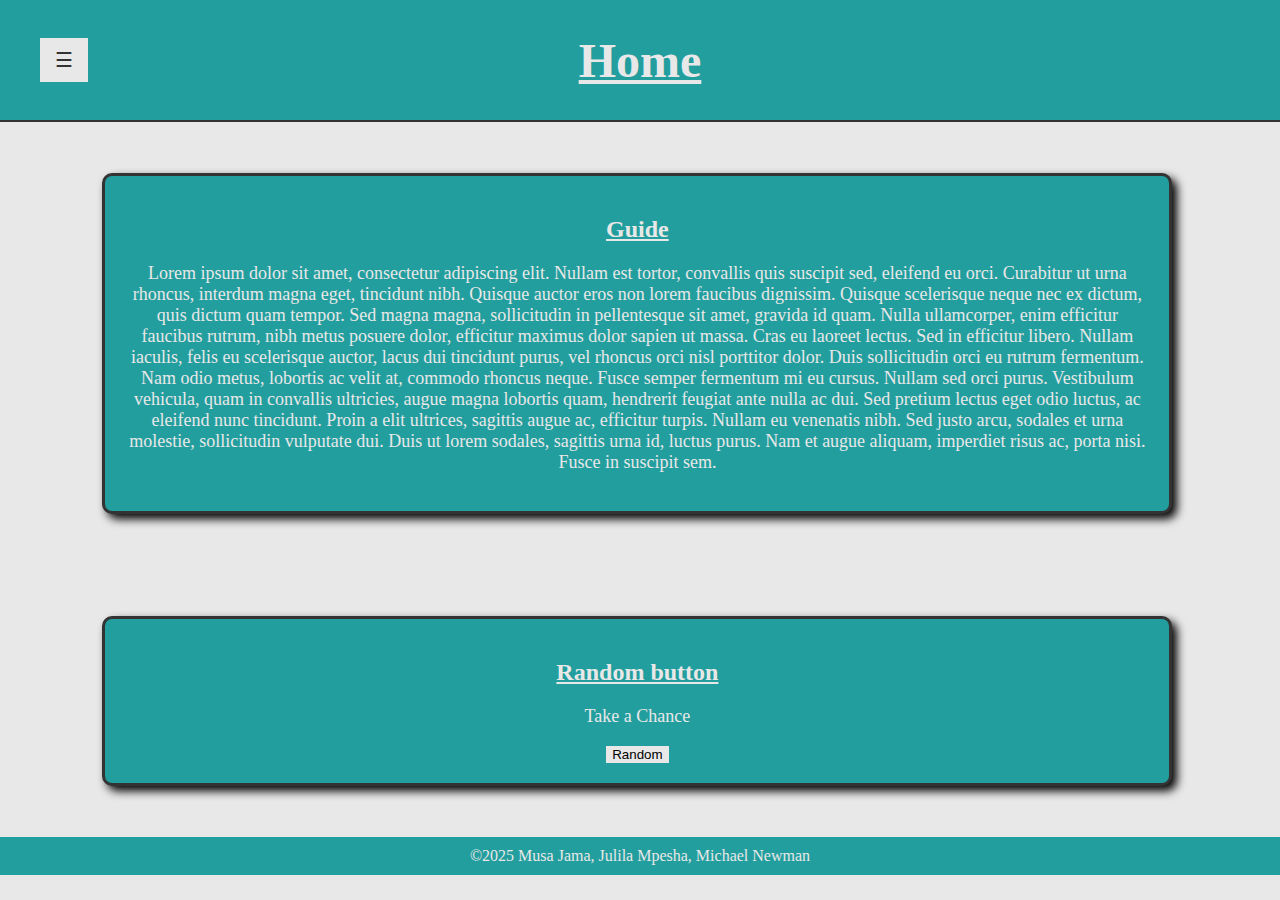
==== commit 96f71db8: "fixed footer" ====
--- a/index.html
+++ b/index.html
@@ -45,6 +45,5 @@
 
 
 <footer> &copy;2025 Musa Jama, Julila Mpesha, Michael Newman</footer>
-
 </body>
 </html>--- a/style.css
+++ b/style.css
@@ -4,7 +4,7 @@
     background-color: rgb(232, 232, 232);
     margin: 0;
     width: 100%;
-    min-height: 100%;
+    height: 100%;
     padding: auto;
 }
 
@@ -94,13 +94,14 @@
 
 footer {
     background-color: rgb(35, 158, 158);
-    color: silver;
+    color: rgb(232, 232, 232);
+    margin: 0 auto;
+    width: 100%;
+    padding: 10px 0;
+    text-align: center;
     margin-top: auto;
-    width: 100%;
-    padding-top: 10px;
-    text-align: center;
-    padding-bottom: 10px;
-}
+}
+
 section {
     background-color: rgb(35, 158, 158);
     color: rgb(232, 232, 232);
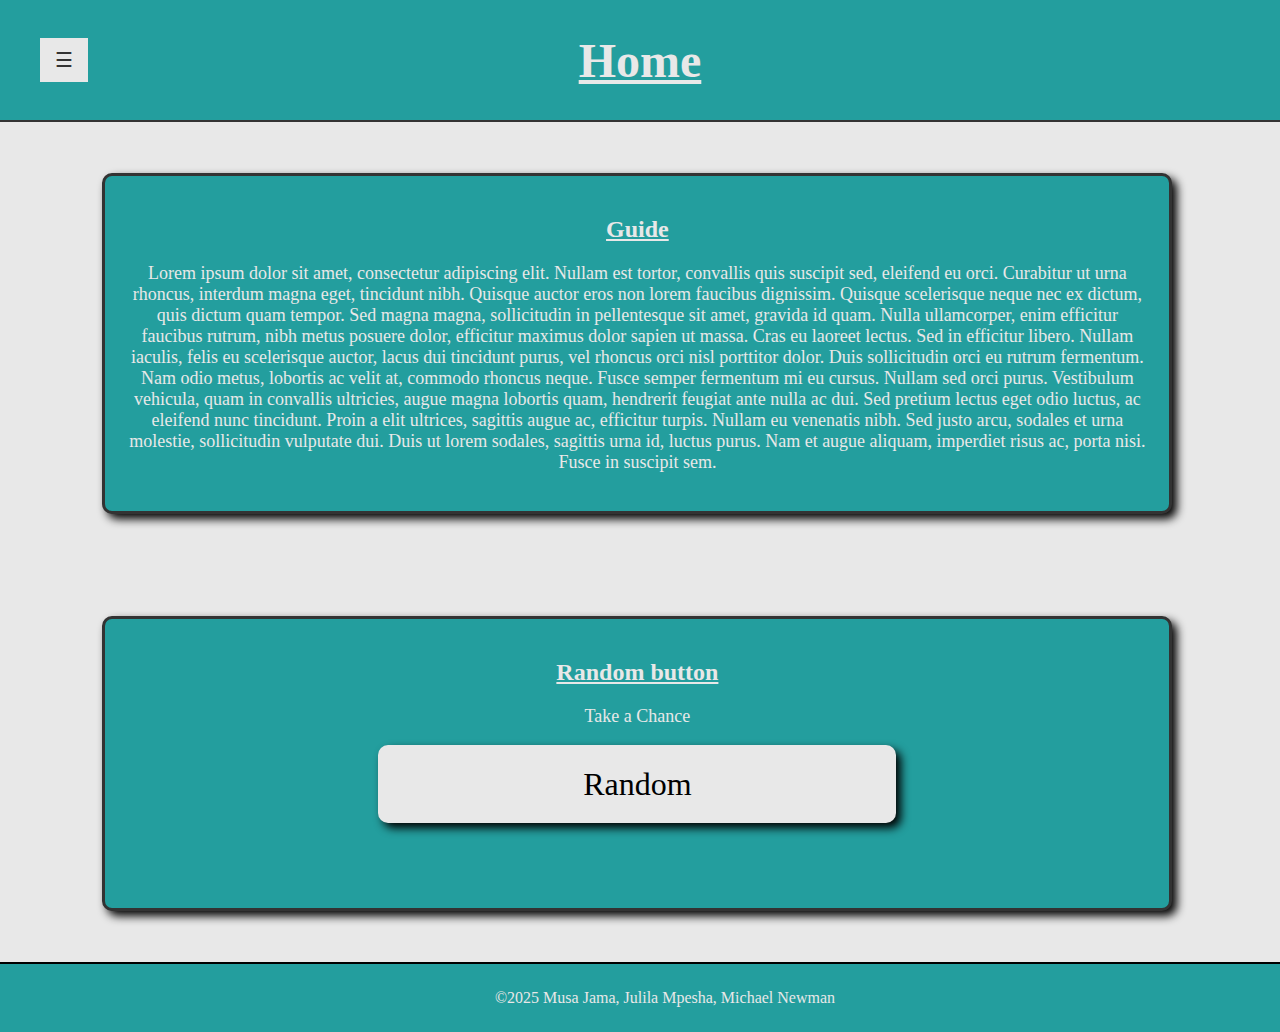
==== commit 636b8efa: "small tweaks on footer, and added styling to button for random" ====
--- a/index.html
+++ b/index.html
@@ -38,12 +38,12 @@
 <section id="rndmBtn" >
     <h2>Random button</h2>
     <p>Take a Chance</p>
-    <button type="button" class="random" id="random">Random</button>
+    <button class="random" id="random">Random</button>
     <div id="random-result"></div>
 </section>
 
 
 
-<footer> &copy;2025 Musa Jama, Julila Mpesha, Michael Newman</footer>
+<footer>&copy;2025 Musa Jama, Julila Mpesha, Michael Newman</footer>
 </body>
 </html>--- a/style.css
+++ b/style.css
@@ -1,11 +1,15 @@
-body {
+html, body {
     display: flex;
     flex-direction: column;
     background-color: rgb(232, 232, 232);
     margin: 0;
     width: 100%;
     height: 100%;
-    padding: auto;
+    margin-top: auto;
+}
+
+main {
+    flex: 1;
 }
 
 div.header {
@@ -41,7 +45,7 @@
 .navBar {
     position: absolute;
     border: #333;
-    height: 380px;
+    height: 325px;
     width: 0;
     position: fixed;
     z-index: 1;
@@ -95,11 +99,11 @@
 footer {
     background-color: rgb(35, 158, 158);
     color: rgb(232, 232, 232);
-    margin: 0 auto;
-    width: 100%;
-    padding: 10px 0;
-    text-align: center;
     margin-top: auto;
+    width: 100%;
+    text-align: center;
+    padding: 25px;
+    border-top: 2px solid black;
 }
 
 section {
@@ -195,8 +199,27 @@
     gap: 20px;
 }
 
-.random-result {
+#random-result {
     margin-top: 15px;
     font-size: 16px;
-    color: rgb(232, 232, 232);;
-    }+    color: rgb(232, 232, 232);
+    padding: 25px;
+}
+
+.random {
+    padding-left: 20%;
+    padding-right: 20%;
+    padding-top: 2%;
+    padding-bottom: 2%;
+    border-radius: 10px;
+    box-shadow: 5px 5px 10px black;
+    font-size: xx-large;
+    font-family: 'Times New Roman', Times, serif;
+    font-weight: 500;
+}
+
+.random:hover {
+    transition: 500ms;
+    background-color: rgb(249, 209, 78);
+    text-decoration: underline;
+}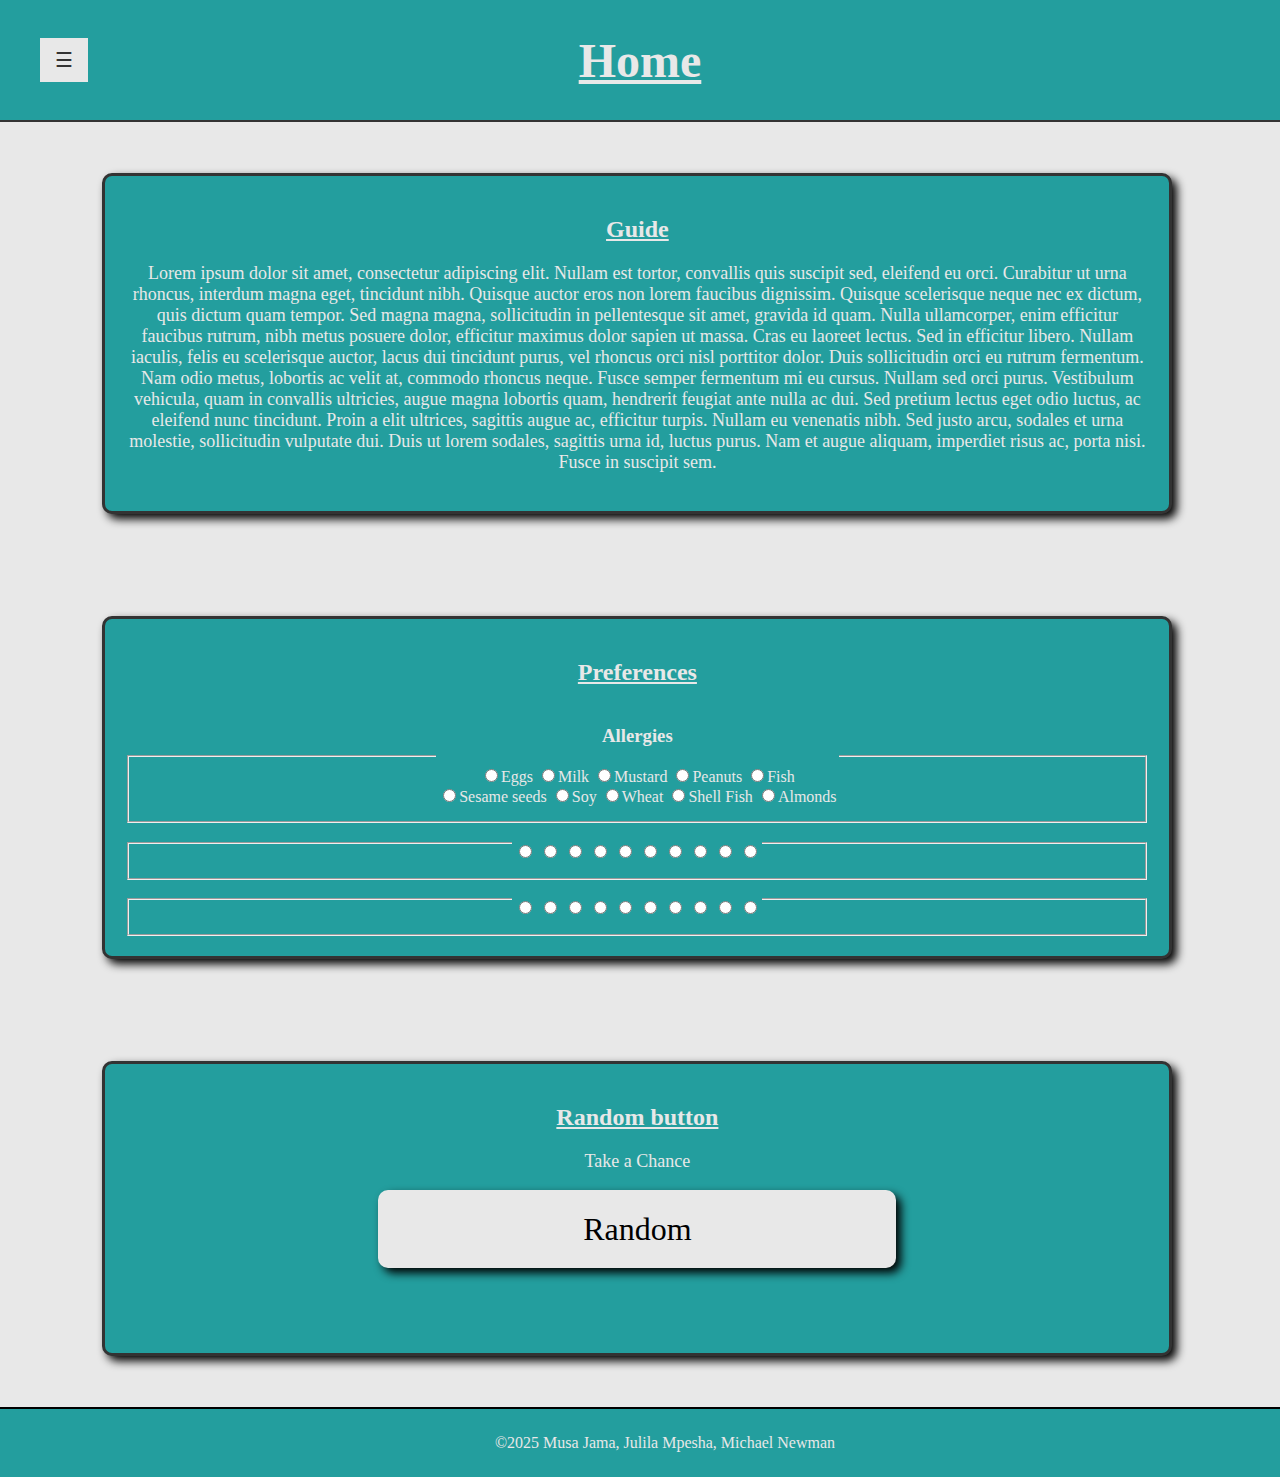
==== commit 8c956ae1: "Preferences added" ====
--- a/index.html
+++ b/index.html
@@ -20,7 +20,7 @@
             <a href="app.html">Apps</a>
             <a href="drinks.html">Drinks</a>
             <a href="19.html">19+ Drinks</a>
-            <a href="#" class="closebtn" onclick="closeNav()">&times;</a>
+            <a class="closebtn" onclick="closeNav()">&times;</a>
         </div>
         <button class="openbtn" onclick="openNav()">&#9776;</button>
     </div>
@@ -35,6 +35,58 @@
         Duis ut lorem sodales, sagittis urna id, luctus purus. Nam et augue aliquam, imperdiet risus ac, porta nisi. Fusce in suscipit sem.</p>
 </section>
 
+<section>
+    <form action="POST">
+        <h2>Preferences</h2>
+        <fieldset>
+            <legend>
+                <h3>Allergies</h3>
+                <label for="pref1"><input type="radio">Eggs</label>
+                <label for="pref2"><input type="radio">Milk</label>
+                <label for="pref3"><input type="radio">Mustard</label>
+                <label for="pref4"><input type="radio">Peanuts</label>
+                <label for="pref5"><input type="radio">Fish</label>
+                <br>
+                <label for="pref6"><input type="radio">Sesame seeds</label>
+                <label for="pref7"><input type="radio">Soy</label>
+                <label for="pref8"><input type="radio">Wheat</label>
+                <label for="pref9"><input type="radio">Shell Fish</label>
+                <label for="pref10"><input type="radio">Almonds</label>
+            </legend>
+        </fieldset>
+        <fieldset>
+            <legend>
+                <h3></h3>
+                <label for="pref11"><input type="radio"> </label>
+                <label for="pref12"><input type="radio"> </label>
+                <label for="pref13"><input type="radio"> </label>
+                <label for="pref14"><input type="radio"> </label>
+                <label for="pref15"><input type="radio"> </label>
+                <label for="pref16"><input type="radio"> </label>
+                <label for="pref17"><input type="radio"> </label>
+                <label for="pref18"><input type="radio"> </label>
+                <label for="pref19"><input type="radio"> </label>
+                <label for="pref20"><input type="radio"> </label>
+            </legend>
+        </fieldset>
+        <fieldset>
+            <legend>
+                <h3></h3>
+                <label for="pref21"><input type="radio"> </label>
+                <label for="pref22"><input type="radio"> </label>
+                <label for="pref23"><input type="radio"> </label>
+                <label for="pref24"><input type="radio"> </label>
+                <label for="pref25"><input type="radio"> </label>
+                <label for="pref26"><input type="radio"> </label>
+                <label for="pref27"><input type="radio"> </label>
+                <label for="pref28"><input type="radio"> </label>
+                <label for="pref29"><input type="radio"> </label>
+                <label for="pref30"><input type="radio"> </label>
+            </legend>
+        </fieldset>
+    </form>
+</section>
+
 <section id="rndmBtn" >
     <h2>Random button</h2>
     <p>Take a Chance</p>
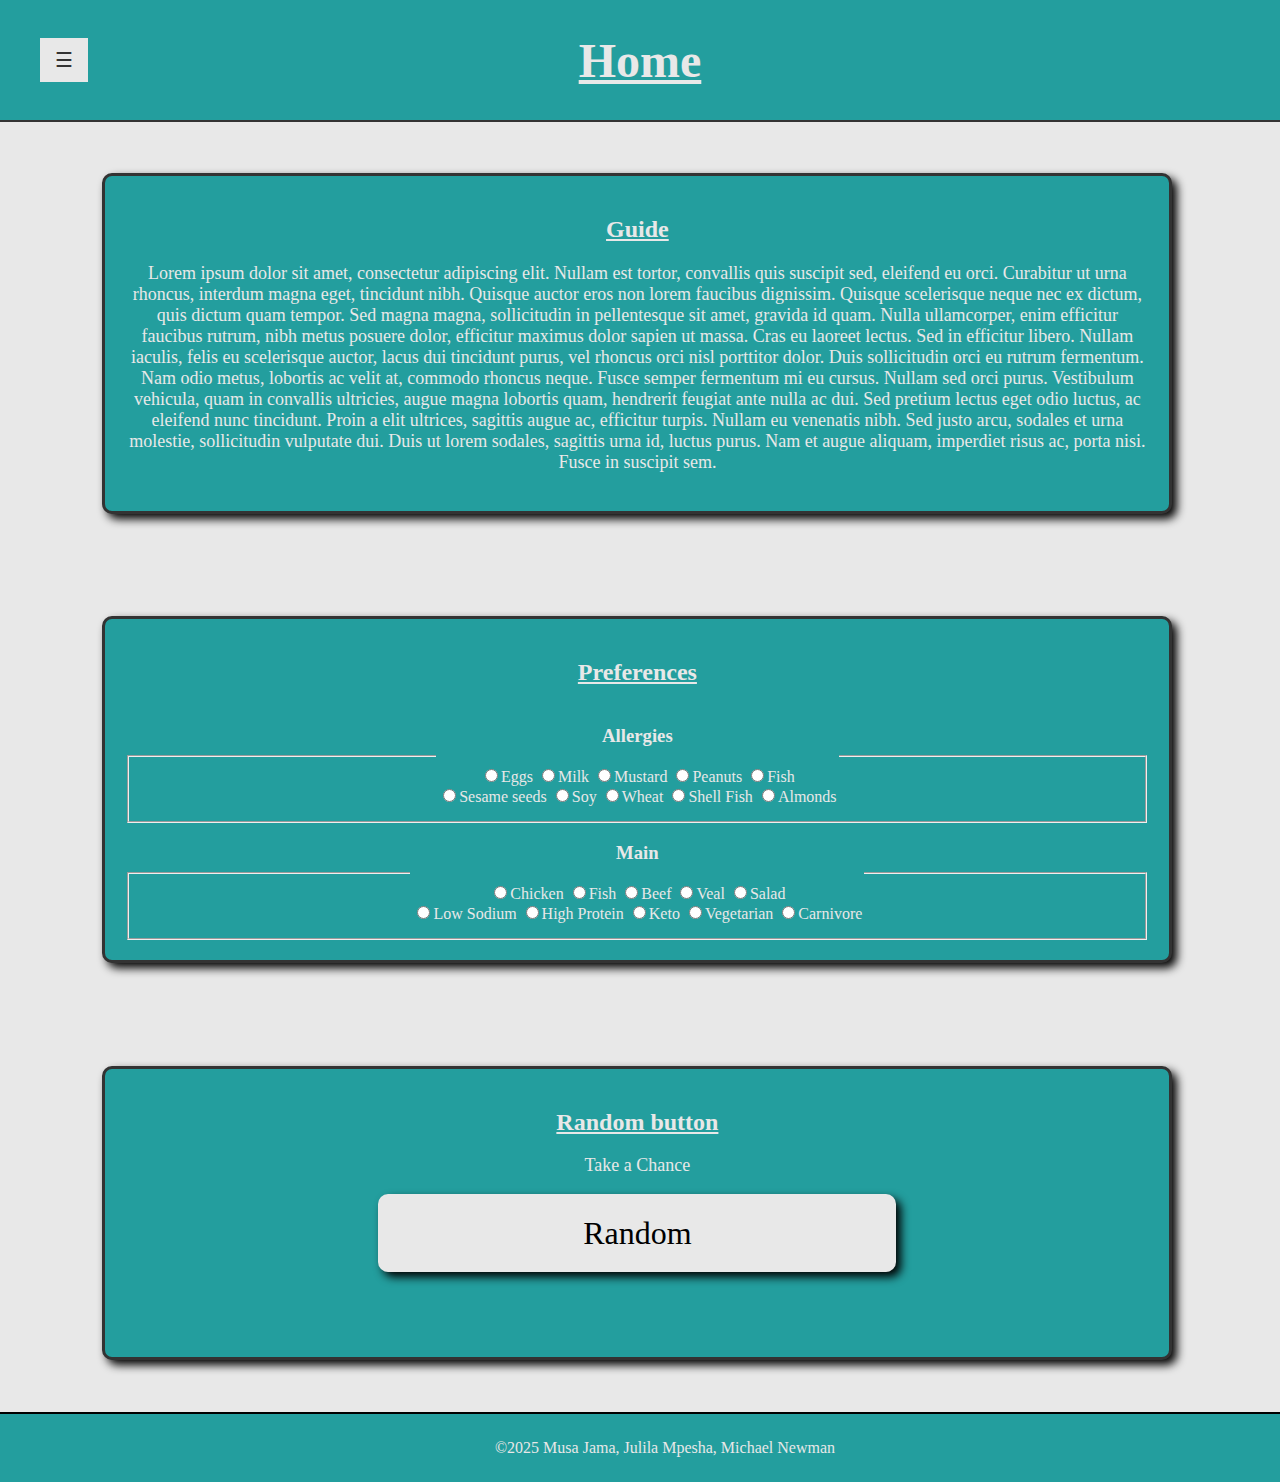
==== commit 483cf870: "edited preferences" ====
--- a/index.html
+++ b/index.html
@@ -56,32 +56,18 @@
         </fieldset>
         <fieldset>
             <legend>
-                <h3></h3>
-                <label for="pref11"><input type="radio"> </label>
-                <label for="pref12"><input type="radio"> </label>
-                <label for="pref13"><input type="radio"> </label>
-                <label for="pref14"><input type="radio"> </label>
-                <label for="pref15"><input type="radio"> </label>
-                <label for="pref16"><input type="radio"> </label>
-                <label for="pref17"><input type="radio"> </label>
-                <label for="pref18"><input type="radio"> </label>
-                <label for="pref19"><input type="radio"> </label>
-                <label for="pref20"><input type="radio"> </label>
-            </legend>
-        </fieldset>
-        <fieldset>
-            <legend>
-                <h3></h3>
-                <label for="pref21"><input type="radio"> </label>
-                <label for="pref22"><input type="radio"> </label>
-                <label for="pref23"><input type="radio"> </label>
-                <label for="pref24"><input type="radio"> </label>
-                <label for="pref25"><input type="radio"> </label>
-                <label for="pref26"><input type="radio"> </label>
-                <label for="pref27"><input type="radio"> </label>
-                <label for="pref28"><input type="radio"> </label>
-                <label for="pref29"><input type="radio"> </label>
-                <label for="pref30"><input type="radio"> </label>
+                <h3>Main</h3>
+                <label for="pref11"><input type="radio">Chicken</label>
+                <label for="pref12"><input type="radio">Fish</label>
+                <label for="pref13"><input type="radio">Beef</label>
+                <label for="pref14"><input type="radio">Veal</label>
+                <label for="pref15"><input type="radio">Salad</label>
+                <br>
+                <label for="pref16"><input type="radio">Low Sodium</label>
+                <label for="pref17"><input type="radio">High Protein</label>
+                <label for="pref18"><input type="radio">Keto</label>
+                <label for="pref19"><input type="radio">Vegetarian</label>
+                <label for="pref20"><input type="radio">Carnivore</label>
             </legend>
         </fieldset>
     </form>
